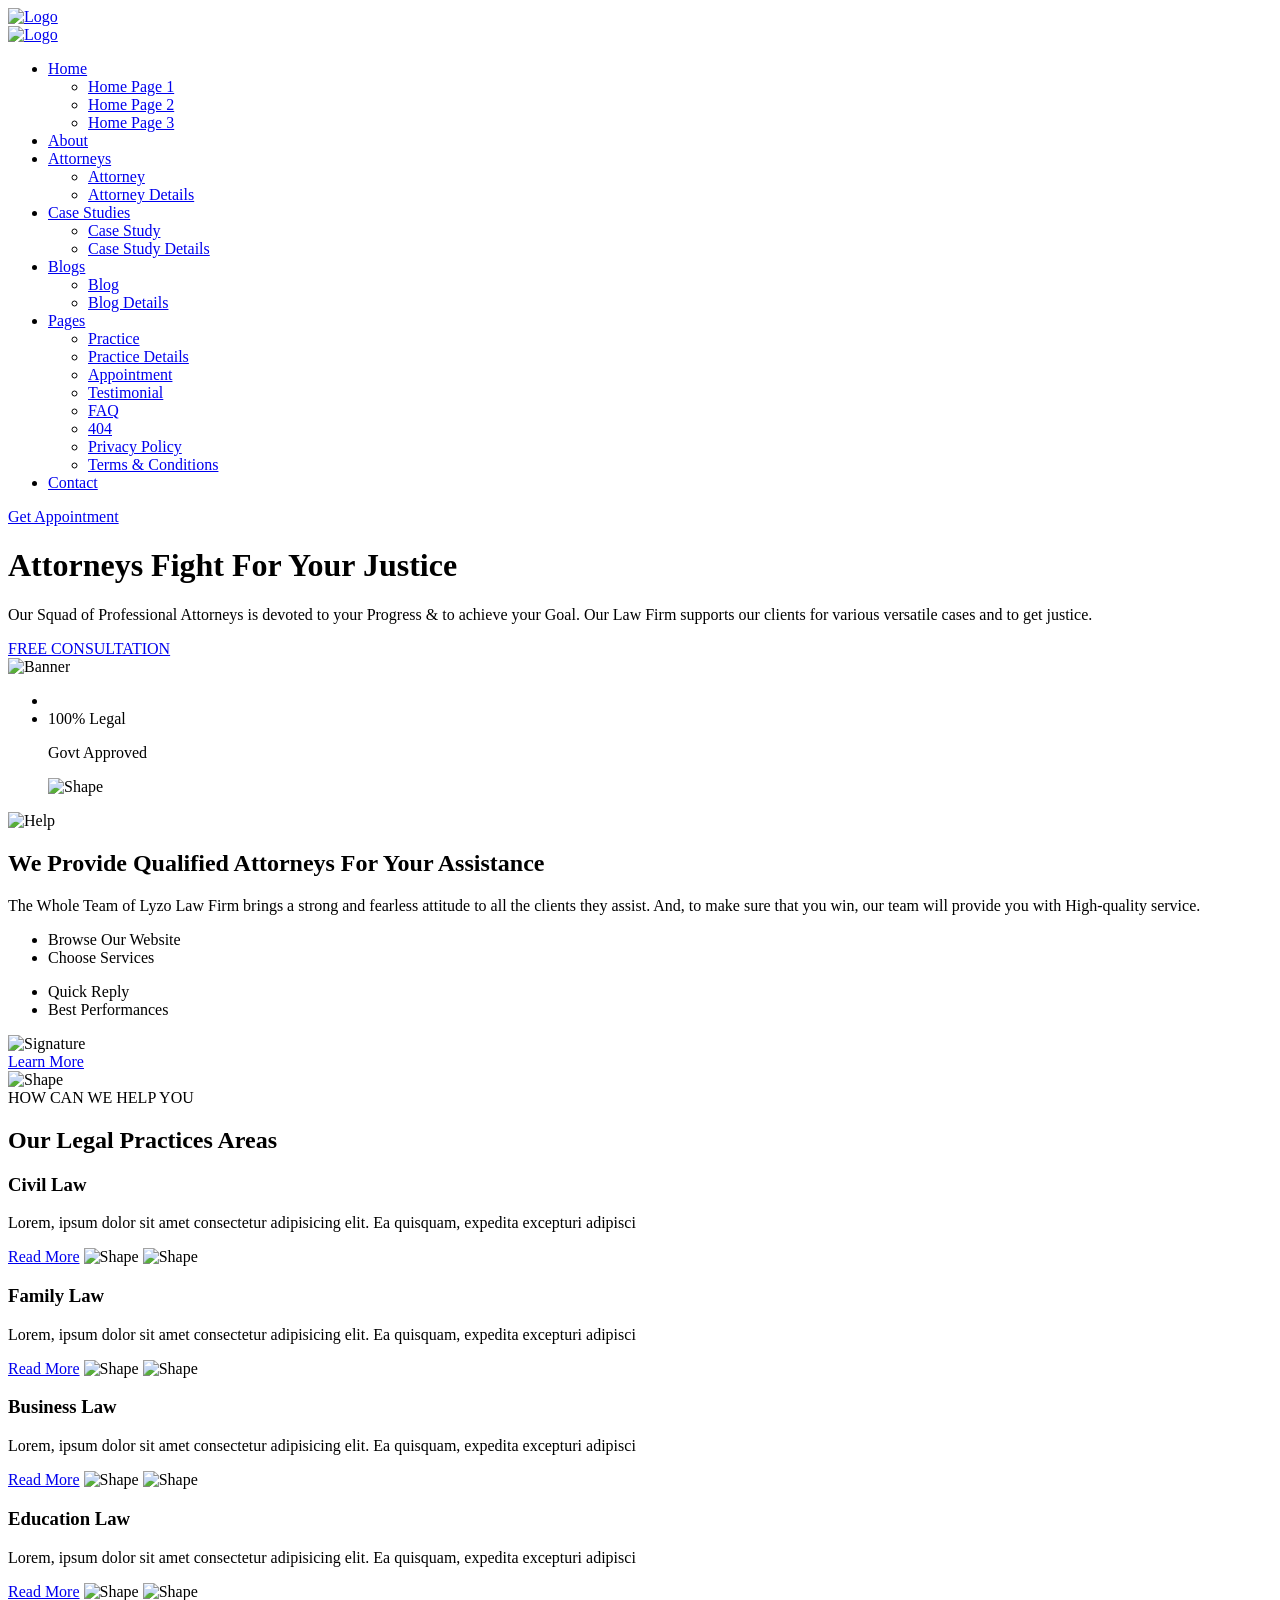
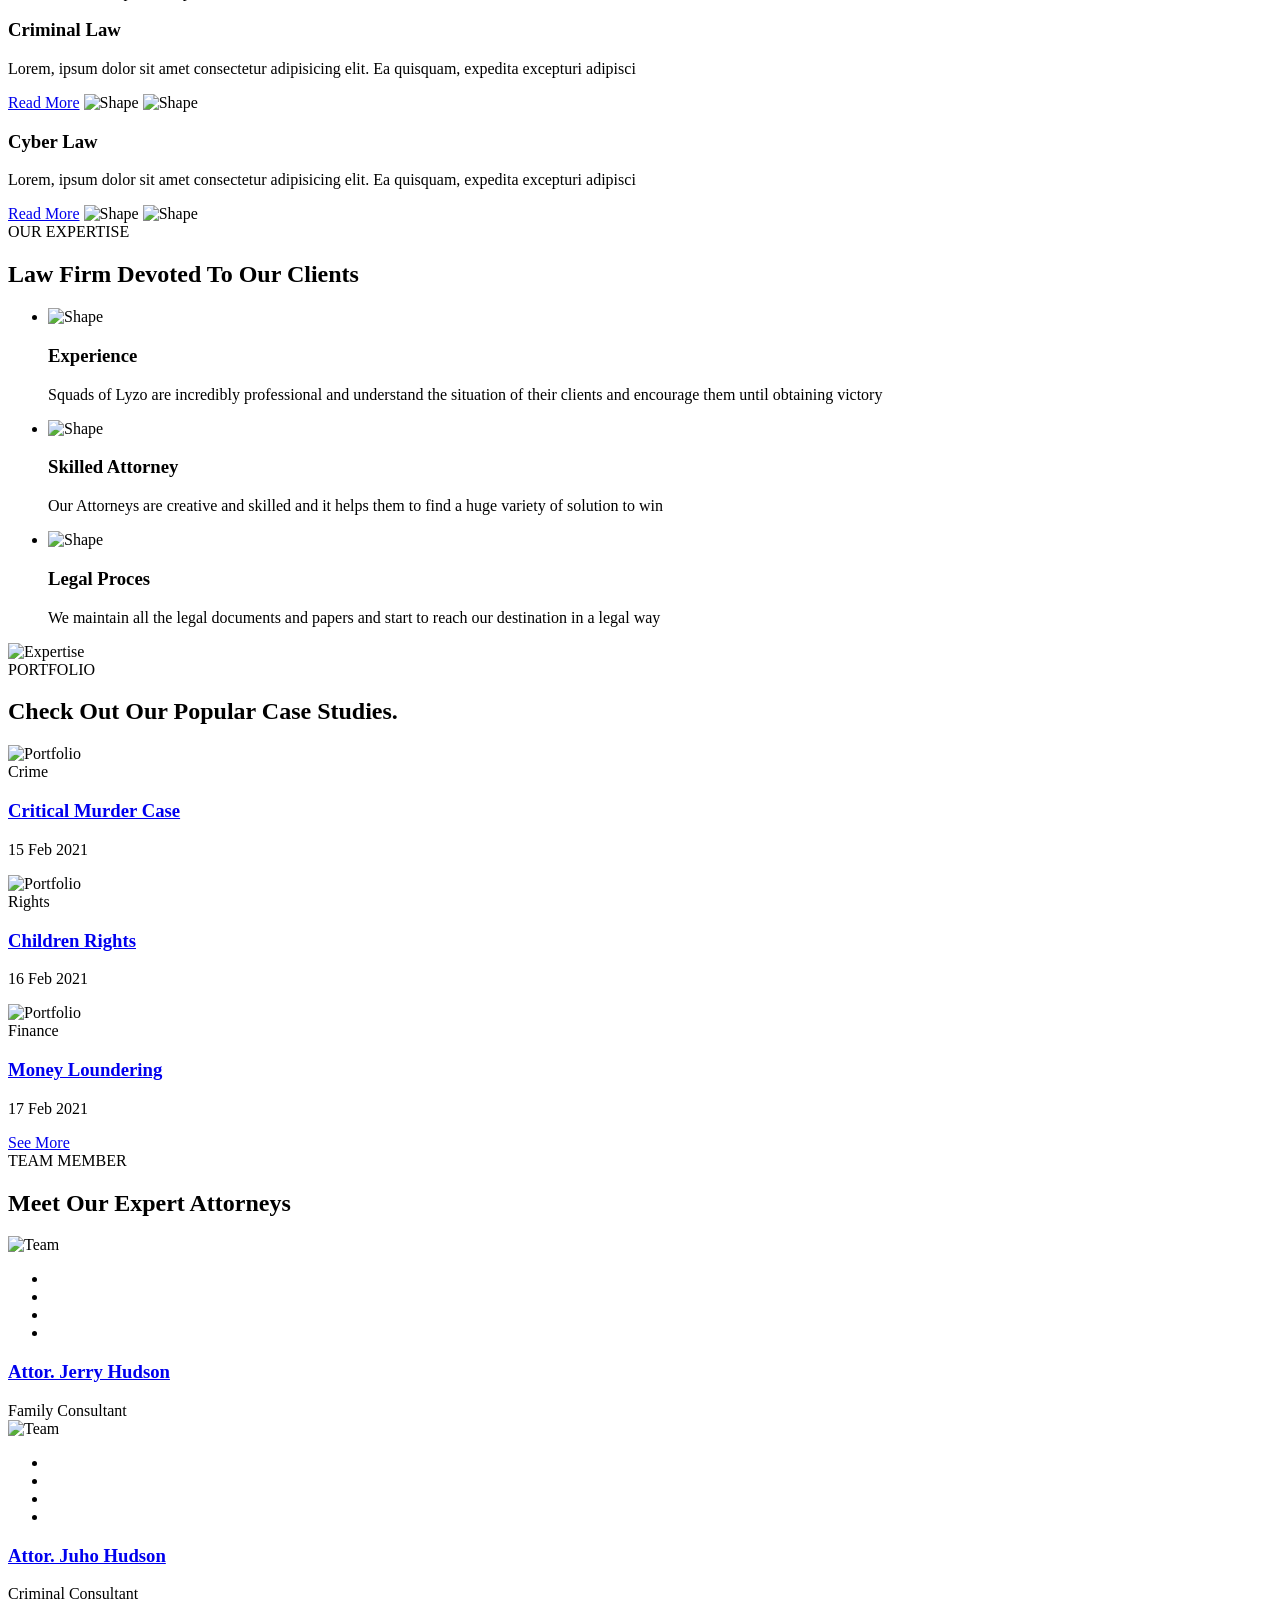
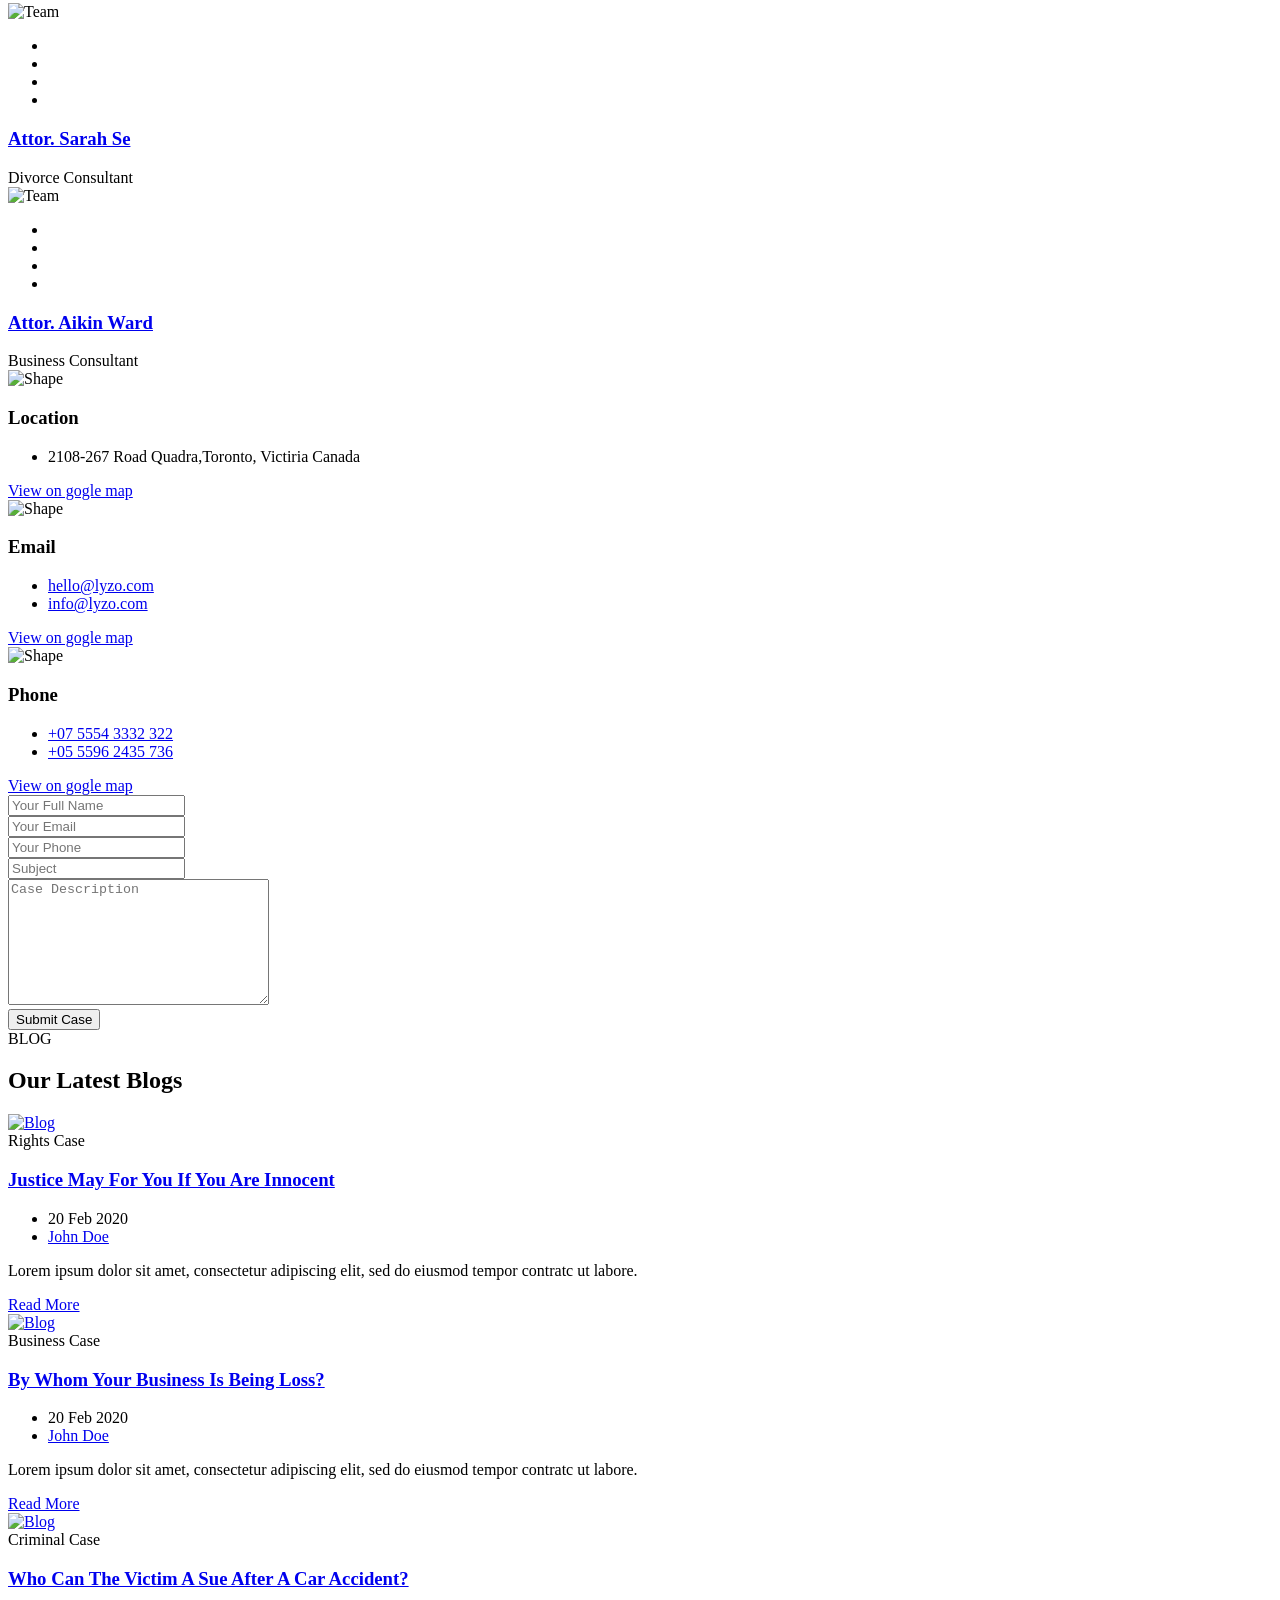
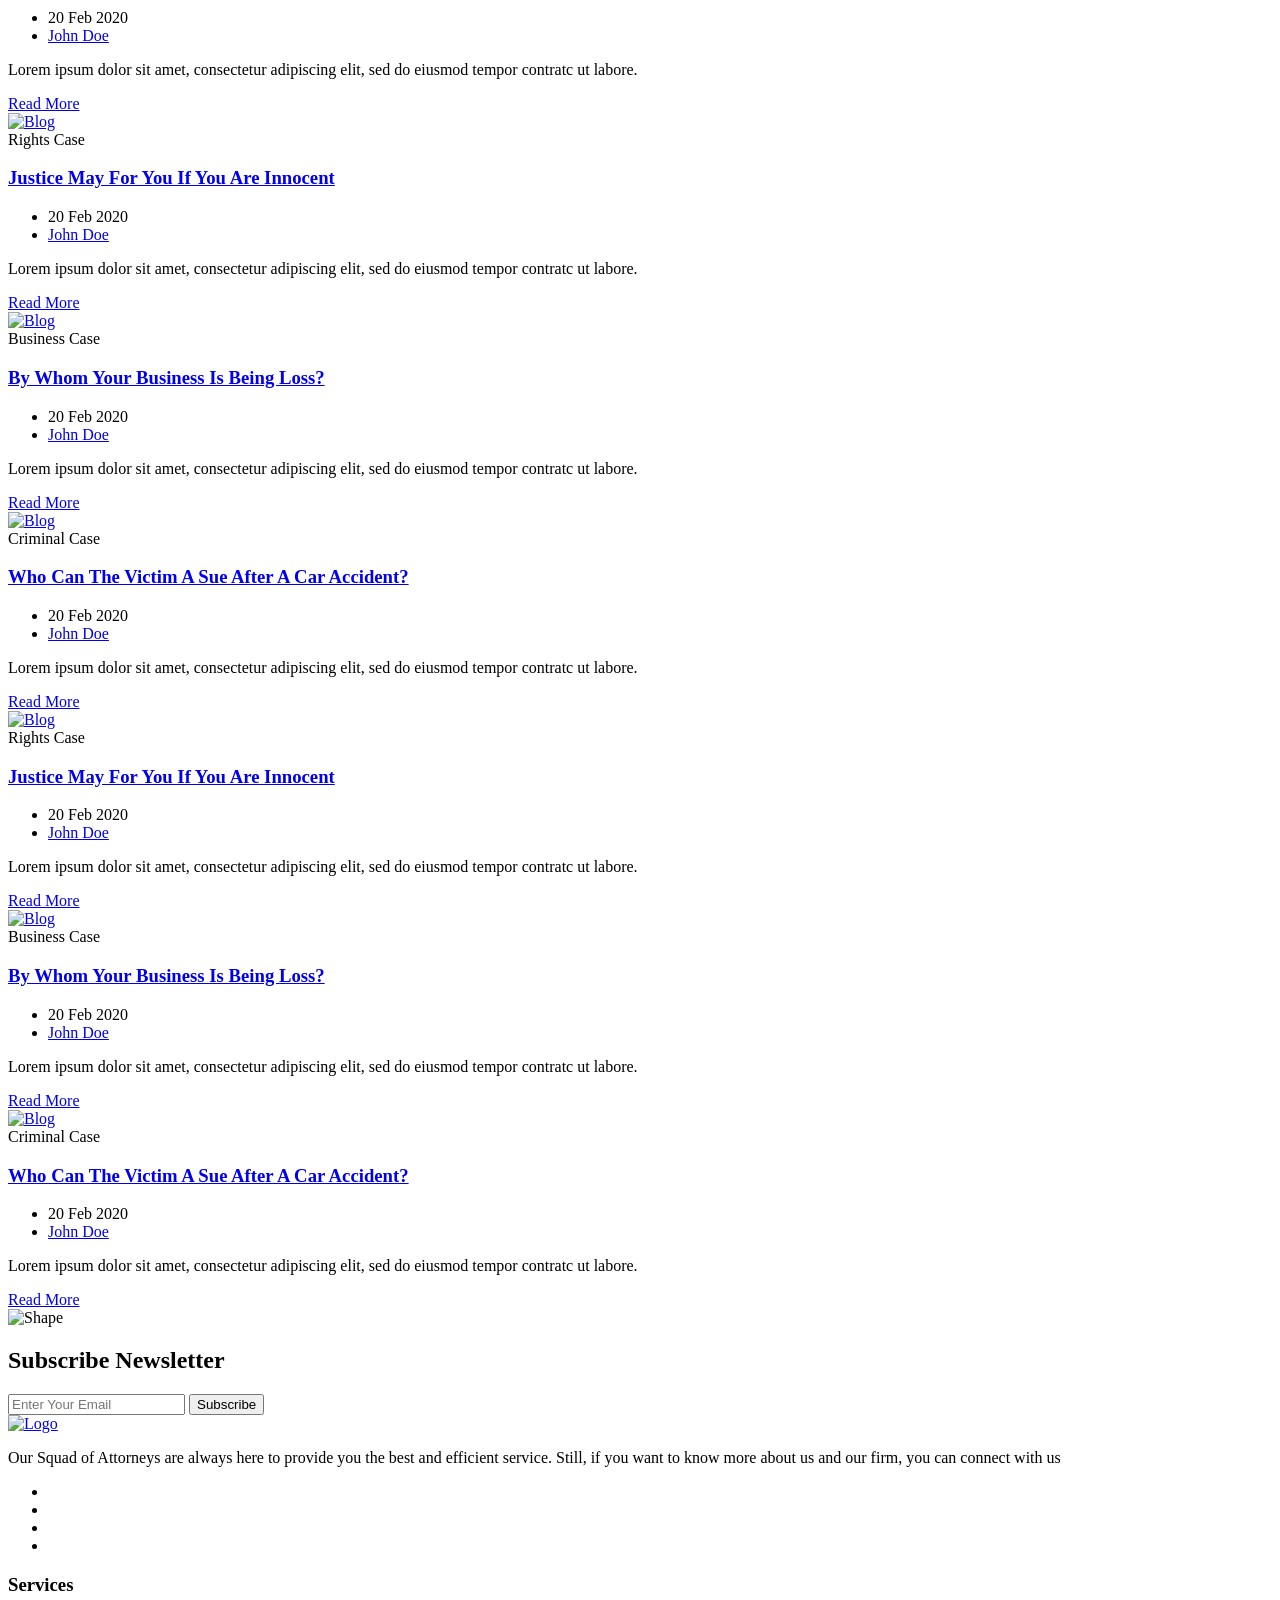
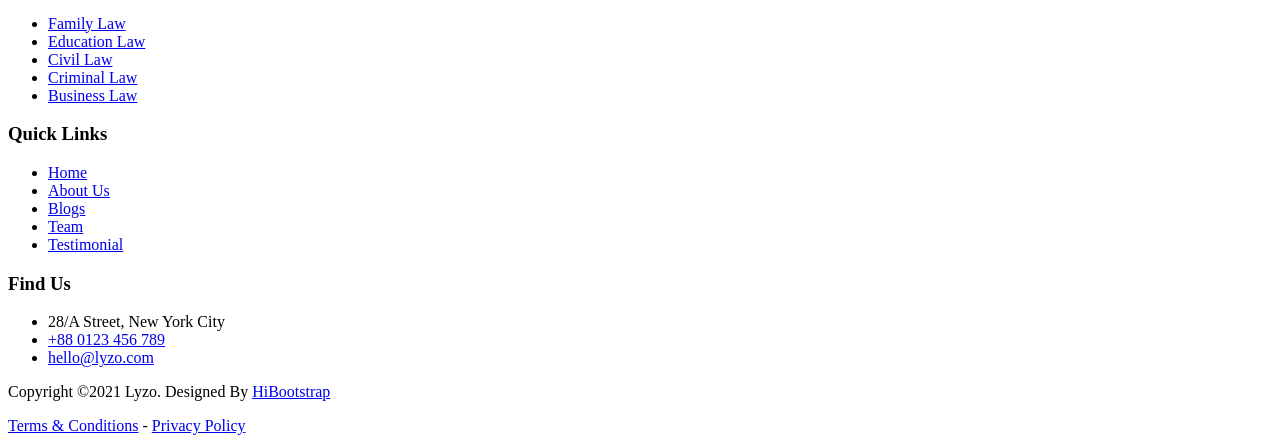
==== index.html @ 9b5a9a1c "Add files via upload" ====
<!DOCTYPE html>
<html lang="zxx">
    <head>
        <meta charset="UTF-8">
        <meta name="viewport" content="width=device-width, initial-scale=1.0">

        <!-- Bootstrap CSS -->
        <link rel="stylesheet" href="assets/css/bootstrap.min.css">
        <!-- Meanmenu CSS -->
        <link rel="stylesheet" href="assets/css/meanmenu.css">
        <!-- Icofont CSS -->
        <link rel="stylesheet" href="assets/css/icofont.min.css">
        <!-- Nice Select CSS -->
        <link rel="stylesheet" href="assets/css/nice-select.min.css">
        <!-- Owl Carousel CSS -->
        <link rel="stylesheet" href="assets/css/owl.carousel.min.css">
        <link rel="stylesheet" href="assets/css/owl.theme.default.min.css">
        <!-- Magnific Popup CSS -->
        <link rel="stylesheet" href="assets/css/magnific-popup.min.css">
        <!-- Flaticon CSS -->
        <link rel="stylesheet" href="assets/fonts/flaticon.css">
        <!-- Wow CSS -->
        <link rel="stylesheet" href="assets/css/animate.css">
        <!-- Odometer CSS -->
        <link rel="stylesheet" href="assets/css/odometer.min.css">
        <!-- Style CSS -->
        <link rel="stylesheet" href="assets/css/style.css">
        <!-- Responsive CSS -->
        <link rel="stylesheet" href="assets/css/responsive.css">

        <title>Lyzo - Law Firm and Attorney HTML Template</title>

        <link rel="icon" type="image/png" href="assets/img/favicon.png">
    </head>

    <body>

        <!-- Preloader -->
        <div class="loader">
            <div class="d-table">
                <div class="d-table-cell">
                    <div class="sk-folding-cube">
                        <div class="sk-cube1 sk-cube"></div>
                        <div class="sk-cube2 sk-cube"></div>
                        <div class="sk-cube4 sk-cube"></div>
                        <div class="sk-cube3 sk-cube"></div>
                    </div>
                </div>
            </div>
        </div>
        <!-- End Preloader -->

        <!-- Navbar -->
        <div class="navbar-area fixed-top">
            <!-- Menu For Mobile Device -->
            <div class="mobile-nav">
                <a href="index.html" class="logo">
                    <img src="assets/img/logo.png" alt="Logo">
                </a>
            </div>

            <!-- Menu For Desktop Device -->
            <div class="main-nav">
                <div class="container">
                    <nav class="navbar navbar-expand-md navbar-light">
                        <a class="navbar-brand" href="index.html">
                            <img src="assets/img/logo.png" alt="Logo">
                        </a>
                        <div class="collapse navbar-collapse mean-menu" id="navbarSupportedContent">
                            <ul class="navbar-nav">
                                <li class="nav-item">
                                    <a href="#" class="nav-link dropdown-toggle active">Home</a>
                                    <ul class="dropdown-menu">
                                        <li class="nav-item">
                                            <a href="index.html" class="nav-link active">Home Page 1</a>
                                        </li>
                                        <li class="nav-item">
                                            <a href="index-2.html" class="nav-link">Home Page 2</a>
                                        </li>
                                        <li class="nav-item">
                                            <a href="index-3.html" class="nav-link">Home Page 3</a>
                                        </li>
                                    </ul>
                                </li>
                                <li class="nav-item">
                                    <a href="about.html" class="nav-link">About</a>
                                </li>
                                <li class="nav-item">
                                    <a href="#" class="nav-link dropdown-toggle">Attorneys</a>
                                    <ul class="dropdown-menu">
                                        <li class="nav-item">
                                            <a href="attorney.html" class="nav-link">Attorney</a>
                                        </li>
                                        <li class="nav-item">
                                            <a href="attorney-details.html" class="nav-link">Attorney Details</a>
                                        </li>
                                    </ul>
                                </li>
                                <li class="nav-item">
                                    <a href="#" class="nav-link dropdown-toggle">Case Studies</a>
                                    <ul class="dropdown-menu">
                                        <li class="nav-item">
                                            <a href="case-study.html" class="nav-link">Case Study</a>
                                        </li>
                                        <li class="nav-item">
                                            <a href="case-study-details.html" class="nav-link">Case Study Details</a>
                                        </li>
                                    </ul>
                                </li>
                                <li class="nav-item">
                                    <a href="#" class="nav-link dropdown-toggle">Blogs</a>
                                    <ul class="dropdown-menu">
                                        <li class="nav-item">
                                            <a href="blog.html" class="nav-link">Blog</a>
                                        </li>
                                        <li class="nav-item">
                                            <a href="blog-details.html" class="nav-link">Blog Details</a>
                                        </li>
                                    </ul>
                                </li>
                                <li class="nav-item">
                                    <a href="#" class="nav-link dropdown-toggle">Pages</a>
                                    <ul class="dropdown-menu">
                                        <li class="nav-item">
                                            <a href="practice.html" class="nav-link">Practice</a>
                                        </li>
                                        <li class="nav-item">
                                            <a href="practice-details.html" class="nav-link">Practice Details</a>
                                        </li>
                                        <li class="nav-item">
                                            <a href="appointment.html" class="nav-link">Appointment</a>
                                        </li>
                                        <li class="nav-item">
                                            <a href="testimonial.html" class="nav-link">Testimonial</a>
                                        </li>
                                        <li class="nav-item">
                                            <a href="faq.html" class="nav-link">FAQ</a>
                                        </li>
                                        <li class="nav-item">
                                            <a href="404.html" class="nav-link">404</a>
                                        </li>
                                        <li class="nav-item">
                                            <a href="privacy-policy.html" class="nav-link">Privacy Policy</a>
                                        </li>
                                        <li class="nav-item">
                                            <a href="terms-conditions.html" class="nav-link">Terms & Conditions</a>
                                        </li>
                                    </ul>
                                </li>
                                <li class="nav-item">
                                    <a href="contact.html" class="nav-link">Contact</a>
                                </li>
                            </ul>
                            <div class="side-nav">
                                <a href="appointment.html">Get Appointment</a>
                            </div>
                        </div>
                    </nav>
                </div>
            </div>
        </div>
        <!-- End Navbar -->

        <!-- Banner -->
        <div class="banner-area banner-img-one">
            <div class="d-table">
                <div class="d-table-cell">
                    <div class="container">
                        <div class="row align-items-center">
                            <div class="col-lg-6">
                                <div class="banner-item">
                                    <div class="banner-left">
                                        <h1>Attorneys Fight For Your Justice</h1>
                                        <p>Our Squad of Professional Attorneys is devoted to your Progress & to achieve your Goal. Our Law Firm supports our clients for various versatile cases and to get justice.</p>
                                        <a href="#">FREE CONSULTATION 
                                            <i class="icofont-arrow-right"></i>
                                        </a>
                                    </div>
                                </div>
                            </div>
                            <div class="col-lg-6">
                                <div class="banner-item">
                                    <div class="banner-right">
                                        <img class="banner-animation" src="assets/img/home-one/3.png" alt="Banner">
                                    </div>
                                </div>
                            </div>
                        </div>
                    </div>
                </div>
            </div>
            <div class="container">
                <div class="banner-bottom">
                    <ul>
                        <li>
                            <i class="flaticon-leader"></i>
                        </li>
                        <li>
                            <span>100% Legal</span>
                            <p>Govt Approved</p>
                            <img src="assets/img/home-one/9.png" alt="Shape">
                        </li>
                    </ul>
                </div>
            </div>
        </div>
        <!-- End Banner -->

        <!-- Help -->
        <div class="help-area pb-70">
            <div class="container-fluid">
                <div class="row align-items-center">
                    <div class="col-lg-6">
                        <div class="help-item help-left">
                            <img src="assets/img/home-one/5.jpg" alt="Help">
                        </div>
                    </div>
                    <div class="col-lg-6">
                        <div class="help-item">
                            <div class="help-right">
                                <h2>We Provide Qualified Attorneys For Your Assistance </h2>
                                <p>The Whole Team of Lyzo Law Firm brings a strong and fearless attitude to all the clients they assist. And, to make sure that you win, our team will provide you with High-quality service.</p>
                                <div class="help-inner-left">
                                    <ul>
                                        <li>
                                            <i class="flaticon-checkmark"></i>
                                            Browse Our Website
                                        </li>
                                        <li>
                                            <i class="flaticon-checkmark"></i>
                                            Choose Services
                                        </li>
                                    </ul>
                                </div>
                                <div class="help-inner-right">
                                    <ul>
                                        <li>
                                            <i class="flaticon-checkmark"></i>
                                            Quick Reply
                                        </li>
                                        <li>
                                            <i class="flaticon-checkmark"></i>
                                            Best Performances
                                        </li>
                                    </ul>
                                </div>
                                <div class="help-signature">
                                    <img src="assets/img/home-one/4.png" alt="Signature">
                                </div>
                                <a class="cmn-btn" href="practice.html">Learn More</a>
                            </div>
                        </div>
                    </div>
                </div>
                <div class="help-shape">
                    <img src="assets/img/home-one/6.png" alt="Shape">
                </div>
            </div>
        </div>
        <!-- End Help -->

        <!-- Practice -->
        <section class="practice-area pt-100 pb-70">
            <div class="container">
                <div class="section-title">
                    <span>HOW CAN WE HELP YOU</span>
                    <h2>Our Legal Practices Areas</h2>
                </div>
                <div class="row">
                    <div class="col-sm-6 col-lg-4">
                        <div class="practice-item">
                            <div class="practice-icon">
                                <i class="flaticon-law"></i>
                            </div>
                            <h3>Civil Law</h3>
                            <p>Lorem, ipsum dolor sit amet consectetur adipisicing elit. Ea quisquam, expedita excepturi adipisci</p>
                            <a href="practice-details.html">Read More</a>
                            <img class="practice-shape-one" src="assets/img/home-one/7.png" alt="Shape">
                            <img class="practice-shape-two" src="assets/img/home-one/8.png" alt="Shape">
                        </div>
                    </div>
                    <div class="col-sm-6 col-lg-4">
                        <div class="practice-item">
                            <div class="practice-icon">
                                <i class="flaticon-family"></i>
                            </div>
                            <h3>Family Law</h3>
                            <p>Lorem, ipsum dolor sit amet consectetur adipisicing elit. Ea quisquam, expedita excepturi adipisci</p>
                            <a href="practice-details.html">Read More</a>
                            <img class="practice-shape-one" src="assets/img/home-one/7.png" alt="Shape">
                            <img class="practice-shape-two" src="assets/img/home-one/8.png" alt="Shape">
                        </div>
                    </div>
                    <div class="col-sm-6 col-lg-4">
                        <div class="practice-item">
                            <div class="practice-icon">
                                <i class="flaticon-inheritance"></i>
                            </div>
                            <h3>Business Law</h3>
                            <p>Lorem, ipsum dolor sit amet consectetur adipisicing elit. Ea quisquam, expedita excepturi adipisci</p>
                            <a href="practice-details.html">Read More</a>
                            <img class="practice-shape-one" src="assets/img/home-one/7.png" alt="Shape">
                            <img class="practice-shape-two" src="assets/img/home-one/8.png" alt="Shape">
                        </div>
                    </div>
                    <div class="col-sm-6 col-lg-4">
                        <div class="practice-item">
                            <div class="practice-icon">
                                <i class="flaticon-mortarboard"></i>
                            </div>
                            <h3>Education Law</h3>
                            <p>Lorem, ipsum dolor sit amet consectetur adipisicing elit. Ea quisquam, expedita excepturi adipisci</p>
                            <a href="practice-details.html">Read More</a>
                            <img class="practice-shape-one" src="assets/img/home-one/7.png" alt="Shape">
                            <img class="practice-shape-two" src="assets/img/home-one/8.png" alt="Shape">
                        </div>
                    </div>
                    <div class="col-sm-6 col-lg-4">
                        <div class="practice-item">
                            <div class="practice-icon">
                                <i class="flaticon-auction"></i>
                            </div>
                            <h3>Criminal Law</h3>
                            <p>Lorem, ipsum dolor sit amet consectetur adipisicing elit. Ea quisquam, expedita excepturi adipisci</p>
                            <a href="practice-details.html">Read More</a>
                            <img class="practice-shape-one" src="assets/img/home-one/7.png" alt="Shape">
                            <img class="practice-shape-two" src="assets/img/home-one/8.png" alt="Shape">
                        </div>
                    </div>
                    <div class="col-sm-6 col-lg-4">
                        <div class="practice-item">
                            <div class="practice-icon">
                                <i class="flaticon-vulnerability"></i>
                            </div>
                            <h3>Cyber Law</h3>
                            <p>Lorem, ipsum dolor sit amet consectetur adipisicing elit. Ea quisquam, expedita excepturi adipisci</p>
                            <a href="practice-details.html">Read More</a>
                            <img class="practice-shape-one" src="assets/img/home-one/7.png" alt="Shape">
                            <img class="practice-shape-two" src="assets/img/home-one/8.png" alt="Shape">
                        </div>
                    </div>
                </div>
            </div>
        </section>
        <!-- End Practice -->

        <!-- Expertise -->
        <section class="expertise-area">
            <div class="container">
                <div class="row align-items-center">
                    <div class="col-lg-6">
                        <div class="section-title text-left">
                            <span>OUR EXPERTISE</span>
                            <h2>Law Firm Devoted To Our Clients</h2>
                        </div>
                       <div class="expertise-item">
                            <ul>
                                <li class="wow fadeInUp" data-wow-delay=".3s">
                                    <div class="expertise-icon">
                                        <i class="flaticon-experience"></i>
                                        <img src="assets/img/home-one/11.png" alt="Shape">
                                    </div>
                                    <h3>Experience</h3>
                                    <p>Squads of Lyzo are incredibly professional and understand the situation of their clients and encourage them until obtaining victory</p>
                                </li>
                                <li class="wow fadeInUp" data-wow-delay=".4s">
                                    <div class="expertise-icon">
                                        <i class="flaticon-lawyer"></i>
                                        <img src="assets/img/home-one/11.png" alt="Shape">
                                    </div>
                                    <h3>Skilled Attorney</h3>
                                    <p>Our Attorneys are creative and skilled and it helps them to find a huge variety of solution to win</p>
                                </li>
                                <li class="wow fadeInUp" data-wow-delay=".5s">
                                    <div class="expertise-icon">
                                        <i class="flaticon-balance"></i>
                                        <img src="assets/img/home-one/11.png" alt="Shape">
                                    </div>
                                    <h3>Legal Proces</h3>
                                    <p>We maintain all the legal documents and papers and start to reach our destination in a legal way</p>
                                </li>
                            </ul>
                       </div>
                    </div>
                    <div class="col-lg-6">
                        <div class="expertise-image">
                            <img src="assets/img/home-one/10.png" alt="Expertise">
                        </div>
                    </div>
                </div>
            </div>
        </section>
        <!-- End Expertise -->

        <!-- portfolio -->
        <section class="portfolio-area ptb-100">
            <div class="container">
                <div class="section-title">
                    <span>PORTFOLIO</span>
                    <h2>Check Out Our Popular Case Studies.</h2>
                </div>
                <div class="row">
                    <div class="col-sm-6 col-lg-4">
                        <div class="portfolio-item">
                            <img src="assets/img/home-one/portfolio/1.jpg" alt="Portfolio">
                            <div class="portfolio-inner">
                                <span>Crime</span>
                                <h3>
                                    <a href="case-study-details.html">Critical Murder Case</a>
                                </h3>
                                <p>15 Feb 2021</p>
                            </div>
                        </div>
                    </div>
                    <div class="col-sm-6 col-lg-4">
                        <div class="portfolio-item">
                            <img src="assets/img/home-one/portfolio/2.jpg" alt="Portfolio">
                            <div class="portfolio-inner">
                                <span>Rights</span>
                                <h3>
                                    <a href="case-study-details.html">Children Rights</a>
                                </h3>
                                <p>16 Feb 2021</p>
                            </div>
                        </div>
                    </div>
                    <div class="col-sm-6 offset-sm-3 offset-lg-0 col-lg-4">
                        <div class="portfolio-item">
                            <img src="assets/img/home-one/portfolio/3.jpg" alt="Portfolio">
                            <div class="portfolio-inner">
                                <span>Finance</span>
                                <h3>
                                    <a href="case-study-details.html">Money Loundering</a>
                                </h3>
                                <p>17 Feb 2021</p>
                            </div>
                        </div>
                    </div>
                </div>
                <div class="text-center">
                    <a class="cmn-btn" href="case-study.html">See More</a>
                </div>
            </div>
        </section>
        <!-- End portfolio -->

        <!-- Team -->
        <section class="team-area">
            <div class="container">
                <div class="section-title">
                    <span>TEAM MEMBER</span>
                    <h2>Meet Our Expert Attorneys</h2>
                </div>
                <div class="row">
                    <div class="col-sm-6 col-lg-3">
                        <div class="team-item">
                            <img src="assets/img/home-one/team/1.jpg" alt="Team">
                            <div class="team-inner">
                                <ul>
                                    <li>
                                        <a href="https://www.facebook.com/" target="_blank">
                                            <i class="icofont-facebook"></i>
                                        </a>
                                    </li>
                                    <li>
                                        <a href="https://www.instagram.com/" target="_blank">
                                            <i class="icofont-instagram"></i>
                                        </a>
                                    </li>
                                    <li>
                                        <a href="https://www.twitter.com/" target="_blank">
                                            <i class="icofont-twitter"></i>
                                        </a>
                                    </li>
                                    <li>
                                        <a href="https://www.linkedin.com/" target="_blank">
                                            <i class="icofont-linkedin"></i>
                                        </a>
                                    </li>
                                </ul>
                                <h3>
                                    <a href="attorney-details.html">Attor. Jerry Hudson</a>
                                </h3>
                                <span>Family Consultant</span>
                            </div>
                        </div>
                    </div>
                    <div class="col-sm-6 col-lg-3">
                        <div class="team-item">
                            <img src="assets/img/home-one/team/2.jpg" alt="Team">
                            <div class="team-inner">
                                <ul>
                                    <li>
                                        <a href="https://www.facebook.com/" target="_blank">
                                            <i class="icofont-facebook"></i>
                                        </a>
                                    </li>
                                    <li>
                                        <a href="https://www.instagram.com/" target="_blank">
                                            <i class="icofont-instagram"></i>
                                        </a>
                                    </li>
                                    <li>
                                        <a href="https://www.twitter.com/" target="_blank">
                                            <i class="icofont-twitter"></i>
                                        </a>
                                    </li>
                                    <li>
                                        <a href="https://www.linkedin.com/" target="_blank">
                                            <i class="icofont-linkedin"></i>
                                        </a>
                                    </li>
                                </ul>
                                <h3>
                                    <a href="attorney-details.html">Attor. Juho Hudson</a>
                                </h3>
                                <span>Criminal Consultant</span>
                            </div>
                        </div>
                    </div>
                    <div class="col-sm-6 col-lg-3">
                        <div class="team-item">
                            <img src="assets/img/home-one/team/3.jpg" alt="Team">
                            <div class="team-inner">
                                <ul>
                                    <li>
                                        <a href="https://www.facebook.com/" target="_blank">
                                            <i class="icofont-facebook"></i>
                                        </a>
                                    </li>
                                    <li>
                                        <a href="https://www.instagram.com/" target="_blank">
                                            <i class="icofont-instagram"></i>
                                        </a>
                                    </li>
                                    <li>
                                        <a href="https://www.twitter.com/" target="_blank">
                                            <i class="icofont-twitter"></i>
                                        </a>
                                    </li>
                                    <li>
                                        <a href="https://www.linkedin.com/" target="_blank">
                                            <i class="icofont-linkedin"></i>
                                        </a>
                                    </li>
                                </ul>
                                <h3>
                                    <a href="attorney-details.html">Attor. Sarah Se</a>
                                </h3>
                                <span>Divorce Consultant</span>
                            </div>
                        </div>
                    </div>
                    <div class="col-sm-6 col-lg-3">
                        <div class="team-item">
                            <img src="assets/img/home-one/team/4.jpg" alt="Team">
                            <div class="team-inner">
                                <ul>
                                    <li>
                                        <a href="https://www.facebook.com/" target="_blank">
                                            <i class="icofont-facebook"></i>
                                        </a>
                                    </li>
                                    <li>
                                        <a href="https://www.instagram.com/" target="_blank">
                                            <i class="icofont-instagram"></i>
                                        </a>
                                    </li>
                                    <li>
                                        <a href="https://www.twitter.com/" target="_blank">
                                            <i class="icofont-twitter"></i>
                                        </a>
                                    </li>
                                    <li>
                                        <a href="https://www.linkedin.com/" target="_blank">
                                            <i class="icofont-linkedin"></i>
                                        </a>
                                    </li>
                                </ul>
                                <h3>
                                    <a href="attorney-details.html">Attor. Aikin Ward</a>
                                </h3>
                                <span>Business Consultant</span>
                            </div>
                        </div>
                    </div>
                </div>
            </div>
        </section>
        <!-- End Team -->

        <!-- Contact Form -->
        <div class="contact-form pb-100">
            <!-- Location -->
            <div class="loaction-area">
                <div class="container">
                    <div class="row location-bg">
                        <div class="col-sm-6 col-lg-4">
                            <div class="location-item">
                                <div class="location-icon">
                                    <i class="flaticon-pin"></i>
                                    <img src="assets/img/home-one/12.png" alt="Shape">
                                </div>
                                <h3>Location</h3>
                                <ul>
                                    <li>2108-267 Road Quadra,Toronto, Victiria Canada</li>
                                </ul>
                                <a class="location-link" href="#">View on gogle map</a>
                            </div>
                        </div>

                        <div class="col-sm-6 col-lg-4">
                            <div class="location-item">
                                <div class="location-icon">
                                    <i class="flaticon-email"></i>
                                    <img src="assets/img/home-one/12.png" alt="Shape">
                                </div>
                                <h3>Email</h3>
                                <ul>
                                    <li>
                                        <a href="mailto:hello@lyzo.com">hello@lyzo.com</a>
                                    </li>
                                    <li>
                                        <a href="mailto:info@lyzo.com">info@lyzo.com</a>
                                    </li>
                                </ul>
                                <a class="location-link" href="#">View on gogle map</a>
                            </div>
                        </div>
                        <div class="col-sm-6 offset-sm-3 offset-lg-0 col-lg-4">
                            <div class="location-item">
                                <div class="location-icon">
                                    <i class="flaticon-call"></i>
                                    <img src="assets/img/home-one/12.png" alt="Shape">
                                </div>
                                <h3>Phone</h3>
                                <ul>
                                    <li>
                                        <a href="tel:+0755543332322">+07 5554 3332 322</a>
                                    </li>
                                    <li>
                                        <a href="tel:+0555962435736">+05 5596 2435 736</a>
                                    </li>
                                </ul>
                                <a class="location-link" href="#">View on gogle map</a>
                            </div>
                        </div>
                    </div>
                </div>
            </div>
            <!-- End Location -->

            <div class="container-fluid">
                <form id="contactForm">
                    <div class="row contact-wrap">
                        <div class="col-sm-6 col-lg-6">
                            <div class="form-group">
                                <input type="text" name="name" id="name" class="form-control" required data-error="Please enter your name" placeholder="Your Full Name">
                                <div class="help-block with-errors"></div>
                            </div>
                        </div>

                        <div class="col-sm-6 col-lg-6">
                            <div class="form-group">
                                <input type="email" name="email" id="email" class="form-control" required data-error="Please enter your email" placeholder="Your Email">
                                <div class="help-block with-errors"></div>
                            </div>
                        </div>

                        <div class="col-sm-6 col-lg-6">
                            <div class="form-group">
                                <input type="text" name="phone_number" id="phone_number" required data-error="Please enter your number" class="form-control" placeholder="Your Phone">
                                <div class="help-block with-errors"></div>
                            </div>
                        </div>

                        <div class="col-sm-6 col-lg-6">
                            <div class="form-group">
                                <input type="text" name="msg_subject" id="msg_subject" class="form-control" required data-error="Please enter your subject" placeholder="Subject">
                                <div class="help-block with-errors"></div>
                            </div>
                        </div>

                        <div class="col-md-12 col-lg-12">
                            <div class="form-group">
                                <textarea name="message" class="form-control" id="message" cols="30" rows="8" required data-error="Write your message" placeholder="Case Description"></textarea>
                                <div class="help-block with-errors"></div>
                            </div>
                        </div>

                        <div class="col-md-12 col-lg-12">
                            <div class="text-center">
                                <button type="submit" class="contact-btn">Submit Case</button>
                            </div>
                            <div id="msgSubmit" class="h3 text-center hidden"></div>
                            <div class="clearfix"></div>
                        </div>
                    </div>
                </form>
            </div>
        </div>
        <!-- End Contact Form -->

        <!-- Blog -->
        <section class="blog-area pt-100">
            <div class="container">
                <div class="section-title">
                    <span>BLOG</span>
                    <h2>Our Latest Blogs</h2>
                </div>
                <div class="blog-slider owl-theme owl-carousel">
                    <div class="blog-item">
                        <a href="blog-details.html">
                            <img src="assets/img/home-one/blog/1.jpg" alt="Blog">
                        </a>
                        <div class="blog-inner">
                            <span>Rights Case</span>
                            <h3>
                                <a href="blog-details.html">Justice May For You If You Are Innocent</a>
                            </h3>
                            <ul>
                                <li>
                                    <i class="icofont-calendar"></i>
                                    20 Feb 2020
                                </li>
                                <li>
                                    <i class="icofont-user-alt-7"></i>
                                    <a href="#">John Doe</a>
                                </li>
                            </ul>
                            <p>Lorem ipsum dolor sit amet, consectetur adipiscing elit, sed do eiusmod tempor contratc ut labore.</p>
                            <a class="blog-link" href="blog-details.html">
                                Read More
                                <i class="icofont-simple-right"></i>
                            </a>
                        </div>
                    </div>
                    <div class="blog-item">
                        <a href="blog-details.html">
                            <img src="assets/img/home-one/blog/2.jpg" alt="Blog">
                        </a>
                        <div class="blog-inner">
                            <span>Business Case</span>
                            <h3>
                                <a href="blog-details.html">By Whom Your Business Is Being Loss?</a>
                            </h3>
                            <ul>
                                <li>
                                    <i class="icofont-calendar"></i>
                                    20 Feb 2020
                                </li>
                                <li>
                                    <i class="icofont-user-alt-7"></i>
                                    <a href="#">John Doe</a>
                                </li>
                            </ul>
                            <p>Lorem ipsum dolor sit amet, consectetur adipiscing elit, sed do eiusmod tempor contratc ut labore.</p>
                            <a class="blog-link" href="blog-details.html">
                                Read More
                                <i class="icofont-simple-right"></i>
                            </a>
                        </div>
                    </div>
                    <div class="blog-item">
                        <a href="blog-details.html">
                            <img src="assets/img/home-one/blog/3.jpg" alt="Blog">
                        </a>
                        <div class="blog-inner">
                            <span>Criminal Case</span>
                            <h3>
                                <a href="blog-details.html">Who Can The Victim A Sue After A Car Accident?</a>
                            </h3>
                            <ul>
                                <li>
                                    <i class="icofont-calendar"></i>
                                    20 Feb 2020
                                </li>
                                <li>
                                    <i class="icofont-user-alt-7"></i>
                                    <a href="#">John Doe</a>
                                </li>
                            </ul>
                            <p>Lorem ipsum dolor sit amet, consectetur adipiscing elit, sed do eiusmod tempor contratc ut labore.</p>
                            <a class="blog-link" href="blog-details.html">
                                Read More
                                <i class="icofont-simple-right"></i>
                            </a>
                        </div>
                    </div>
                    <div class="blog-item">
                        <a href="blog-details.html">
                            <img src="assets/img/home-one/blog/1.jpg" alt="Blog">
                        </a>
                        <div class="blog-inner">
                            <span>Rights Case</span>
                            <h3>
                                <a href="blog-details.html">Justice May For You If You Are Innocent</a>
                            </h3>
                            <ul>
                                <li>
                                    <i class="icofont-calendar"></i>
                                    20 Feb 2020
                                </li>
                                <li>
                                    <i class="icofont-user-alt-7"></i>
                                    <a href="#">John Doe</a>
                                </li>
                            </ul>
                            <p>Lorem ipsum dolor sit amet, consectetur adipiscing elit, sed do eiusmod tempor contratc ut labore.</p>
                            <a class="blog-link" href="blog-details.html">
                                Read More
                                <i class="icofont-simple-right"></i>
                            </a>
                        </div>
                    </div>
                    <div class="blog-item">
                        <a href="blog-details.html">
                            <img src="assets/img/home-one/blog/2.jpg" alt="Blog">
                        </a>
                        <div class="blog-inner">
                            <span>Business Case</span>
                            <h3>
                                <a href="blog-details.html">By Whom Your Business Is Being Loss?</a>
                            </h3>
                            <ul>
                                <li>
                                    <i class="icofont-calendar"></i>
                                    20 Feb 2020
                                </li>
                                <li>
                                    <i class="icofont-user-alt-7"></i>
                                    <a href="#">John Doe</a>
                                </li>
                            </ul>
                            <p>Lorem ipsum dolor sit amet, consectetur adipiscing elit, sed do eiusmod tempor contratc ut labore.</p>
                            <a class="blog-link" href="blog-details.html">
                                Read More
                                <i class="icofont-simple-right"></i>
                            </a>
                        </div>
                    </div>
                    <div class="blog-item">
                        <a href="blog-details.html">
                            <img src="assets/img/home-one/blog/3.jpg" alt="Blog">
                        </a>
                        <div class="blog-inner">
                            <span>Criminal Case</span>
                            <h3>
                                <a href="blog-details.html">Who Can The Victim A Sue After A Car Accident?</a>
                            </h3>
                            <ul>
                                <li>
                                    <i class="icofont-calendar"></i>
                                    20 Feb 2020
                                </li>
                                <li>
                                    <i class="icofont-user-alt-7"></i>
                                    <a href="#">John Doe</a>
                                </li>
                            </ul>
                            <p>Lorem ipsum dolor sit amet, consectetur adipiscing elit, sed do eiusmod tempor contratc ut labore.</p>
                            <a class="blog-link" href="blog-details.html">
                                Read More
                                <i class="icofont-simple-right"></i>
                            </a>
                        </div>
                    </div>
                    <div class="blog-item">
                        <a href="blog-details.html">
                            <img src="assets/img/home-one/blog/1.jpg" alt="Blog">
                        </a>
                        <div class="blog-inner">
                            <span>Rights Case</span>
                            <h3>
                                <a href="blog-details.html">Justice May For You If You Are Innocent</a>
                            </h3>
                            <ul>
                                <li>
                                    <i class="icofont-calendar"></i>
                                    20 Feb 2020
                                </li>
                                <li>
                                    <i class="icofont-user-alt-7"></i>
                                    <a href="#">John Doe</a>
                                </li>
                            </ul>
                            <p>Lorem ipsum dolor sit amet, consectetur adipiscing elit, sed do eiusmod tempor contratc ut labore.</p>
                            <a class="blog-link" href="blog-details.html">
                                Read More
                                <i class="icofont-simple-right"></i>
                            </a>
                        </div>
                    </div>
                    <div class="blog-item">
                        <a href="blog-details.html">
                            <img src="assets/img/home-one/blog/2.jpg" alt="Blog">
                        </a>
                        <div class="blog-inner">
                            <span>Business Case</span>
                            <h3>
                                <a href="blog-details.html">By Whom Your Business Is Being Loss?</a>
                            </h3>
                            <ul>
                                <li>
                                    <i class="icofont-calendar"></i>
                                    20 Feb 2020
                                </li>
                                <li>
                                    <i class="icofont-user-alt-7"></i>
                                    <a href="#">John Doe</a>
                                </li>
                            </ul>
                            <p>Lorem ipsum dolor sit amet, consectetur adipiscing elit, sed do eiusmod tempor contratc ut labore.</p>
                            <a class="blog-link" href="blog-details.html">
                                Read More
                                <i class="icofont-simple-right"></i>
                            </a>
                        </div>
                    </div>
                    <div class="blog-item">
                        <a href="blog-details.html">
                            <img src="assets/img/home-one/blog/3.jpg" alt="Blog">
                        </a>
                        <div class="blog-inner">
                            <span>Criminal Case</span>
                            <h3>
                                <a href="blog-details.html">Who Can The Victim A Sue After A Car Accident?</a>
                            </h3>
                            <ul>
                                <li>
                                    <i class="icofont-calendar"></i>
                                    20 Feb 2020
                                </li>
                                <li>
                                    <i class="icofont-user-alt-7"></i>
                                    <a href="#">John Doe</a>
                                </li>
                            </ul>
                            <p>Lorem ipsum dolor sit amet, consectetur adipiscing elit, sed do eiusmod tempor contratc ut labore.</p>
                            <a class="blog-link" href="blog-details.html">
                                Read More
                                <i class="icofont-simple-right"></i>
                            </a>
                        </div>
                    </div>
                </div>
            </div>
        </section>
        <!-- End Blog -->

        <!-- Footer -->
        <footer>
            
            <!-- Newsletter -->
            <div class="newsletter-area">
                <div class="container">
                    <img src="assets/img/home-one/newsletter.png" alt="Shape">
                    <h2>Subscribe Newsletter</h2>
                    <form class="newsletter-form" data-toggle="validator">
                        <input type="email" class="form-control" placeholder="Enter Your Email" name="EMAIL" required autocomplete="off">

                        <button class="btn contact-btn" type="submit">
                            Subscribe
                        </button>

                        <div id="validator-newsletter" class="form-result"></div>
                    </form>
                </div>
            </div>
            <!-- End Newsletter -->

            <div class="container">
                <div class="row">
                    <div class="col-sm-6 col-lg-4">
                        <div class="footer-item">
                            <div class="footer-logo">
                                <a href="#">
                                    <img src="assets/img/logo.png" alt="Logo">
                                </a>
                                <p>Our Squad of Attorneys are always here to provide you the best and efficient service. Still, if you want to know more about us and our firm, you can connect with us</p>
                                <ul>
                                    <li>
                                        <a href="https://www.youtube.com/" target="_blank">
                                            <i class="icofont-youtube-play"></i>
                                        </a>
                                    </li>
                                    <li>
                                        <a href="https://www.facebook.com/" target="_blank">
                                            <i class="icofont-facebook"></i>
                                        </a>
                                    </li>
                                    <li>
                                        <a href="https://www.instagram.com/" target="_blank">
                                            <i class="icofont-instagram"></i>
                                        </a>
                                    </li>
                                    <li>
                                        <a href="https://www.twitter.com/" target="_blank">
                                            <i class="icofont-twitter"></i>
                                        </a>
                                    </li>
                                </ul>
                            </div>
                        </div>
                    </div>
                    <div class="col-sm-6 col-lg-3">
                        <div class="footer-item">
                            <div class="footer-service">
                                <h3>Services</h3>
                                <ul>
                                    <li>
                                        <a href="practice-details.html">
                                            <i class="icofont-simple-right"></i>
                                            Family Law
                                        </a>
                                    </li>
                                    <li>
                                        <a href="practice-details.html">
                                            <i class="icofont-simple-right"></i>
                                            Education Law
                                        </a>
                                    </li>
                                    <li>
                                        <a href="practice-details.html">
                                            <i class="icofont-simple-right"></i>
                                            Civil Law
                                        </a>
                                    </li>
                                    <li>
                                        <a href="practice-details.html">
                                            <i class="icofont-simple-right"></i>
                                            Criminal Law
                                        </a>
                                    </li>
                                    <li>
                                        <a href="practice-details.html">
                                            <i class="icofont-simple-right"></i>
                                            Business Law
                                        </a>
                                    </li>
                                </ul>
                            </div>
                        </div>
                    </div>
                    <div class="col-sm-6 col-lg-2">
                        <div class="footer-item">
                            <div class="footer-service">
                                <h3>Quick Links</h3>
                                <ul>
                                    <li>
                                        <a href="index.html">
                                            <i class="icofont-simple-right"></i>
                                            Home
                                        </a>
                                    </li>
                                    <li>
                                        <a href="about.html">
                                            <i class="icofont-simple-right"></i>
                                            About Us
                                        </a>
                                    </li>
                                    <li>
                                        <a href="blog.html">
                                            <i class="icofont-simple-right"></i>
                                            Blogs
                                        </a>
                                    </li>
                                    <li>
                                        <a href="attorney.html">
                                            <i class="icofont-simple-right"></i>
                                            Team
                                        </a>
                                    </li>
                                    <li>
                                        <a href="testimonial.html">
                                            <i class="icofont-simple-right"></i>
                                            Testimonial
                                        </a>
                                    </li>
                                </ul>
                            </div>
                        </div>
                    </div>
                    <div class="col-sm-6 col-lg-3">
                        <div class="footer-item">
                            <div class="footer-find">
                                <h3>Find Us</h3>
                                <ul>
                                    <li>
                                        <i class="icofont-location-pin"></i>
                                        28/A Street, New York City
                                    </li>
                                    <li>
                                        <i class="icofont-ui-call"></i>
                                        <a href="tel:+880123456789">+88 0123 456 789</a>
                                    </li>
                                    <li>
                                        <i class="icofont-at"></i>
                                        <a href="mailto:hello@lyzo.com">hello@lyzo.com</a>
                                    </li>
                                </ul>
                            </div>
                        </div>
                    </div>
                </div>
                <div class="copyright-area">
                    <div class="row">
                        <div class="col-sm-7 col-lg-6">
                            <div class="copyright-item">
                                <p>Copyright ©2021 Lyzo. Designed By <a href="https://hibootstrap.com/" target="_blank">HiBootstrap</a></p>
                            </div>
                        </div>
                        <div class="col-sm-5 col-lg-6">
                            <div class="copyright-item copyright-right">
                                <a href="terms-conditions.html" target="_blank">Terms & Conditions</a> <span>-</span> 
                                <a href="privacy-policy.html" target="_blank">Privacy Policy</a>
                            </div>
                        </div>
                    </div>
                </div>
            </div>
        </footer>
        <!-- End Footer -->


        <!-- Essential JS -->
        <script src="assets/js/jquery.min.js"></script>
        <script src="assets/js/popper.min.js"></script>
        <script src="assets/js/bootstrap.min.js"></script>
        <!-- Meanmenu JS -->
        <script src="assets/js/jquery.meanmenu.js"></script>
        <!-- Nice Select JS -->
        <script src="assets/js/jquery.nice-select.min.js"></script>
        <!-- Form Ajaxchimp JS -->
		<script src="assets/js/jquery.ajaxchimp.min.js"></script>
		<!-- Form Validator JS -->
		<script src="assets/js/form-validator.min.js"></script>
		<!-- Contact JS -->
        <script src="assets/js/contact-form-script.js"></script>
        <!-- Owl Carousel JS -->
        <script src="assets/js/owl.carousel.min.js"></script>
        <!-- Odometer JS -->
        <script src="assets/js/odometer.min.js"></script>
        <script src="assets/js/jquery.appear.min.js"></script>
        <!-- Magnific Popup JS -->
        <script src="assets/js/jquery.magnific-popup.min.js"></script>
        <!-- Wow JS -->
        <script src="assets/js/wow.min.js"></script>
        <!-- Custom JS -->
        <script src="assets/js/custom.js"></script>

    </body>
</html>
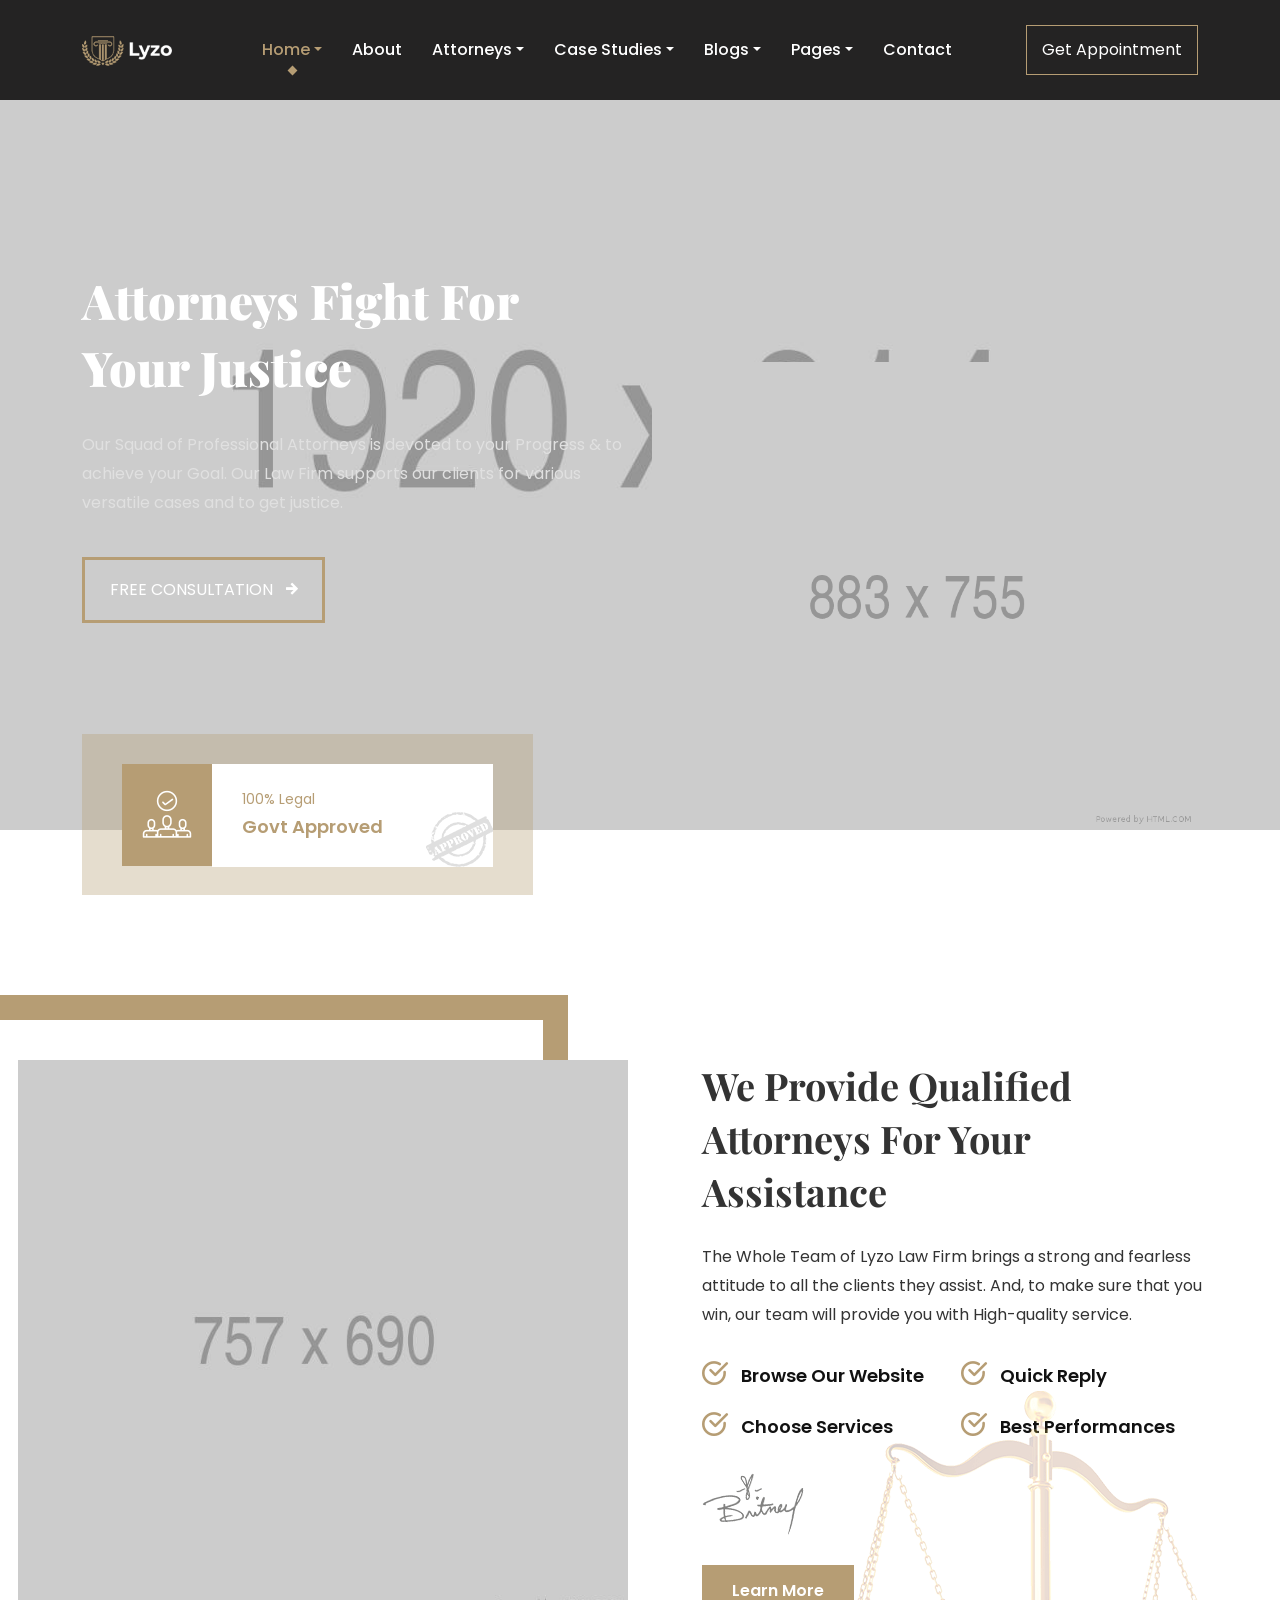
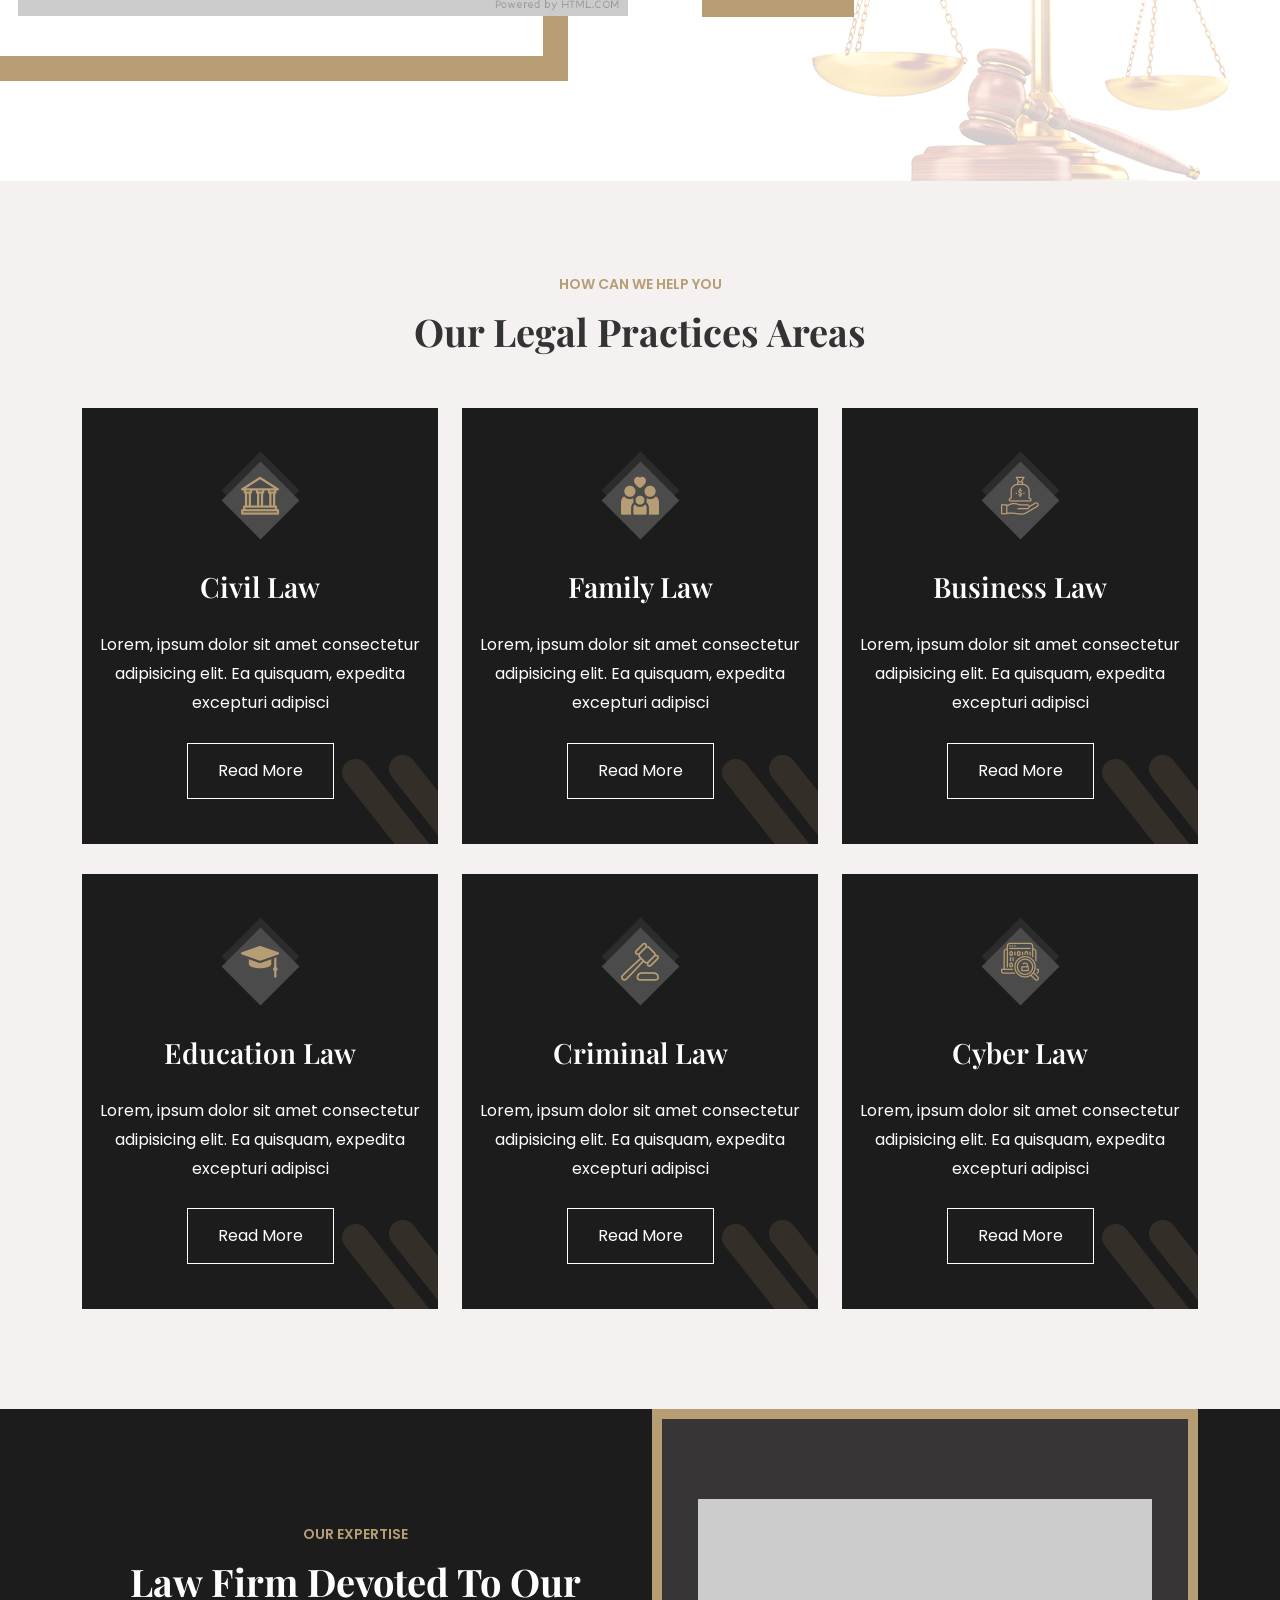
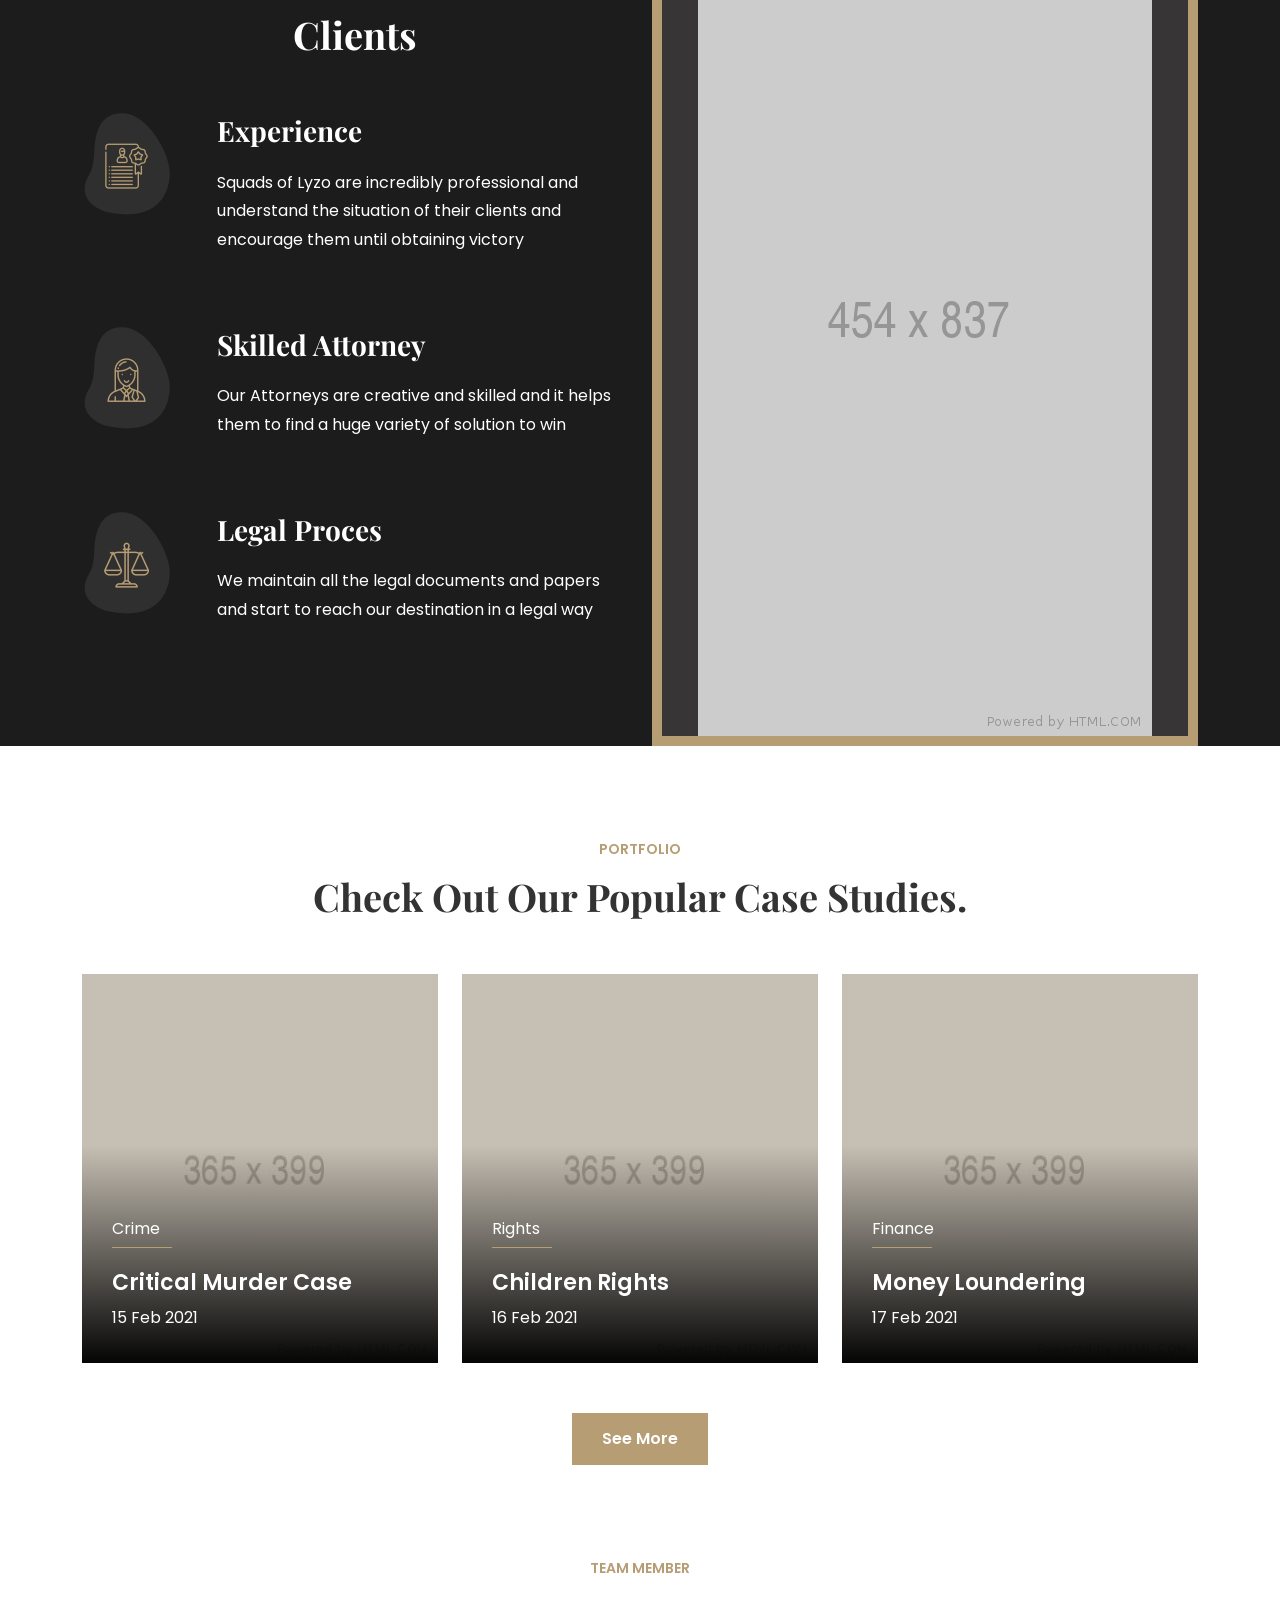
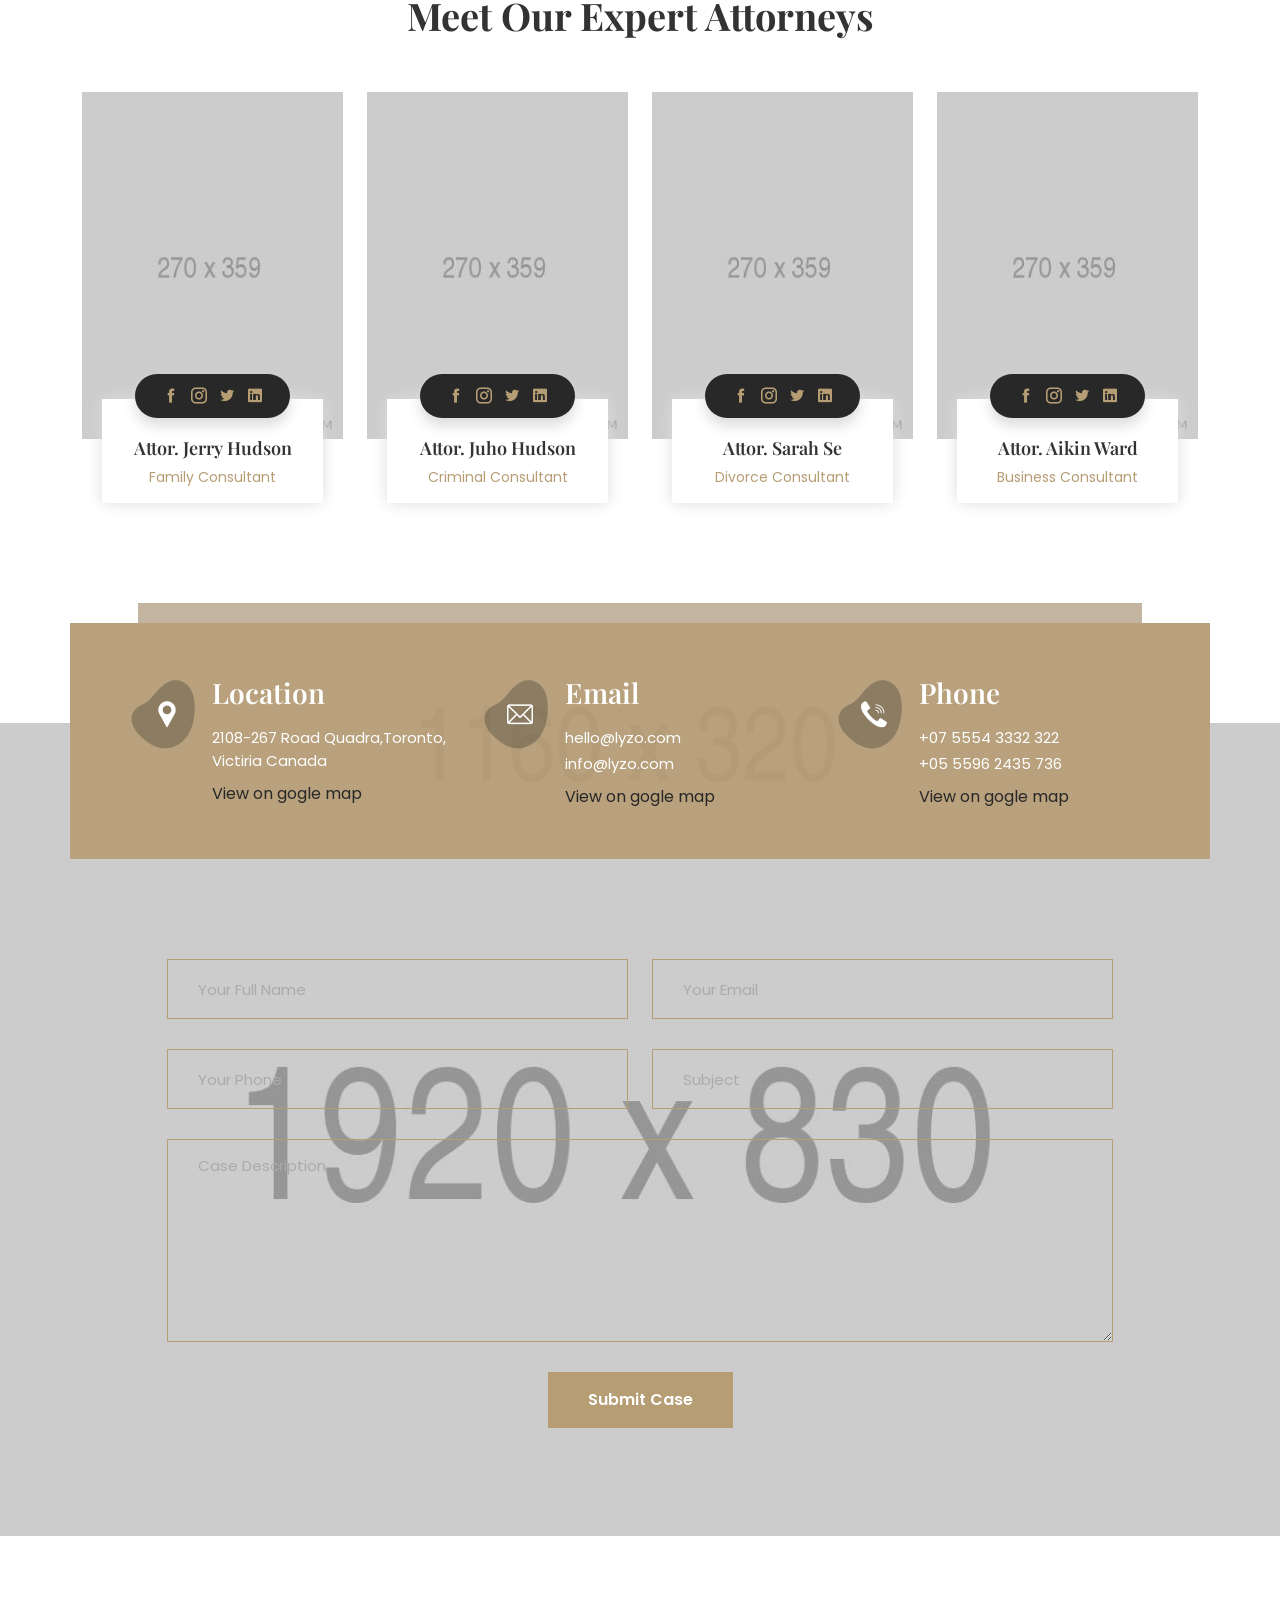
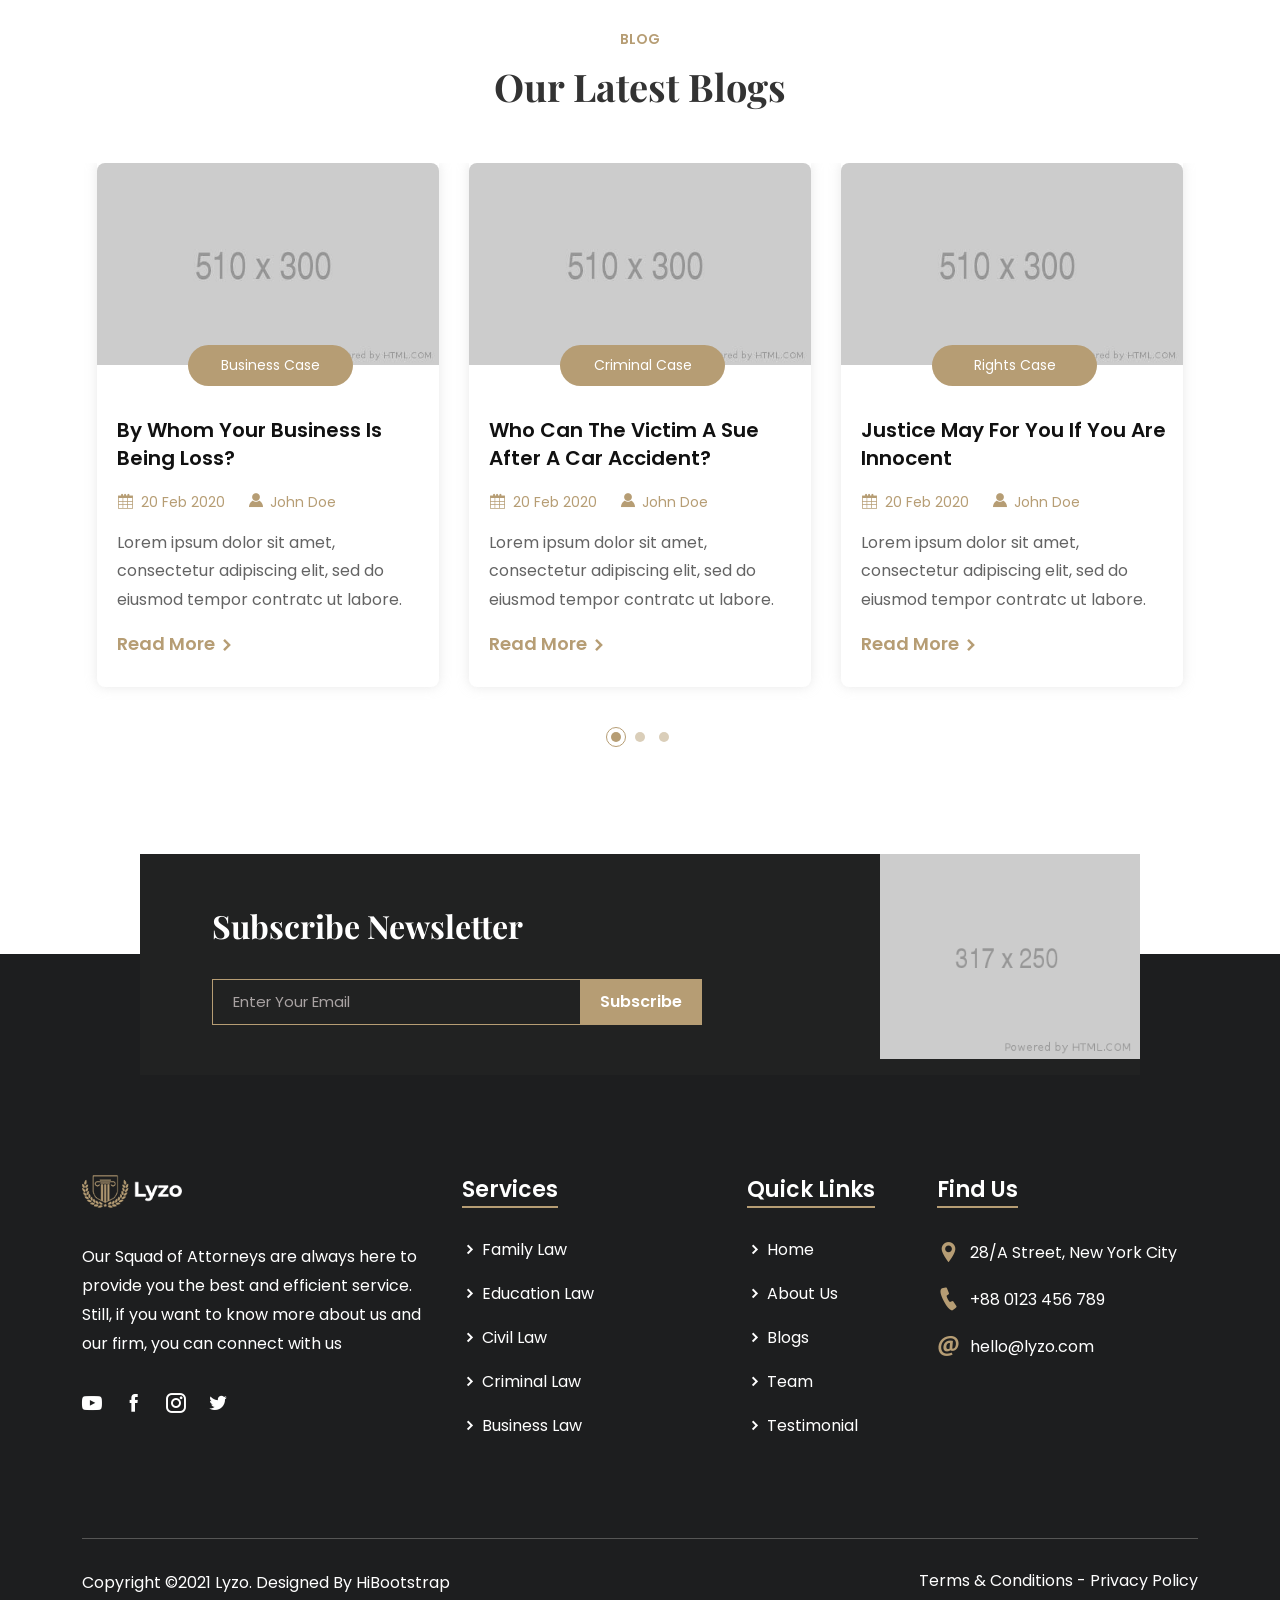
==== commit 6b328bd0: "Update index.html" ====
--- a/index.html
+++ b/index.html
@@ -1,5 +1,5 @@
 <!DOCTYPE html>
-<html lang="zxx">
+<html lang="es">
     <head>
         <meta charset="UTF-8">
         <meta name="viewport" content="width=device-width, initial-scale=1.0">
@@ -28,7 +28,7 @@
         <!-- Responsive CSS -->
         <link rel="stylesheet" href="assets/css/responsive.css">
 
-        <title>Lyzo - Law Firm and Attorney HTML Template</title>
+        <title>Alvarez asociados spa</title>
 
         <link rel="icon" type="image/png" href="assets/img/favicon.png">
     </head>
@@ -1150,4 +1150,4 @@
         <script src="assets/js/custom.js"></script>
 
     </body>
-</html>+</html>
--- a/assets/css/meanmenu.css
+++ b/assets/css/meanmenu.css
@@ -0,0 +1,304 @@
+a.meanmenu-reveal {
+	display: none;
+}
+/* when under viewport size, .mean-container is added to body */
+.mean-container .mean-bar {
+	float: left;
+	width: 100%;
+	position: absolute;
+	background: transparent;
+	padding: 20px 0 0;
+	z-index: 999;
+	border-bottom: 1px solid rgba(0, 0, 0, 0.03);
+	height: 55px;
+}
+.mean-container a.meanmenu-reveal {
+	width: 35px;
+	height: 30px;
+	padding: 12px 15px 0 0;
+	position: absolute;
+	right: 0;
+	cursor: pointer;
+	color: #ffffff;
+	text-decoration: none;
+	font-size: 16px;
+	text-indent: -9999em;
+	line-height: 22px;
+	font-size: 1px;
+	display: block;
+	font-weight: 700;
+}
+.mean-container a.meanmenu-reveal span {
+	display: block;
+	background: #ffffff;
+	height: 4px;
+    margin-top: 3px;
+    border-radius: 3px;
+}
+.mean-container .mean-nav {
+	float: left;
+	width: 100%;
+	background: #ffffff;
+	margin-top: 55px;
+}
+.mean-container .mean-nav ul {
+	padding: 0;
+	margin: 0;
+	width: 100%;
+	border: none;
+	list-style-type: none;
+}
+.mean-container .mean-nav ul li {
+	position: relative;
+	float: left;
+	width: 100%;
+}
+.mean-container .mean-nav ul li a {
+	display: block;
+	float: left;
+	width: 90%;
+	padding: 1em 5%;
+	margin: 0;
+	text-align: left;
+	color: #677294;
+	border-top: 1px solid #DBEEFD;
+	text-decoration: none;
+}
+.mean-container .mean-nav ul li a.active {
+	color: #000000;
+}
+.mean-container .mean-nav ul li li a {
+	width: 80%;
+	padding: 1em 10%;
+	color: #677294;
+	border-top: 1px solid #DBEEFD;
+	opacity: 1;
+	filter: alpha(opacity=75);
+	text-shadow: none !important;
+	visibility: visible;
+	text-transform: none;
+	font-size: 14px;
+}
+.mean-container .mean-nav ul li.mean-last a {
+	border-bottom: none;
+	margin-bottom: 0;
+}
+.mean-container .mean-nav ul li li li a {
+	width: 70%;
+	padding: 1em 15%;
+}
+.mean-container .mean-nav ul li li li li a {
+	width: 60%;
+	padding: 1em 20%;
+}
+.mean-container .mean-nav ul li li li li li a {
+	width: 50%;
+	padding: 1em 25%;
+}
+.mean-container .mean-nav ul li a:hover {
+	background: #252525;
+	background: rgba(255,255,255,0.1);
+}
+.mean-container .mean-nav ul li a.mean-expand {
+	margin-top: 3px;
+	width: 100%;
+	height: 24px;
+	padding: 12px !important;
+	text-align: right ;
+	position: absolute;
+	right: 0;
+	top: 0;
+	z-index: 2;
+	font-weight: 700;
+	background: transparent;
+	border: none !important;
+}
+.mean-container .mean-push {
+	float: left;
+	width: 100%;
+	padding: 0;
+	margin: 0;
+	clear: both;
+}
+.mean-nav .wrapper {
+	width: 100%;
+	padding: 0;
+	margin: 0;
+}
+/* Fix for box sizing on Foundation Framework etc. */
+.mean-container .mean-bar, .mean-container .mean-bar * {
+	-webkit-box-sizing: content-box;
+	-moz-box-sizing: content-box;
+	box-sizing: content-box;
+}
+.mean-remove {
+	display: none !important;
+}
+.mobile-nav {
+    display: none;
+}
+.mobile-nav.mean-container .mean-nav ul li a.active {
+    color: #FF2D55;
+}
+.main-nav {
+    background: #000;
+    position: absolute;
+    top: 0;
+    left: 0;
+    padding-top: 15px;
+    padding-bottom: 15px;
+    width: 100%;
+    z-index: 999;
+    height: auto;
+}
+.mean-nav .dropdown-toggle::after {
+	display: none;
+}
+.navbar-light .navbar-brand, .navbar-light .navbar-brand:hover {
+    color: #fff;
+    font-weight: bold;
+    text-transform: uppercase;
+}
+.main-nav nav ul {
+    padding: 0;
+    margin: 0;
+    list-style-type: none;
+}
+.main-nav nav .navbar-nav .nav-item {
+    position: relative;
+    padding: 15px 0;
+}
+.main-nav nav .navbar-nav .nav-item a {
+    font-weight: 500;
+    font-size: 16px;
+    text-transform: uppercase;
+    color: #ffffff;
+    padding-left: 0;
+    padding-right: 0;
+    padding-top: 0;
+    padding-bottom: 0;
+    margin-left: 15px;
+    margin-right: 15px;
+}
+.main-nav nav .navbar-nav .nav-item a:hover, 
+.main-nav nav .navbar-nav .nav-item a:focus, 
+.main-nav nav .navbar-nav .nav-item a.active {
+    color: #FF2D55;
+}
+.main-nav nav .navbar-nav .nav-item:hover a {
+    color: #FF2D55;
+}
+.main-nav nav .navbar-nav .nav-item .dropdown-menu {
+    -webkit-box-shadow: 0 0 30px 0 rgba(0, 0, 0, 0.05);
+            box-shadow: 0 0 30px 0 rgba(0, 0, 0, 0.05);
+    background: #0d1028;
+    position: absolute;
+    top: 80px;
+    left: 0;
+    width: 250px;
+    z-index: 99;
+    display: block;
+    padding-top: 20px;
+    padding-left: 5px;
+    padding-right: 5px;
+    padding-bottom: 20px;
+    opacity: 0;
+    visibility: hidden;
+    -webkit-transition: all 0.3s ease-in-out;
+    transition: all 0.3s ease-in-out;
+}
+.main-nav nav .navbar-nav .nav-item .dropdown-menu li {
+    position: relative;
+    padding: 0;
+}
+.main-nav nav .navbar-nav .nav-item .dropdown-menu li a {
+    font-size: 15px;
+    font-weight: 500;
+    text-transform: capitalize;
+    padding: 9px 15px;
+    margin: 0;
+    display: block;
+    color: #ffffff;
+}
+.main-nav nav .navbar-nav .nav-item .dropdown-menu li a:hover, 
+.main-nav nav .navbar-nav .nav-item .dropdown-menu li a:focus, 
+.main-nav nav .navbar-nav .nav-item .dropdown-menu li a.active {
+    color: #FF2D55;
+}
+.main-nav nav .navbar-nav .nav-item .dropdown-menu li .dropdown-menu {
+    position: absolute;
+    left: -100%;
+    top: 0;
+    opacity: 0 !important;
+    visibility: hidden !important;
+}
+.main-nav nav .navbar-nav .nav-item .dropdown-menu li:hover .dropdown-menu {
+    opacity: 1 !important;
+    visibility: visible !important;
+    top: -20px !important;
+}
+.main-nav nav .navbar-nav .nav-item .dropdown-menu li .dropdown-menu li .dropdown-menu {
+    position: absolute;
+    left: -100%;
+    top: 0;
+    opacity: 0 !important;
+    visibility: hidden !important;
+}
+.main-nav nav .navbar-nav .nav-item .dropdown-menu li:hover .dropdown-menu li:hover .dropdown-menu {
+    opacity: 1 !important;
+    visibility: visible !important;
+    top: -20px !important;
+}
+.main-nav nav .navbar-nav .nav-item .dropdown-menu li .dropdown-menu li a {
+    color: #ffffff;
+    text-transform: capitalize;
+}
+.main-nav nav .navbar-nav .nav-item .dropdown-menu li .dropdown-menu li a:hover, 
+.main-nav nav .navbar-nav .nav-item .dropdown-menu li .dropdown-menu li a:focus, 
+.main-nav nav .navbar-nav .nav-item .dropdown-menu li .dropdown-menu li a.active {
+    color: #FF2D55;
+}
+.main-nav nav .navbar-nav .nav-item .dropdown-menu li:hover a {
+    color: #FF2D55;
+}
+.main-nav nav .navbar-nav .nav-item:hover ul {
+    opacity: 1;
+    visibility: visible;
+    top: 100%;
+}
+.main-nav nav .navbar-nav .nav-item:last-child .dropdown-menu {
+    left: auto;
+    right: 0;
+}
+
+/* Responsive Style */
+@media only screen and (max-width: 991px) {
+    .mobile-nav {
+        display: block;
+        position: relative;
+    }
+    .mobile-nav .logo {
+		text-decoration: none;
+        position: absolute;
+        top: 11px;
+        z-index: 999;
+        left: 15px;
+        color: #fff;
+        font-weight: bold;
+        text-transform: uppercase;
+        font-size: 20px;
+    }
+    .mean-container .mean-bar {
+        background-color: #000;
+        padding: 0;
+    }
+    .mean-container a.meanmenu-reveal {
+        padding: 15px 15px 0 0;
+    }
+    .mobile-nav nav .navbar-nav .nav-item a i {
+        display: none;
+    }
+    .main-nav {
+        display: none !important;
+    }
+}
--- a/assets/fonts/flaticon.css
+++ b/assets/fonts/flaticon.css
@@ -0,0 +1,52 @@
+	/*
+  	Flaticon icon font: Flaticon
+  	Creation date: 24/03/2020 19:05
+  	*/
+
+@font-face {
+  font-family: "Flaticon";
+  src: url("./Flaticon.eot");
+  src: url("./Flaticon.eot?#iefix") format("embedded-opentype"),
+       url("./Flaticon.woff2") format("woff2"),
+       url("./Flaticon.woff") format("woff"),
+       url("./Flaticon.ttf") format("truetype"),
+       url("./Flaticon.svg#Flaticon") format("svg");
+  font-weight: normal;
+  font-style: normal;
+}
+
+@media screen and (-webkit-min-device-pixel-ratio:0) {
+  @font-face {
+    font-family: "Flaticon";
+    src: url("./Flaticon.svg#Flaticon") format("svg");
+  }
+}
+
+[class^="flaticon-"]:before, [class*=" flaticon-"]:before,
+[class^="flaticon-"]:after, [class*=" flaticon-"]:after {   
+  font-family: Flaticon;
+font-style: normal;
+}
+
+.flaticon-leader:before { content: "\f100"; }
+.flaticon-checkmark:before { content: "\f101"; }
+.flaticon-law:before { content: "\f102"; }
+.flaticon-family:before { content: "\f103"; }
+.flaticon-inheritance:before { content: "\f104"; }
+.flaticon-mortarboard:before { content: "\f105"; }
+.flaticon-auction:before { content: "\f106"; }
+.flaticon-vulnerability:before { content: "\f107"; }
+.flaticon-experience:before { content: "\f108"; }
+.flaticon-lawyer:before { content: "\f109"; }
+.flaticon-balance:before { content: "\f10a"; }
+.flaticon-pin:before { content: "\f10b"; }
+.flaticon-email:before { content: "\f10c"; }
+.flaticon-call:before { content: "\f10d"; }
+.flaticon-judge:before { content: "\f10e"; }
+.flaticon-medal:before { content: "\f10f"; }
+.flaticon-team:before { content: "\f110"; }
+.flaticon-download:before { content: "\f111"; }
+.flaticon-money-bag:before { content: "\f112"; }
+.flaticon-time:before { content: "\f113"; }
+.flaticon-conversation:before { content: "\f114"; }
+.flaticon-support:before { content: "\f115"; }
--- a/assets/css/style.css
+++ b/assets/css/style.css
@@ -0,0 +1,3851 @@
+/*
+@File: Lyzo Template Style
+
+* This file contains the styling for the actual template, this
+is the file you need to edit to change the look of the
+template.
+
+This files table contents are outlined below>>>>>
+
+*******************************************
+*******************************************
+
+** - Default CSS
+** - Home Page 1 CSS
+** - Home Page 2 CSS
+** - Home Page 3 CSS
+** - About Page CSS
+** - Attorney Page CSS
+** - Attorney Details Page CSS
+** - Case Study Page CSS
+** - Case Study Details Page CSS
+** - Blog Details Page CSS
+** - Practice Page CSS
+** - Practice Details Page CSS
+** - Appointment Page CSS
+** - Testimonial Page CSS
+** - FAQ Page CSS
+** - Error Page CSS
+** - Privacy Policy Page CSS
+** - Contact Page CSS
+** - Preloader CSS
+** - Back to Top CSS
+*/
+@import url("https://fonts.googleapis.com/css?family=Poppins:400,500,600,700&display=swap");
+@import url("https://fonts.googleapis.com/css?family=Playfair+Display:400,600,700,900&display=swap");
+/*-- Default CSS --*/
+body {
+  font-family: "Poppins", sans-serif;
+  color: #ffffff;
+  background-color: #ffffff;
+  font-size: 16px;
+}
+
+h1, h2, h3, h4, h5, h6 {
+  color: #333333;
+  line-height: 1.4;
+}
+
+p {
+  line-height: 1.8;
+}
+
+a {
+  -webkit-transition: 0.5s all ease;
+  transition: 0.5s all ease;
+  text-decoration: none;
+}
+
+img {
+  max-width: 100%;
+}
+
+.d-table {
+  width: 100%;
+  height: 100%;
+}
+
+.d-table-cell {
+  vertical-align: middle;
+}
+
+.ptb-100 {
+  padding-top: 100px;
+  padding-bottom: 100px;
+}
+
+.pt-100 {
+  padding-top: 100px;
+}
+
+.pb-70 {
+  padding-bottom: 70px;
+}
+
+.pb-100 {
+  padding-bottom: 100px;
+}
+
+button:focus {
+  outline: 0;
+}
+
+.btn.focus, .btn:focus {
+  -webkit-box-shadow: none;
+          box-shadow: none;
+}
+
+/*-- End Default CSS --*/
+/*----- Home Page 1 -----*/
+/*-- Navbar --*/
+.main-nav {
+  background-color: #242323;
+  -webkit-transition: 0.5s all ease;
+  transition: 0.5s all ease;
+}
+
+.main-nav nav .navbar-brand {
+  width: 100px;
+}
+
+.main-nav nav .navbar-nav {
+  margin-left: auto;
+  margin-right: auto;
+}
+
+.main-nav nav .navbar-nav .nav-item .dropdown-menu {
+  background: #242323;
+}
+
+.main-nav nav .navbar-nav .nav-item .dropdown-menu li a:hover, .main-nav nav .navbar-nav .nav-item .dropdown-menu li a:focus, .main-nav nav .navbar-nav .nav-item .dropdown-menu li a.active {
+  color: #b69d74;
+  letter-spacing: 1px;
+}
+
+.main-nav nav .navbar-nav .nav-item .dropdown-menu li a:hover:before, .main-nav nav .navbar-nav .nav-item .dropdown-menu li a:focus:before, .main-nav nav .navbar-nav .nav-item .dropdown-menu li a.active:before {
+  display: none;
+}
+
+.main-nav nav .navbar-nav .nav-item:hover a {
+  color: #b69d74;
+}
+
+.main-nav nav .navbar-nav .nav-item a {
+  font-size: 16px;
+  text-transform: capitalize;
+  position: relative;
+  -webkit-transition: 0.5s all ease;
+  transition: 0.5s all ease;
+}
+
+.main-nav nav .navbar-nav .nav-item a:before {
+  position: absolute;
+  content: '';
+  width: 7px;
+  height: 7px;
+  margin-left: auto;
+  margin-right: auto;
+  left: 0;
+  right: 0;
+  bottom: -12px;
+  -webkit-transform: rotate(45deg);
+          transform: rotate(45deg);
+  -webkit-transition: 0.5s all ease;
+  transition: 0.5s all ease;
+  opacity: 0;
+  -webkit-animation: a-one 5s linear infinite;
+          animation: a-one 5s linear infinite;
+  background-color: #b69d74;
+}
+
+.main-nav nav .navbar-nav .nav-item a:hover, .main-nav nav .navbar-nav .nav-item a:focus, .main-nav nav .navbar-nav .nav-item a.active {
+  color: #b69d74;
+}
+
+.main-nav nav .navbar-nav .nav-item a:hover:before, .main-nav nav .navbar-nav .nav-item a:focus:before, .main-nav nav .navbar-nav .nav-item a.active:before {
+  opacity: 1;
+}
+
+@-webkit-keyframes a-one {
+  0% {
+    -webkit-transform: rotate(0deg);
+            transform: rotate(0deg);
+  }
+  50% {
+    -webkit-transform: rotate(180deg);
+            transform: rotate(180deg);
+  }
+  100% {
+    -webkit-transform: rotate(360deg);
+            transform: rotate(360deg);
+  }
+}
+
+@keyframes a-one {
+  0% {
+    -webkit-transform: rotate(0deg);
+            transform: rotate(0deg);
+  }
+  50% {
+    -webkit-transform: rotate(180deg);
+            transform: rotate(180deg);
+  }
+  100% {
+    -webkit-transform: rotate(360deg);
+            transform: rotate(360deg);
+  }
+}
+
+.side-nav a {
+  display: inline-block;
+  font-size: 16px;
+  color: #ffffff;
+  border: 1px solid #b69d74;
+  padding: 12px 15px;
+  position: relative;
+  z-index: 1;
+}
+
+.side-nav a:before {
+  position: absolute;
+  content: '';
+  left: 0;
+  top: 0;
+  width: 0;
+  height: 100%;
+  opacity: 0;
+  z-index: -1;
+  -webkit-transition: 0.5s all ease;
+  transition: 0.5s all ease;
+  background-color: #b69d74;
+}
+
+.side-nav a:after {
+  position: absolute;
+  content: '';
+  right: 0;
+  top: 0;
+  width: 0;
+  height: 100%;
+  opacity: 0;
+  z-index: -1;
+  -webkit-transition: 0.5s all ease;
+  transition: 0.5s all ease;
+  background-color: #b69d74;
+}
+
+.side-nav a:hover:before {
+  width: 50%;
+  opacity: 1;
+}
+
+.side-nav a:hover:after {
+  width: 50%;
+  opacity: 1;
+}
+
+.menu-shrink {
+  padding-top: 8px;
+  padding-bottom: 8px;
+}
+
+/*-- End Navbar --*/
+/*-- Banner --*/
+.banner-img-one {
+  background-image: url("../img/home-one/1.jpg");
+}
+
+.banner-area {
+  height: 830px;
+  background-position: center center;
+  background-repeat: no-repeat;
+  background-size: cover;
+  position: relative;
+}
+
+.banner-item .banner-left {
+  margin-top: 60px;
+}
+
+.banner-item .banner-left h1 {
+  color: #ffffff;
+  margin-bottom: 30px;
+  font-size: 48px;
+  font-family: "Playfair Display", serif;
+  font-weight: 900;
+}
+
+.banner-item .banner-left p {
+  margin-bottom: 40px;
+  color: #e0e0e0;
+  font-size: 16px;
+}
+
+.banner-item .banner-left a {
+  display: inline-block;
+  color: #ffffff;
+  border: 3px solid #b69d74;
+  padding: 18px 25px;
+}
+
+.banner-item .banner-left a i {
+  display: inline-block;
+  font-size: 20px;
+  position: relative;
+  top: 1px;
+  left: 5px;
+  -webkit-transition: 0.5s all ease;
+  transition: 0.5s all ease;
+}
+
+.banner-item .banner-left a:hover {
+  background-color: #b69d74;
+}
+
+.banner-item .banner-left a:hover i {
+  left: 0;
+}
+
+.banner-item .banner-right img {
+  width: 100%;
+  position: relative;
+  bottom: -180px;
+}
+
+.banner-item .banner-right .banner-animation {
+  -webkit-animation: banner-animation 10s infinite linear;
+          animation: banner-animation 10s infinite linear;
+}
+
+@-webkit-keyframes banner-animation {
+  0% {
+    -webkit-transform: translate(0, 0);
+            transform: translate(0, 0);
+  }
+  50% {
+    -webkit-transform: translate(0, -50px);
+            transform: translate(0, -50px);
+  }
+  100% {
+    -webkit-transform: translate(0, 0);
+            transform: translate(0, 0);
+  }
+}
+
+@keyframes banner-animation {
+  0% {
+    -webkit-transform: translate(0, 0);
+            transform: translate(0, 0);
+  }
+  50% {
+    -webkit-transform: translate(0, -50px);
+            transform: translate(0, -50px);
+  }
+  100% {
+    -webkit-transform: translate(0, 0);
+            transform: translate(0, 0);
+  }
+}
+
+.banner-bottom {
+  border-top: 30px solid #b69d7459;
+  border-bottom: 30px solid #b69d7459;
+  border-left: 40px solid #b69d7459;
+  border-right: 40px solid #b69d7459;
+  display: inline-block;
+  position: absolute;
+  bottom: -65px;
+  margin-left: auto;
+}
+
+.banner-bottom ul {
+  margin: 0;
+  padding: 0;
+  margin-bottom: -2px;
+}
+
+.banner-bottom ul li {
+  list-style-type: none;
+  display: inline-block;
+  background-color: #ffffff;
+  position: relative;
+}
+
+.banner-bottom ul li i {
+  padding-left: 20px;
+  padding-right: 20px;
+  line-height: 100px;
+  text-align: center;
+  font-size: 50px;
+  display: inline-block;
+  background-color: #b69d74;
+}
+
+.banner-bottom ul li:last-child {
+  padding-left: 30px;
+  padding-right: 110px;
+  padding-top: 23px;
+  padding-bottom: 24px;
+  margin-left: -4px;
+}
+
+.banner-bottom ul li:last-child span {
+  font-size: 14px;
+  margin-bottom: 8px;
+  color: #b69d74;
+}
+
+.banner-bottom ul li:last-child p {
+  margin-bottom: 0;
+  font-weight: 600;
+  font-size: 18px;
+  color: #b69d74;
+}
+
+.banner-bottom ul li:last-child img {
+  position: absolute;
+  right: 0;
+  bottom: 0;
+}
+
+/*-- End Banner --*/
+/*-- Help --*/
+.help-area {
+  padding-top: 165px;
+  position: relative;
+}
+
+.help-shape img {
+  position: absolute;
+  right: 50px;
+  bottom: 0;
+  -webkit-animation: a-two 10s infinite linear;
+          animation: a-two 10s infinite linear;
+}
+
+@-webkit-keyframes a-two {
+  0% {
+    -webkit-transform: translate(0, 0);
+            transform: translate(0, 0);
+  }
+  50% {
+    -webkit-transform: translate(-50px, 0);
+            transform: translate(-50px, 0);
+  }
+  100% {
+    -webkit-transform: translate(0, 0);
+            transform: translate(0, 0);
+  }
+}
+
+@keyframes a-two {
+  0% {
+    -webkit-transform: translate(0, 0);
+            transform: translate(0, 0);
+  }
+  50% {
+    -webkit-transform: translate(-50px, 0);
+            transform: translate(-50px, 0);
+  }
+  100% {
+    -webkit-transform: translate(0, 0);
+            transform: translate(0, 0);
+  }
+}
+
+.help-left {
+  position: relative;
+  max-width: 610px;
+  margin-left: auto;
+  padding-top: 65px;
+  padding-bottom: 65px;
+}
+
+.help-left:before {
+  position: absolute;
+  content: '';
+  width: 100%;
+  height: 100%;
+  left: -60px;
+  top: 0;
+  z-index: -1;
+  -webkit-animation: 10s help-animation linear infinite;
+          animation: 10s help-animation linear infinite;
+  border: 25px solid #b69d74;
+  background-color: transparent;
+}
+
+@-webkit-keyframes help-animation {
+  0% {
+    -webkit-transform: translate(0, 0);
+            transform: translate(0, 0);
+  }
+  50% {
+    -webkit-transform: translate(30px, 0);
+            transform: translate(30px, 0);
+  }
+  100% {
+    -webkit-transform: translate(0, 0);
+            transform: translate(0, 0);
+  }
+}
+
+@keyframes help-animation {
+  0% {
+    -webkit-transform: translate(0, 0);
+            transform: translate(0, 0);
+  }
+  50% {
+    -webkit-transform: translate(30px, 0);
+            transform: translate(30px, 0);
+  }
+  100% {
+    -webkit-transform: translate(0, 0);
+            transform: translate(0, 0);
+  }
+}
+
+@-webkit-keyframes help-animation-two {
+  0% {
+    -webkit-transform: translate(0, 0);
+            transform: translate(0, 0);
+  }
+  50% {
+    -webkit-transform: translate(10px, 0);
+            transform: translate(10px, 0);
+  }
+  100% {
+    -webkit-transform: translate(0, 0);
+            transform: translate(0, 0);
+  }
+}
+
+@keyframes help-animation-two {
+  0% {
+    -webkit-transform: translate(0, 0);
+            transform: translate(0, 0);
+  }
+  50% {
+    -webkit-transform: translate(10px, 0);
+            transform: translate(10px, 0);
+  }
+  100% {
+    -webkit-transform: translate(0, 0);
+            transform: translate(0, 0);
+  }
+}
+
+.help-item {
+  margin-bottom: 30px;
+}
+
+.help-item .help-right {
+  max-width: 520px;
+  margin-left: 50px;
+}
+
+.help-item .help-right h2 {
+  font-size: 38px;
+  font-weight: 700;
+  font-family: "Playfair Display", serif;
+  margin-bottom: 25px;
+  line-height: 1.4;
+}
+
+.help-item .help-right p {
+  color: #333333;
+  margin-bottom: 25px;
+}
+
+.help-item .help-right .help-inner-left {
+  width: 49%;
+  display: inline-block;
+}
+
+.help-item .help-right .help-inner-left ul {
+  margin: 0;
+  padding: 0;
+}
+
+.help-item .help-right .help-inner-left ul li {
+  list-style-type: none;
+  display: block;
+  font-size: 18px;
+  font-weight: 600;
+  color: #111111;
+  margin-bottom: 12px;
+}
+
+.help-item .help-right .help-inner-left ul li:last-child {
+  margin-bottom: 0;
+}
+
+.help-item .help-right .help-inner-left ul li i {
+  color: #b69d74;
+  margin-right: 10px;
+  font-size: 25px;
+  position: relative;
+  top: 2px;
+}
+
+.help-item .help-right .help-inner-right {
+  width: 50%;
+  display: inline-block;
+}
+
+.help-item .help-right .help-inner-right ul {
+  margin: 0;
+  padding: 0;
+}
+
+.help-item .help-right .help-inner-right ul li {
+  list-style-type: none;
+  display: block;
+  font-size: 18px;
+  font-weight: 600;
+  color: #111111;
+  margin-bottom: 12px;
+}
+
+.help-item .help-right .help-inner-right ul li:last-child {
+  margin-bottom: 0;
+}
+
+.help-item .help-right .help-inner-right ul li i {
+  color: #b69d74;
+  margin-right: 10px;
+  font-size: 25px;
+  position: relative;
+  top: 2px;
+}
+
+.help-item .help-right .help-signature img {
+  margin-top: 30px;
+  margin-bottom: 30px;
+}
+
+.cmn-btn {
+  display: inline-block;
+  color: #ffffff;
+  background-color: #b69d74;
+  font-weight: 600;
+  font-size: 16px;
+  padding: 14px 30px;
+  position: relative;
+  z-index: 1;
+}
+
+.cmn-btn:before {
+  position: absolute;
+  content: '';
+  left: 0;
+  top: 0;
+  width: 0;
+  height: 100%;
+  opacity: 0;
+  z-index: -1;
+  -webkit-transition: 0.5s all ease;
+  transition: 0.5s all ease;
+  background-color: #333333;
+}
+
+.cmn-btn:after {
+  position: absolute;
+  content: '';
+  right: 0;
+  top: 0;
+  width: 0;
+  height: 100%;
+  opacity: 0;
+  z-index: -1;
+  -webkit-transition: 0.5s all ease;
+  transition: 0.5s all ease;
+  background-color: #333333;
+}
+
+.cmn-btn:hover {
+  color: #ffffff;
+}
+
+.cmn-btn:hover:before {
+  width: 50%;
+  opacity: 1;
+}
+
+.cmn-btn:hover:after {
+  width: 50%;
+  opacity: 1;
+}
+
+/*-- End Help --*/
+/*-- Practice --*/
+.section-title {
+  text-align: center;
+  margin-bottom: 50px;
+  margin-top: -7px;
+}
+
+.section-title span {
+  display: block;
+  color: #b69d74;
+  font-weight: 600;
+  font-size: 14px;
+  margin-bottom: 10px;
+}
+
+.section-title h2 {
+  font-weight: 700;
+  font-size: 38px;
+  font-family: "Playfair Display", serif;
+  margin-bottom: 0;
+}
+
+.practice-area {
+  background-color: #f5f1f1;
+}
+
+.practice-item {
+  text-align: center;
+  margin-bottom: 30px;
+  padding: 45px 15px;
+  background-color: #1d1c1c;
+  position: relative;
+  overflow: hidden;
+  -webkit-transition: 0.5s all ease;
+  transition: 0.5s all ease;
+}
+
+.practice-item:hover {
+  background-color: #998056;
+  -webkit-transform: translate(0, -10px);
+          transform: translate(0, -10px);
+}
+
+.practice-item:hover .practice-icon:before {
+  background-color: #66573e;
+  -webkit-transform: rotate(135deg);
+          transform: rotate(135deg);
+}
+
+.practice-item:hover .practice-icon:after {
+  background-color: #86714d;
+  -webkit-transform: rotate(-45deg);
+          transform: rotate(-45deg);
+}
+
+.practice-item:hover .practice-icon i {
+  color: #ffffff;
+}
+
+.practice-item .practice-icon {
+  position: relative;
+  z-index: 1;
+  margin-top: 25px;
+}
+
+.practice-item .practice-icon:before {
+  position: absolute;
+  content: '';
+  width: 55px;
+  height: 55px;
+  left: 0;
+  top: -5px;
+  right: 0;
+  margin-left: auto;
+  margin-right: auto;
+  -webkit-transform: rotate(45deg);
+          transform: rotate(45deg);
+  z-index: -1;
+  -webkit-transition: 0.5s all ease;
+  transition: 0.5s all ease;
+  background-color: #4c4b4b;
+}
+
+.practice-item .practice-icon:after {
+  position: absolute;
+  content: '';
+  width: 55px;
+  height: 55px;
+  left: 0;
+  top: -15px;
+  right: 0;
+  margin-left: auto;
+  margin-right: auto;
+  -webkit-transform: rotate(45deg);
+          transform: rotate(45deg);
+  z-index: -2;
+  -webkit-transition: 0.5s all ease;
+  transition: 0.5s all ease;
+  background-color: #2d2c2c;
+}
+
+.practice-item .practice-icon i {
+  color: #b69d74;
+  margin-bottom: 32px;
+  display: block;
+  font-size: 38px;
+  position: relative;
+  top: -10px;
+  -webkit-transition: 0.5s all ease;
+  transition: 0.5s all ease;
+}
+
+.practice-item h3 {
+  margin-bottom: 25px;
+  color: #ffffff;
+  font-family: "Playfair Display", serif;
+  font-weight: 600;
+  font-size: 28px;
+}
+
+.practice-item p {
+  margin-bottom: 25px;
+}
+
+.practice-item a {
+  display: inline-block;
+  color: #ffffff;
+  border: 1px solid #ffffff;
+  padding: 15px 30px;
+  position: relative;
+  z-index: 1;
+}
+
+.practice-item a:before {
+  position: absolute;
+  content: '';
+  left: 0;
+  top: 0;
+  width: 0;
+  height: 100%;
+  opacity: 0;
+  z-index: -1;
+  -webkit-transition: 0.5s all ease;
+  transition: 0.5s all ease;
+  background-color: #ffffff;
+}
+
+.practice-item a:after {
+  position: absolute;
+  content: '';
+  right: 0;
+  top: 0;
+  width: 0;
+  height: 100%;
+  opacity: 0;
+  z-index: -1;
+  -webkit-transition: 0.5s all ease;
+  transition: 0.5s all ease;
+  background-color: #ffffff;
+}
+
+.practice-item a:hover {
+  color: #333333;
+}
+
+.practice-item a:hover:before {
+  width: 50%;
+  opacity: 1;
+}
+
+.practice-item a:hover:after {
+  width: 50%;
+  opacity: 1;
+}
+
+.practice-item .practice-shape-one {
+  position: absolute;
+  right: -25px;
+  bottom: -60px;
+}
+
+.practice-item .practice-shape-two {
+  position: absolute;
+  right: -72px;
+  bottom: -56px;
+}
+
+/*-- End Practice --*/
+/*-- Expertise --*/
+.expertise-area {
+  background-color: #1c1c1c;
+}
+
+.expertise-area .section-title h2 {
+  margin-left: 0;
+  color: #ffffff;
+}
+
+.expertise-item ul {
+  margin: 0;
+  padding: 0;
+}
+
+.expertise-item ul li {
+  list-style-type: none;
+  display: block;
+  position: relative;
+  margin-bottom: 70px;
+}
+
+.expertise-item ul li:last-child {
+  margin-bottom: 0;
+}
+
+.expertise-item ul li .expertise-icon {
+  position: absolute;
+  top: 0;
+  left: 0;
+}
+
+.expertise-item ul li .expertise-icon i {
+  color: #b69d74;
+  font-size: 45px;
+  position: absolute;
+  left: 22px;
+  top: 22px;
+}
+
+.expertise-item ul li h3 {
+  padding-left: 135px;
+  font-size: 28px;
+  font-weight: 700;
+  font-family: "Playfair Display", serif;
+  margin-bottom: 18px;
+  color: #ffffff;
+}
+
+.expertise-item ul li p {
+  padding-left: 135px;
+  font-size: 16px;
+  margin-bottom: 0;
+}
+
+.expertise-image {
+  text-align: center;
+  position: relative;
+  z-index: 1;
+  padding-top: 100px;
+}
+
+.expertise-image:before {
+  position: absolute;
+  content: '';
+  width: 100%;
+  height: 100%;
+  margin-left: auto;
+  margin-right: auto;
+  left: 0;
+  top: 0;
+  z-index: -1;
+  border: 10px solid #b69d74;
+  background-color: #373535;
+}
+
+.expertise-image img {
+  position: relative;
+  bottom: 10px;
+}
+
+/*-- End Expertise --*/
+/*-- Portfolio --*/
+.portfolio-area .text-center {
+  margin-top: 20px;
+}
+
+.portfolio-item {
+  background-size: cover;
+  background-position: center center;
+  background-repeat: no-repeat;
+  width: 100%;
+  -webkit-transition: 0.5s all ease;
+  transition: 0.5s all ease;
+  position: relative;
+  z-index: 1;
+  margin-bottom: 30px;
+}
+
+.portfolio-item img {
+  width: 100%;
+}
+
+.portfolio-item:before {
+  position: absolute;
+  content: '';
+  left: 0;
+  top: 0;
+  width: 100%;
+  height: 100%;
+  background: -webkit-gradient(linear, left bottom, left top, from(rgba(0, 0, 0, 0.977081)), color-stop(56%, rgba(182, 157, 116, 0.28607)));
+  background: linear-gradient(0deg, rgba(0, 0, 0, 0.977081) 0%, rgba(182, 157, 116, 0.28607) 56%);
+}
+
+.portfolio-item:hover {
+  -webkit-transform: translate(0, -10px);
+          transform: translate(0, -10px);
+}
+
+.portfolio-item:hover h3 a {
+  color: #b69d74;
+}
+
+.portfolio-item .portfolio-inner {
+  position: absolute;
+  left: 0;
+  bottom: 0;
+  padding: 30px;
+}
+
+.portfolio-item .portfolio-inner span {
+  display: block;
+  margin-bottom: 20px;
+  padding-bottom: 7px;
+  position: relative;
+}
+
+.portfolio-item .portfolio-inner span:before {
+  position: absolute;
+  content: '';
+  width: 60px;
+  height: 1px;
+  left: 0;
+  bottom: 0;
+  background-color: #b69d74;
+}
+
+.portfolio-item .portfolio-inner h3 {
+  margin-bottom: 0;
+  line-height: 1.4;
+}
+
+.portfolio-item .portfolio-inner h3 a {
+  display: block;
+  color: #ffffff;
+  font-weight: 600;
+  font-size: 22px;
+  margin-bottom: 5px;
+}
+
+.portfolio-item .portfolio-inner h3 a:hover {
+  color: #b69d74;
+}
+
+.portfolio-item .portfolio-inner p {
+  margin-bottom: 0;
+}
+
+/*-- End Portfolio --*/
+/*-- Team --*/
+.team-area {
+  padding-bottom: 190px;
+}
+
+.team-item {
+  margin-bottom: 30px;
+}
+
+.team-item img {
+  width: 100%;
+}
+
+.team-item .team-inner {
+  background-color: #ffffff;
+  text-align: center;
+  -webkit-box-shadow: 0px 0px 15px 0px #ddd;
+          box-shadow: 0px 0px 15px 0px #ddd;
+  padding-left: 15px;
+  padding-right: 15px;
+  padding-bottom: 15px;
+  max-width: 85%;
+  margin-left: auto;
+  margin-right: auto;
+  margin-top: -40px;
+  position: relative;
+  -webkit-transition: 0.5s all ease;
+  transition: 0.5s all ease;
+}
+
+.team-item .team-inner ul {
+  margin: 0;
+  padding: 0;
+  padding-top: 10px;
+  padding-bottom: 10px;
+  background-color: #282828;
+  max-width: 155px;
+  margin-right: auto;
+  margin-left: auto;
+  border-radius: 30px;
+  position: absolute;
+  top: -25px;
+  left: 0;
+  right: 0;
+  -webkit-box-shadow: 0px 8px 13px 0px #ddd;
+          box-shadow: 0px 8px 13px 0px #ddd;
+  -webkit-transition: 0.5s all ease;
+  transition: 0.5s all ease;
+}
+
+.team-item .team-inner ul li {
+  list-style-type: none;
+  display: inline-block;
+  margin-right: 4px;
+  margin-left: 4px;
+}
+
+.team-item .team-inner ul li a {
+  display: block;
+  color: #b69d74;
+}
+
+.team-item .team-inner h3 {
+  margin-bottom: 4px;
+  padding-top: 25px;
+  -webkit-transition: 0.5s all ease;
+  transition: 0.5s all ease;
+  font-family: "Playfair Display", serif;
+}
+
+.team-item .team-inner h3 a {
+  color: #333333;
+  font-weight: 600;
+  font-size: 18px;
+}
+
+.team-item .team-inner span {
+  display: block;
+  color: #b69d74;
+  font-size: 14px;
+  -webkit-transition: 0.5s all ease;
+  transition: 0.5s all ease;
+}
+
+.team-item:hover .team-inner {
+  background-color: #b69d74;
+  max-width: 100%;
+}
+
+.team-item:hover .team-inner ul {
+  background-color: #ffffff;
+  -webkit-box-shadow: none;
+          box-shadow: none;
+}
+
+.team-item:hover .team-inner ul li a:hover {
+  color: #333333;
+}
+
+.team-item:hover .team-inner h3 a {
+  color: #ffffff;
+}
+
+.team-item:hover .team-inner h3 a:hover {
+  color: #333333;
+}
+
+.team-item:hover .team-inner span {
+  color: #333333;
+}
+
+/*-- End Team --*/
+/*-- Location --*/
+.loaction-area {
+  position: relative;
+  top: -100px;
+}
+
+.location-bg {
+  background-image: url("../img/home-one/location-bg.jpg");
+  background-size: cover;
+  background-position: center center;
+  background-repeat: no-repeat;
+  position: relative;
+  padding-top: 50px;
+  padding-bottom: 20px;
+  padding-left: 40px;
+  padding-right: 40px;
+}
+
+.location-bg:before {
+  position: absolute;
+  content: '';
+  width: 100%;
+  height: 100%;
+  left: 0;
+  top: 0;
+  background-color: #b69d74;
+  opacity: .90;
+}
+
+.location-bg:after {
+  position: absolute;
+  content: '';
+  left: 0;
+  right: 0;
+  top: -20px;
+  width: 88%;
+  height: 20px;
+  margin-left: auto;
+  margin-right: auto;
+  background-color: #c3b59f;
+}
+
+.location-item {
+  margin-bottom: 30px;
+  position: relative;
+  padding-left: 90px;
+}
+
+.location-item .location-icon {
+  position: absolute;
+  left: 0;
+  top: 0;
+}
+
+.location-item .location-icon i {
+  display: inline-block;
+  color: #ffffff;
+  font-size: 26px;
+  position: absolute;
+  left: 32px;
+  top: 22px;
+}
+
+.location-item h3 {
+  font-weight: 600;
+  font-size: 28px;
+  color: #ffffff;
+  margin-bottom: 15px;
+  font-family: "Playfair Display", serif;
+}
+
+.location-item ul {
+  margin: 0;
+  padding: 0;
+  margin-bottom: 2px;
+}
+
+.location-item ul li {
+  list-style-type: none;
+  display: block;
+  margin-bottom: 3px;
+  font-size: 15px;
+}
+
+.location-item ul li:last-child {
+  margin-bottom: 0;
+}
+
+.location-item ul li a {
+  color: #ffffff;
+}
+
+.location-item ul li a:hover {
+  color: #333333;
+}
+
+.location-item .location-link {
+  display: block;
+  color: #282828;
+  margin-top: 10px;
+}
+
+.location-item .location-link:hover {
+  color: #ffffff;
+}
+
+/*-- End Location --*/
+/*-- Contact Form --*/
+.contact-form {
+  background-image: url("../img/home-one/contact-bg.jpg");
+  background-size: cover;
+  background-position: center center;
+  background-repeat: no-repeat;
+}
+
+.contact-wrap {
+  max-width: 970px;
+  margin-left: auto;
+  margin-right: auto;
+}
+
+.contact-wrap .form-group {
+  margin-bottom: 30px;
+}
+
+.contact-wrap .form-group .current {
+  color: #ababab;
+}
+
+.contact-wrap .form-group .nice-select.open .list {
+  background-color: transparent !important;
+  border: 1px solid #b69d74;
+}
+
+.contact-wrap .form-group .nice-select .option:hover, .contact-wrap .form-group .nice-select .option.focus, .contact-wrap .form-group .nice-select .option.selected.focus {
+  background-color: #b69d74;
+}
+
+.contact-wrap .form-group .form-control {
+  background-color: transparent;
+  border: 1px solid #b69d74;
+  border-radius: 0;
+  height: 60px;
+  padding-left: 30px;
+  color: #ffffff;
+  font-size: 15px;
+}
+
+.contact-wrap .form-group .form-control:focus {
+  -webkit-box-shadow: none;
+          box-shadow: none;
+  border: 1px solid #ffffff;
+}
+
+.contact-wrap .form-group ::-webkit-input-placeholder {
+  color: #ababab;
+}
+
+.contact-wrap .form-group :-ms-input-placeholder {
+  color: #ababab;
+}
+
+.contact-wrap .form-group ::-ms-input-placeholder {
+  color: #ababab;
+}
+
+.contact-wrap .form-group ::placeholder {
+  color: #ababab;
+}
+
+.contact-wrap .form-group textarea {
+  height: auto !important;
+  padding-top: 15px;
+}
+
+.contact-btn {
+  font-weight: 600;
+  font-size: 16px;
+  color: #ffffff;
+  background-color: #b69d74;
+  padding: 16px 40px;
+  border: 0;
+  position: relative;
+  z-index: 1;
+  -webkit-transition: 0.5s all ease;
+  transition: 0.5s all ease;
+}
+
+.contact-btn:before {
+  position: absolute;
+  content: '';
+  left: 0;
+  top: 0;
+  width: 0;
+  height: 100%;
+  opacity: 0;
+  z-index: -1;
+  -webkit-transition: 0.5s all ease;
+  transition: 0.5s all ease;
+  background-color: #333333;
+}
+
+.contact-btn:after {
+  position: absolute;
+  content: '';
+  right: 0;
+  top: 0;
+  width: 0;
+  height: 100%;
+  opacity: 0;
+  z-index: -1;
+  -webkit-transition: 0.5s all ease;
+  transition: 0.5s all ease;
+  background-color: #333333;
+}
+
+.contact-btn:hover {
+  color: #ffffff;
+}
+
+.contact-btn:hover:before {
+  width: 50%;
+  opacity: 1;
+}
+
+.contact-btn:hover:after {
+  width: 50%;
+  opacity: 1;
+}
+
+.list-unstyled {
+  color: #dc3545;
+  margin-bottom: 0;
+  font-size: 15px;
+  margin-top: 5px;
+}
+
+.text-danger {
+  color: #dc3545;
+  margin-top: 25px;
+  margin-bottom: 0;
+  font-size: 24px;
+}
+
+.text-success {
+  color: #28a745;
+  margin-top: 25px;
+  font-size: 25px;
+}
+
+/*-- End Contact Form --*/
+/*-- Blog --*/
+.blog-area {
+  padding-bottom: 200px;
+}
+
+.blog-area .owl-theme .owl-dots .owl-dot.active span {
+  background: #b69d74;
+  position: relative;
+}
+
+.blog-area .owl-theme .owl-dots .owl-dot.active span:before {
+  position: absolute;
+  content: '';
+  width: 20px;
+  height: 20px;
+  border-radius: 50%;
+  left: -5px;
+  top: -5px;
+  border: 1px solid #b69d74;
+}
+
+.blog-area .owl-theme .owl-dots .owl-dot span {
+  background: #daceb9;
+}
+
+.blog-item {
+  border-radius: 0 0 8px 8px;
+  margin-bottom: 30px;
+  -webkit-box-shadow: 0px 0px 12px 0px #ddddddad;
+          box-shadow: 0px 0px 12px 0px #ddddddad;
+  -webkit-transition: 0.5s all ease;
+  transition: 0.5s all ease;
+  margin-left: 15px;
+  margin-right: 15px;
+}
+
+.blog-item:hover {
+  -webkit-transform: translate(0, -10px);
+          transform: translate(0, -10px);
+}
+
+.blog-item a {
+  display: block;
+}
+
+.blog-item a img {
+  width: 100%;
+  border-radius: 8px 8px 0 0;
+}
+
+.blog-item .blog-inner {
+  padding: 0 15px 30px 20px;
+}
+
+.blog-item .blog-inner span {
+  display: block;
+  text-align: center;
+  font-size: 14px;
+  padding-top: 10px;
+  padding-bottom: 10px;
+  max-width: 165px;
+  margin-left: auto;
+  margin-right: auto;
+  position: relative;
+  margin-top: -20px;
+  border-radius: 30px;
+  background-color: #b69d74;
+  margin-bottom: 30px;
+}
+
+.blog-item .blog-inner h3 {
+  margin-bottom: 18px;
+  line-height: 1.4;
+}
+
+.blog-item .blog-inner h3 a {
+  display: block;
+  font-weight: 600;
+  font-size: 20px;
+  color: #111111;
+}
+
+.blog-item .blog-inner h3 a:hover {
+  color: #b69d74;
+}
+
+.blog-item .blog-inner ul {
+  margin: 0;
+  padding: 0;
+  margin-bottom: 15px;
+}
+
+.blog-item .blog-inner ul li {
+  list-style-type: none;
+  display: inline-block;
+  color: #b69d74;
+  font-size: 14px;
+  margin-right: 20px;
+}
+
+.blog-item .blog-inner ul li:last-child {
+  margin-right: 0;
+}
+
+.blog-item .blog-inner ul li:last-child i {
+  font-size: 14px;
+  position: relative;
+  top: -2px;
+}
+
+.blog-item .blog-inner ul li i {
+  display: inline-block;
+  font-size: 17px;
+  margin-right: 3px;
+}
+
+.blog-item .blog-inner ul li a {
+  display: inline-block;
+  color: #b69d74;
+  font-size: 14px;
+}
+
+.blog-item .blog-inner ul li a:hover {
+  color: #333333;
+}
+
+.blog-item .blog-inner p {
+  margin-bottom: 15px;
+  color: #646464;
+}
+
+.blog-item .blog-inner .blog-link {
+  display: block;
+  color: #b69d74;
+  font-weight: 600;
+  font-size: 18px;
+}
+
+.blog-item .blog-inner .blog-link i {
+  font-size: 20px;
+  position: relative;
+  top: 2px;
+  left: -2px;
+}
+
+.blog-item .blog-inner .blog-link:hover {
+  color: #333333;
+  letter-spacing: 1px;
+}
+
+/*-- End Blog --*/
+/*-- Newsletter --*/
+.newsletter-area {
+  max-width: 1000px;
+  margin-left: auto;
+  margin-right: auto;
+  background-color: #212222;
+  position: relative;
+  top: -100px;
+  padding-top: 50px;
+  padding-bottom: 50px;
+  padding-left: 60px;
+}
+
+.newsletter-area img {
+  position: absolute;
+  top: 0;
+  right: 0;
+  max-width: 260px;
+}
+
+.newsletter-area h2 {
+  font-weight: 700;
+  font-size: 32px;
+  font-family: "Playfair Display", serif;
+  color: #ffffff;
+  margin-bottom: 30px;
+}
+
+.newsletter-area .newsletter-form {
+  position: relative;
+  max-width: 490px;
+}
+
+.newsletter-area .newsletter-form .form-control {
+  height: 46px;
+  border-radius: 0;
+  border: 1px solid #b69d74;
+  background-color: transparent;
+  padding-left: 20px;
+  color: #ffffff;
+  font-size: 15px;
+}
+
+.newsletter-area .newsletter-form .form-control:focus {
+  -webkit-box-shadow: none;
+          box-shadow: none;
+}
+
+.newsletter-area .newsletter-form .validation-danger {
+  color: #dc3545;
+  margin-top: 10px;
+}
+
+.newsletter-area .newsletter-form ::-webkit-input-placeholder {
+  color: #a9a3a3;
+}
+
+.newsletter-area .newsletter-form :-ms-input-placeholder {
+  color: #a9a3a3;
+}
+
+.newsletter-area .newsletter-form ::-ms-input-placeholder {
+  color: #a9a3a3;
+}
+
+.newsletter-area .newsletter-form ::placeholder {
+  color: #a9a3a3;
+}
+
+.newsletter-area .newsletter-form .contact-btn {
+  position: absolute;
+  top: 0;
+  right: 0;
+  color: #ffffff;
+  border-radius: 0;
+  padding: 11px 20px;
+}
+
+.btn.disabled, .btn:disabled {
+  opacity: 1;
+}
+
+/*-- End Newsletter --*/
+/*-- Footer --*/
+footer {
+  background-image: url("../img/home-one/footer.jpg");
+  background-size: cover;
+  background-position: center center;
+  background-repeat: no-repeat;
+  position: relative;
+  z-index: 1;
+}
+
+footer:before {
+  position: absolute;
+  content: '';
+  width: 100%;
+  height: 100%;
+  left: 0;
+  top: 0;
+  background-color: #1c1d1e;
+  opacity: .99;
+  z-index: -1;
+}
+
+footer .footer-item {
+  margin-bottom: 30px;
+}
+
+footer .footer-item .footer-logo a {
+  display: block;
+}
+
+footer .footer-item .footer-logo a img {
+  margin-bottom: 35px;
+  width: 100px;
+}
+
+footer .footer-item .footer-logo p {
+  margin-bottom: 30px;
+}
+
+footer .footer-item .footer-logo ul {
+  margin: 0;
+  padding: 0;
+}
+
+footer .footer-item .footer-logo ul li {
+  list-style-type: none;
+  display: inline-block;
+  margin-right: 18px;
+}
+
+footer .footer-item .footer-logo ul li:last-child {
+  margin-right: 0;
+}
+
+footer .footer-item .footer-logo ul li a {
+  font-size: 20px;
+  color: #fff;
+}
+
+footer .footer-item .footer-logo ul li a:hover {
+  color: #b69d74;
+}
+
+footer .footer-item .footer-service h3 {
+  margin-bottom: 30px;
+  color: #ffffff;
+  font-weight: 600;
+  font-size: 22px;
+  display: inline-block;
+  border-bottom: 2px solid #b69d74;
+}
+
+footer .footer-item .footer-service ul {
+  margin: 0;
+  padding: 0;
+}
+
+footer .footer-item .footer-service ul li {
+  list-style-type: none;
+  display: block;
+  margin-bottom: 20px;
+}
+
+footer .footer-item .footer-service ul li:last-child {
+  margin-bottom: 0;
+}
+
+footer .footer-item .footer-service ul li a {
+  color: #ffffff;
+  display: block;
+}
+
+footer .footer-item .footer-service ul li a:hover {
+  letter-spacing: 1px;
+  color: #b69d74;
+}
+
+footer .footer-item .footer-service ul li a i {
+  display: inline-block;
+}
+
+footer .footer-item .footer-find h3 {
+  margin-bottom: 30px;
+  color: #ffffff;
+  font-weight: 600;
+  font-size: 22px;
+  display: inline-block;
+  border-bottom: 2px solid #b69d74;
+}
+
+footer .footer-item .footer-find ul {
+  margin: 0;
+  padding: 0;
+}
+
+footer .footer-item .footer-find ul li {
+  list-style-type: none;
+  display: block;
+  margin-bottom: 20px;
+}
+
+footer .footer-item .footer-find ul li i {
+  font-size: 23px;
+  margin-right: 6px;
+  position: relative;
+  top: 2px;
+  color: #b69d74;
+}
+
+footer .footer-item .footer-find ul li:last-child {
+  margin-bottom: 0;
+}
+
+footer .footer-item .footer-find ul li a {
+  display: inline-block;
+  color: #ffffff;
+}
+
+footer .footer-item .footer-find ul li a:hover {
+  color: #b69d74;
+  letter-spacing: 1px;
+}
+
+footer .copyright-area {
+  padding-top: 30px;
+  padding-bottom: 30px;
+  margin-top: 70px;
+  border-top: 1px solid #565655;
+  position: relative;
+}
+
+footer .copyright-area .copyright-item span {
+  display: inline-block;
+}
+
+footer .copyright-area .copyright-item p {
+  margin-bottom: 0;
+}
+
+footer .copyright-area .copyright-item a {
+  color: #ffffff;
+  display: inline-block;
+}
+
+footer .copyright-area .copyright-item a:hover {
+  color: #b69d74;
+}
+
+footer .copyright-area .copyright-right {
+  text-align: right;
+}
+
+/*-- End Footer --*/
+/*----- End Home Page 1 -----*/
+/*----- Home Page 2 -----*/
+/*-- Banner --*/
+.banner-area-two .banner-item .banner-right img {
+  bottom: -65px;
+  z-index: 2;
+}
+
+/*-- End Banner --*/
+/*-- Counter --*/
+.counter-area {
+  background-color: #fefaf3;
+}
+
+.counter-bg {
+  -webkit-box-shadow: 0px 0px 20px 0px #dddddd75;
+          box-shadow: 0px 0px 20px 0px #dddddd75;
+  padding-top: 50px;
+  padding-bottom: 20px;
+  background-image: url("../img/home-two/4.png");
+  background-repeat: repeat;
+  background-color: #ffffff;
+  position: relative;
+  top: -110px;
+  z-index: 5;
+}
+
+.counter-item {
+  margin-bottom: 30px;
+  position: relative;
+}
+
+.counter-item i {
+  color: #b69d74;
+  display: inline-block;
+  font-size: 50px;
+  position: absolute;
+  top: 0;
+  left: 20px;
+}
+
+.counter-item .counter-inner {
+  padding-left: 90px;
+}
+
+.counter-item .counter-inner h3 {
+  font-weight: 600;
+  font-size: 36px;
+  color: #b69d74;
+  margin-bottom: 0;
+}
+
+.counter-item .counter-inner p {
+  margin-bottom: 0;
+  font-weight: 600;
+  font-size: 18px;
+  color: #504f4f;
+}
+
+/*-- End Counter --*/
+/*-- Help --*/
+.help-area-two {
+  background-color: #fefaf3;
+  padding-top: 0;
+}
+
+.help-area-two .help-shape img {
+  right: 0;
+  left: 50px;
+}
+
+.help-area-two .help-left:before {
+  z-index: 1;
+}
+
+.help-area-two .help-left img {
+  width: 100%;
+  z-index: 2;
+  position: relative;
+}
+
+.help-area-two .help-item .help-right p {
+  margin-bottom: 20px;
+}
+
+.help-area-two .help-item .help-right .help-signature img {
+  margin-top: 25px;
+  margin-bottom: 25px;
+}
+
+.help-area-two .help-item .help-right h3 {
+  font-weight: 600;
+  font-size: 16px;
+  color: #333333;
+  margin-bottom: 10px;
+}
+
+.help-area-two .help-item .help-right span {
+  display: block;
+  color: #333333;
+  font-size: 14px;
+}
+
+.help-area-two .help-wrap .help-item .help-right {
+  margin-left: auto;
+  margin-right: 50px;
+}
+
+.help-area-two .help-wrap .help-item .cmn-btn {
+  margin-top: 40px;
+}
+
+.help-area-two .help-wrap .help-left {
+  margin-left: 0;
+}
+
+.help-area-two .help-wrap .help-left:before:before {
+  position: absolute;
+  content: '';
+  width: 100%;
+  height: 100%;
+  left: -60px;
+  top: 0;
+  z-index: -1;
+  -webkit-animation: 10s help-animation-two linear infinite;
+          animation: 10s help-animation-two linear infinite;
+  border: 25px solid #b69d74;
+  background-color: transparent;
+}
+
+/*-- End Help --*/
+/*-- Practice --*/
+.practice-area-two {
+  background-color: #ffffff;
+}
+
+/*-- End Practice --*/
+/*-- Expertise --*/
+.expertise-area-two .expertise-item ul li {
+  border: 2px solid #b69d74;
+  padding: 20px 20px 25px 35px;
+  margin-bottom: 30px;
+}
+
+.expertise-area-two .expertise-item ul li .expertise-icon {
+  top: 35px;
+  left: 45px;
+}
+
+/*-- End Expertise --*/
+/*----- End Home Page 2 -----*/
+/*----- Home Page 3 -----*/
+/*-- Home Slider --*/
+.slider-bg-one {
+  background-image: url("../img/home-two/home-slider/1.jpg");
+}
+
+.slider-item {
+  background-size: cover;
+  background-position: center center;
+  background-repeat: no-repeat;
+  height: 835px;
+  position: relative;
+}
+
+.slider-item:before {
+  position: absolute;
+  content: '';
+  width: 100%;
+  height: 100%;
+  top: 0;
+  left: 0;
+  background-color: #333333;
+  opacity: .95;
+}
+
+.slider-text {
+  position: relative;
+}
+
+.slider-text h1 {
+  margin-bottom: 0;
+  color: #ffffff;
+  font-family: "Playfair Display", serif;
+  font-weight: 900;
+  font-size: 46px;
+  display: inline-block;
+  margin-bottom: 25px;
+}
+
+.slider-text p {
+  margin-bottom: 37px;
+  font-weight: 900;
+  font-size: 24px;
+  font-family: "Playfair Display", serif;
+}
+
+.slider-text a {
+  display: inline-block;
+  color: #ffffff;
+  border: 3px solid #b69d74;
+  padding: 18px 25px;
+}
+
+.slider-text a i {
+  display: inline-block;
+  font-size: 20px;
+  position: relative;
+  top: 1px;
+  left: 5px;
+  -webkit-transition: 0.5s all ease;
+  transition: 0.5s all ease;
+}
+
+.slider-text a:hover {
+  background-color: #b69d74;
+}
+
+.slider-text a:hover i {
+  left: 0;
+}
+
+.slider-shape .s-s-one {
+  position: relative;
+  top: 133px;
+}
+
+.slider-shape .s-s-two {
+  position: relative;
+  top: 180px;
+}
+
+.slider-shape .s-s-three {
+  position: relative;
+  top: 115px;
+}
+
+.home-slider .owl-prev {
+  position: absolute;
+  top: 45%;
+  left: 20px;
+  width: 60px;
+  height: 60px;
+  font-size: 30px !important;
+  line-height: 60px !important;
+  border-radius: 50% !important;
+  color: #ffffff !important;
+  background-color: #b69d743b !important;
+  -webkit-transition: 0.5s all ease;
+  transition: 0.5s all ease;
+}
+
+.home-slider .owl-prev:hover {
+  background-color: #b69d74 !important;
+}
+
+.home-slider .owl-next {
+  position: absolute;
+  top: 45%;
+  right: 20px;
+  width: 60px;
+  height: 60px;
+  font-size: 30px !important;
+  line-height: 60px !important;
+  border-radius: 50% !important;
+  color: #ffffff !important;
+  background-color: #b69d743b !important;
+  -webkit-transition: 0.5s all ease;
+  transition: 0.5s all ease;
+}
+
+.home-slider .owl-next:hover {
+  background-color: #b69d74 !important;
+}
+
+.home-slider.owl-theme .owl-nav {
+  margin-top: 0;
+}
+
+.home-slider.owl-theme .owl-dots {
+  position: absolute;
+  left: 0;
+  right: 0;
+  bottom: 120px;
+}
+
+.home-slider.owl-theme .owl-dots .owl-dot.active span {
+  background: #ffffff;
+  width: 30px;
+}
+
+.home-slider.owl-theme .owl-dots .owl-dot span {
+  background: #b69d74;
+  width: 20px;
+  height: 5px;
+  -webkit-transition: 0.5s all ease;
+  transition: 0.5s all ease;
+}
+
+/*-- End Home Slider --*/
+/*-- Slider Bottom --*/
+.slider-bottom-area .slider-bottom-wrap {
+  background-color: #b69d7459;
+  padding-top: 45px;
+  padding-bottom: 15px;
+  padding-left: 45px;
+  padding-right: 45px;
+  position: relative;
+  top: -100px;
+  z-index: 1;
+}
+
+.slider-bottom-area .slider-bottom-wrap .banner-bottom {
+  border-top: 0;
+  border-bottom: 0;
+  border-right: 0;
+  border-left: 0;
+  position: relative;
+  bottom: 0;
+  margin-bottom: 30px;
+}
+
+.slider-bottom-area .slider-bottom-wrap .banner-bottom ul li:last-child {
+  padding-left: 20px;
+  padding-right: 50px;
+}
+
+/*-- End Slider Bottom --*/
+/*-- Help --*/
+.help-area-three {
+  padding-top: 0;
+}
+
+/*-- End Help --*/
+/*-- Counter --*/
+.counter-area-two {
+  background-color: transparent;
+}
+
+/*-- End Counter --*/
+/*----- End Home Page 3 -----*/
+/*----- About Page -----*/
+/*-- Page Title --*/
+.page-title-area-three .page-title-text {
+  margin-top: 85px;
+}
+
+.title-img-one {
+  background-image: url("../img/about/1.jpg");
+}
+
+.page-title-area {
+  background-size: cover;
+  background-position: center center;
+  background-repeat: no-repeat;
+  height: 450px;
+  text-align: center;
+  position: relative;
+}
+
+.page-title-area:before {
+  position: absolute;
+  content: '';
+  width: 100%;
+  height: 100%;
+  left: 0;
+  top: 0;
+  background-color: #333333;
+  opacity: .90;
+}
+
+.page-title-text {
+  position: relative;
+  margin-top: 120px;
+}
+
+.page-title-text h2 {
+  font-weight: 900;
+  font-size: 38px;
+  font-family: "Playfair Display", serif;
+  color: #ffffff;
+  margin-bottom: 20px;
+}
+
+.page-title-text ul {
+  margin: 0;
+  padding: 0;
+  margin-bottom: 25px;
+}
+
+.page-title-text ul li {
+  list-style-type: none;
+  display: inline-block;
+  font-weight: 600;
+  font-size: 17px;
+}
+
+.page-title-text ul li i {
+  font-size: 20px;
+  position: relative;
+  top: 1px;
+  display: inline-block;
+}
+
+.page-title-text ul li a {
+  display: inline-block;
+  color: #ffffff;
+}
+
+.page-title-text ul li a:hover {
+  color: #b69d74;
+}
+
+.page-title-text .page-title-btn a {
+  display: inline-block;
+  color: #ffffff;
+  border: 3px solid #b69d74;
+  padding: 12px 28px;
+  font-size: 15px;
+}
+
+.page-title-text .page-title-btn a i {
+  display: inline-block;
+  font-size: 20px;
+  position: relative;
+  top: 1px;
+  left: 5px;
+  -webkit-transition: 0.5s all ease;
+  transition: 0.5s all ease;
+}
+
+.page-title-text .page-title-btn a:hover {
+  background-color: #b69d74;
+}
+
+.page-title-text .page-title-btn a:hover i {
+  left: 0;
+}
+
+/*-- End Page Title --*/
+/*-- Help --*/
+.help-area-four {
+  padding-top: 100px;
+}
+
+/*-- End Help --*/
+/*-- About --*/
+.about-area {
+  padding-bottom: 170px;
+}
+
+.about-item {
+  margin-bottom: 30px;
+}
+
+.about-item .about-video-wrap {
+  position: relative;
+}
+
+.about-item .about-video-wrap .about-video {
+  position: relative;
+}
+
+.about-item .about-video-wrap .about-video:before {
+  position: absolute;
+  content: '';
+  width: 100%;
+  height: 100%;
+  top: 0;
+  left: 0;
+  background-color: #333333;
+  opacity: .80;
+}
+
+.about-item .about-video-wrap a {
+  color: #b69d74;
+  position: absolute;
+  top: 46%;
+  left: 46%;
+  display: block;
+  background-color: #ffffff;
+  width: 60px;
+  height: 60px;
+  line-height: 60px;
+  border-radius: 50%;
+  text-align: center;
+  font-size: 20px;
+}
+
+.about-item .about-video-wrap a:hover {
+  color: #ffffff;
+  background-color: #b69d74;
+}
+
+.about-item .about-content {
+  margin-top: 25px;
+  margin-bottom: 25px;
+}
+
+.about-item .about-content h2 {
+  font-weight: 600;
+  font-size: 22px;
+  font-family: "Playfair Display", serif;
+  margin-bottom: 10px;
+}
+
+.about-item .about-content p {
+  margin-bottom: 0;
+  color: #4a4a4a;
+}
+
+.about-item .about-information {
+  margin-bottom: 25px;
+}
+
+.about-item .about-information h2 {
+  font-weight: 600;
+  font-size: 18px;
+  margin-bottom: 15px;
+}
+
+.about-item .about-information h2 span {
+  display: inline-block;
+  color: #b69d74;
+}
+
+.about-item .about-information p {
+  margin-bottom: 10px;
+  color: #333333;
+}
+
+/*-- End About --*/
+/*----- End About Page -----*/
+/*----- Attorneys Page -----*/
+/*-- Team --*/
+.team-area-two {
+  padding-bottom: 170px;
+}
+
+/*-- End Team --*/
+/*----- End Attorneys Page -----*/
+/*----- Attorneys Details Page -----*/
+/*-- Attorneys Details --*/
+.attor-details-item {
+  margin-bottom: 30px;
+}
+
+.attor-details-item img {
+  width: 100%;
+}
+
+.attor-details-item .attor-details-left {
+  padding: 0 50px 40px 50px;
+  -webkit-box-shadow: 0px 0px 20px 0px #ddd;
+          box-shadow: 0px 0px 20px 0px #ddd;
+  margin-bottom: 30px;
+}
+
+.attor-details-item .attor-details-left .attor-social {
+  text-align: center;
+  margin-top: -28px;
+}
+
+.attor-details-item .attor-details-left .attor-social ul {
+  margin: 0;
+  padding: 0;
+  background-color: #282828;
+  display: inline-block;
+  padding: 12px 30px;
+  border-radius: 10px;
+  -webkit-box-shadow: 0px 0px 15px 0px #ddd;
+          box-shadow: 0px 0px 15px 0px #ddd;
+  margin-bottom: 25px;
+}
+
+.attor-details-item .attor-details-left .attor-social ul li {
+  list-style-type: none;
+  display: inline-block;
+  margin-right: 4px;
+  margin-left: 4px;
+}
+
+.attor-details-item .attor-details-left .attor-social ul li a {
+  display: block;
+  color: #b69d74;
+  font-size: 18px;
+}
+
+.attor-details-item .attor-details-left .attor-social ul li a:hover {
+  color: #ffffff;
+}
+
+.attor-details-item .attor-details-left .attor-social-details {
+  margin-bottom: 30px;
+}
+
+.attor-details-item .attor-details-left .attor-social-details h3 {
+  font-weight: 600;
+  font-family: "Playfair Display", serif;
+  font-size: 22px;
+  margin-bottom: 20px;
+}
+
+.attor-details-item .attor-details-left .attor-social-details ul {
+  margin: 0;
+  padding: 0;
+}
+
+.attor-details-item .attor-details-left .attor-social-details ul li {
+  list-style-type: none;
+  display: block;
+  color: #333333;
+  margin-bottom: 13px;
+}
+
+.attor-details-item .attor-details-left .attor-social-details ul li:last-child {
+  margin-bottom: 0;
+}
+
+.attor-details-item .attor-details-left .attor-social-details ul li a {
+  display: inline-block;
+  color: #333333;
+}
+
+.attor-details-item .attor-details-left .attor-social-details ul li a:hover {
+  color: #b69d74;
+}
+
+.attor-details-item .attor-details-left .attor-social-details ul li i {
+  display: inline-block;
+  color: #b69d74;
+  font-size: 18px;
+  margin-right: 5px;
+}
+
+.attor-details-item .attor-details-left .attor-work h3 {
+  font-weight: 600;
+  font-family: "Playfair Display", serif;
+  font-size: 22px;
+  margin-bottom: 20px;
+}
+
+.attor-details-item .attor-details-left .attor-work ul {
+  margin: 0;
+  padding: 0;
+}
+
+.attor-details-item .attor-details-left .attor-work ul li {
+  list-style-type: none;
+  display: block;
+  color: #333333;
+  margin-bottom: 8px;
+}
+
+.attor-details-item .attor-details-left .attor-work ul li:last-child {
+  margin-bottom: 0;
+}
+
+.attor-details-item .attor-details-left .attor-work .attor-work-left {
+  display: inline-block;
+}
+
+.attor-details-item .attor-details-left .attor-work .attor-work-left ul li {
+  position: relative;
+}
+
+.attor-details-item .attor-details-left .attor-work .attor-work-left ul li:before {
+  position: absolute;
+  content: '';
+  width: 50px;
+  height: 1px;
+  top: 13px;
+  right: -88px;
+  background-color: #cccccc;
+}
+
+.attor-details-item .attor-details-left .attor-work .attor-work-right {
+  display: inline-block;
+  margin-left: 115px;
+}
+
+.attor-details-item .attor-prev ul {
+  margin: 0;
+  padding: 0;
+}
+
+.attor-details-item .attor-prev ul li {
+  list-style-type: none;
+  display: inline-block;
+}
+
+.attor-details-item .attor-prev ul li:last-child {
+  float: right;
+}
+
+.attor-details-item .attor-prev ul li a {
+  display: block;
+  color: #3f3f3f;
+  border: 1px solid #b69d74;
+  padding: 10px 20px;
+  border-radius: 8px;
+}
+
+.attor-details-item .attor-prev ul li a:hover {
+  color: #ffffff;
+  background-color: #b69d74;
+}
+
+.attor-details-item .attor-details-right .attor-details-name {
+  margin-bottom: 40px;
+}
+
+.attor-details-item .attor-details-right .attor-details-name h2 {
+  font-weight: 600;
+  font-size: 38px;
+  font-family: "Playfair Display", serif;
+  margin-bottom: 15px;
+}
+
+.attor-details-item .attor-details-right .attor-details-name span {
+  display: block;
+  color: #999897;
+  font-weight: 500;
+  font-size: 18px;
+  margin-bottom: 5px;
+}
+
+.attor-details-item .attor-details-right .attor-details-name p {
+  margin-bottom: 0;
+  color: #838383;
+}
+
+.attor-details-item .attor-details-right .attor-details-things {
+  margin-bottom: 30px;
+}
+
+.attor-details-item .attor-details-right .attor-details-things h3 {
+  color: #b69d74;
+  font-weight: 600;
+  font-size: 22px;
+  font-family: "Playfair Display", serif;
+  margin-bottom: 20px;
+}
+
+.attor-details-item .attor-details-right .attor-details-things p {
+  margin-bottom: 20px;
+  color: #333333;
+}
+
+.attor-details-item .attor-details-right .attor-details-things ul {
+  margin: 0;
+  padding: 0;
+}
+
+.attor-details-item .attor-details-right .attor-details-things ul li {
+  list-style-type: none;
+  display: block;
+  color: #333333;
+  margin-bottom: 15px;
+}
+
+.attor-details-item .attor-details-right .attor-details-things ul li:last-child {
+  margin-bottom: 0;
+}
+
+/*-- End Attorneys Details --*/
+/*-- Contact Form --*/
+.contact-form-two {
+  background-image: none;
+}
+
+.contact-form-two h2 {
+  font-size: 25px;
+  font-weight: 600;
+  font-family: "Playfair Display", serif;
+  margin-bottom: 40px;
+  text-align: center;
+}
+
+.contact-form-two .contact-wrap {
+  max-width: 100%;
+  padding: 55px 100px;
+  -webkit-box-shadow: 0px 0px 20px 0px #ddd;
+          box-shadow: 0px 0px 20px 0px #ddd;
+}
+
+.contact-form-two .contact-wrap .form-group .form-control:focus {
+  border: 1px solid #333333;
+}
+
+.contact-form-two .contact-wrap .form-group .list li {
+  background-color: #ffffff;
+  color: #333333;
+}
+
+/*-- End Contact Form --*/
+/*----- End Attorneys Details Page -----*/
+/*----- Case Studies Page -----*/
+/*-- Portfolio --*/
+.portfolio-area-two {
+  padding-bottom: 200px;
+}
+
+.case-pagination {
+  text-align: center;
+  margin-top: 10px;
+}
+
+.case-pagination ul {
+  margin: 0;
+  padding: 0;
+}
+
+.case-pagination ul li {
+  list-style-type: none;
+  display: inline-block;
+  margin-right: 5px;
+  margin-left: 5px;
+}
+
+.case-pagination ul li a {
+  display: block;
+  width: 40px;
+  height: 40px;
+  line-height: 40px;
+  border-radius: 50%;
+  font-weight: 600;
+  color: #111111;
+  background-color: #d3d2d1;
+  -webkit-box-shadow: 0px 0px 15px 0px #d3d2d1;
+          box-shadow: 0px 0px 15px 0px #d3d2d1;
+}
+
+.case-pagination ul li a:hover {
+  color: #ffffff;
+  background-color: #b69d74;
+}
+
+.case-pagination ul li a i {
+  font-weight: 600;
+}
+
+/*-- End Portfolio --*/
+/*----- End Case Studies Page -----*/
+/*----- Case Studies Details Page -----*/
+/*-- Case Details Img --*/
+.case-details-item {
+  margin-bottom: 30px;
+}
+
+.case-details-item img {
+  width: 100%;
+}
+
+.case-details-item h3 {
+  font-size: 22px;
+  font-weight: 600;
+  font-family: "Playfair Display", serif;
+  margin-bottom: 20px;
+  line-height: 30px;
+}
+
+.case-details-item p {
+  margin-bottom: 0;
+  color: #4a4a4a;
+}
+
+.case-details-item ul {
+  margin: 0;
+  padding: 0;
+  margin-top: 20px;
+  margin-bottom: 20px;
+}
+
+.case-details-item ul li {
+  list-style-type: none;
+  display: block;
+  color: #4a4a4a;
+}
+
+.case-details-item ul li span {
+  display: inline-block;
+  font-weight: 600;
+}
+
+/*-- End Case Details Img --*/
+/*-- Case Details Tab --*/
+.case-details-tab {
+  background-color: #1c1c1c;
+}
+
+.case-details-tab .case-details-tab-item h2 {
+  color: #ffffff;
+  font-size: 38px;
+  font-weight: 600;
+  font-family: "Playfair Display", serif;
+  margin-bottom: 30px;
+}
+
+.case-details-tab .case-details-tab-item .nav-pills {
+  margin-bottom: 30px;
+}
+
+.case-details-tab .case-details-tab-item .nav-pills .nav-link {
+  border-radius: 0;
+  color: #ffffff;
+  border: 1px solid #b69d74;
+  width: 150px;
+  text-align: center;
+  margin-right: 10px;
+  font-size: 16px;
+  padding: 12px 0;
+}
+
+.case-details-tab .case-details-tab-item .nav-pills .nav-link.active, .case-details-tab .case-details-tab-item .nav-pills .show > .nav-link {
+  background-color: #b69d74;
+}
+
+.case-details-tab .case-details-tab-item .tab-content h3 {
+  line-height: 1.4;
+  font-weight: 600;
+  font-size: 22px;
+  font-family: "Playfair Display", serif;
+  margin-bottom: 15px;
+  color: #ffffff;
+}
+
+.case-details-tab .case-details-tab-item .tab-content p {
+  color: #c8c6c6;
+  margin-bottom: 0;
+}
+
+.case-details-tab .case-details-tab-item .case-details-tab-img {
+  text-align: center;
+  position: relative;
+  z-index: 1;
+  padding-top: 20px;
+}
+
+.case-details-tab .case-details-tab-item .case-details-tab-img img {
+  position: relative;
+  bottom: 10px;
+}
+
+.case-details-tab .case-details-tab-item .case-details-tab-img:before {
+  position: absolute;
+  content: '';
+  width: 100%;
+  height: 100%;
+  margin-left: auto;
+  margin-right: auto;
+  left: 0;
+  top: 0;
+  z-index: -1;
+  border: 10px solid #b69d74;
+  background-color: #373535;
+}
+
+/*-- End Case Details Tab --*/
+/*-- Portfolio --*/
+.portfolio-area-three {
+  padding-bottom: 170px;
+}
+
+/*-- End Portfolio --*/
+/*----- End Case Studies Details Page -----*/
+/*----- Blog Details Page -----*/
+/*-- Blog Details --*/
+.blog-area-two .blog-item {
+  margin-right: 0;
+  margin-left: 0;
+}
+
+.blog-details-item {
+  margin-bottom: 30px;
+}
+
+.blog-details-item .blog-details-img {
+  padding-bottom: 20px;
+  position: relative;
+}
+
+.blog-details-item .blog-details-img:before {
+  position: absolute;
+  content: '';
+  width: 80%;
+  height: 1px;
+  left: 0;
+  right: 0;
+  bottom: 0;
+  margin-left: auto;
+  margin-right: auto;
+  background-color: #ebebeb;
+}
+
+.blog-details-item .blog-details-img img {
+  width: 100%;
+  margin-bottom: 40px;
+}
+
+.blog-details-item .blog-details-img h2 {
+  font-weight: 600;
+  font-size: 22px;
+  font-family: "Playfair Display", serif;
+  line-height: 30px;
+  padding-right: 60px;
+  margin-bottom: 20px;
+}
+
+.blog-details-item .blog-details-img ul {
+  margin: 0;
+  padding: 0;
+  margin-bottom: 15px;
+}
+
+.blog-details-item .blog-details-img ul li {
+  list-style-type: none;
+  display: inline-block;
+  font-size: 14px;
+  color: #a8a7a5;
+  margin-right: 12px;
+}
+
+.blog-details-item .blog-details-img ul li:last-child {
+  margin-right: 0;
+}
+
+.blog-details-item .blog-details-img ul li a {
+  display: inline-block;
+  color: #a8a7a5;
+}
+
+.blog-details-item .blog-details-img ul li a:hover {
+  color: #333333;
+}
+
+.blog-details-item .blog-details-img ul li i {
+  color: #b69d74;
+  position: relative;
+  top: 0;
+  font-size: 17px;
+  margin-right: 4px;
+}
+
+.blog-details-item .blog-details-img p {
+  margin-bottom: 15px;
+  color: #464646;
+}
+
+.blog-details-item .blog-details-social {
+  text-align: center;
+  padding-top: 25px;
+  margin-bottom: 20px;
+}
+
+.blog-details-item .blog-details-social ul {
+  margin: 0;
+  padding: 0;
+}
+
+.blog-details-item .blog-details-social ul li {
+  list-style-type: none;
+  display: inline-block;
+}
+
+.blog-details-item .blog-details-social ul li span {
+  display: inline-block;
+  color: #4a4a4a;
+  font-weight: 500;
+  margin-right: 10px;
+}
+
+.blog-details-item .blog-details-social ul li a {
+  display: block;
+  color: #a5a5a5;
+  font-size: 22px;
+  margin-right: 10px;
+  position: relative;
+  top: 1px;
+}
+
+.blog-details-item .blog-details-social ul li a:hover {
+  color: #333333;
+}
+
+.blog-details-item .blog-details-nav {
+  display: -webkit-box;
+  display: -ms-flexbox;
+  display: flex;
+  -ms-flex-wrap: wrap;
+      flex-wrap: wrap;
+  margin-bottom: 50px;
+}
+
+.blog-details-item .blog-details-nav a {
+  color: #3f3f3f;
+  border: 1px solid #b69d74;
+  padding: 10px 22px;
+  border-radius: 8px;
+  display: inline-block;
+}
+
+.blog-details-item .blog-details-nav a:hover {
+  color: #ffffff;
+  background-color: #b69d74;
+}
+
+.blog-details-item .blog-details-nav .nav-prev {
+  -webkit-box-flex: 0;
+      -ms-flex: 0 0 50%;
+          flex: 0 0 50%;
+  max-width: 50%;
+}
+
+.blog-details-item .blog-details-nav .nav-next {
+  -webkit-box-flex: 0;
+      -ms-flex: 0 0 50%;
+          flex: 0 0 50%;
+  max-width: 50%;
+  text-align: right;
+}
+
+.blog-details-item .blog-details-contact h2 {
+  font-weight: 600;
+  font-size: 22px;
+  font-family: "Playfair Display", serif;
+  margin-bottom: 30px;
+}
+
+.blog-details-item .blog-details-contact .contact-form {
+  background-image: none;
+}
+
+.blog-details-item .blog-details-contact .contact-form .form-group .form-control {
+  color: #333333;
+}
+
+.blog-details-item .blog-details-contact .contact-form .form-group .form-control:focus {
+  border: 1px solid #333333;
+}
+
+.blog-details-item .blog-details-contact .contact-form .form-group .list li {
+  color: #ffffff;
+}
+
+.blog-details-item .blog-details-contact .contact-form .form-group .nice-select.open .list {
+  background-color: #b69d74 !important;
+}
+
+.blog-details-item .blog-details-search {
+  padding: 50px 55px 65px;
+  -webkit-box-shadow: 0px 0px 20px 0px #ddd;
+          box-shadow: 0px 0px 20px 0px #ddd;
+  margin-bottom: 60px;
+}
+
+.blog-details-item .blog-details-search .search-area {
+  position: relative;
+  margin-bottom: 30px;
+}
+
+.blog-details-item .blog-details-search .search-area .form-control {
+  height: 50px;
+  border: 1px solid #b69d74;
+  border-radius: 0;
+  padding-left: 20px;
+}
+
+.blog-details-item .blog-details-search .search-area .form-control:focus {
+  -webkit-box-shadow: none;
+          box-shadow: none;
+  border: 1px solid #b69d74;
+}
+
+.blog-details-item .blog-details-search .search-area .blog-details-btn {
+  position: absolute;
+  -webkit-transition: 0.5s all ease;
+  transition: 0.5s all ease;
+  color: #ffffff;
+  background-color: #b69d74;
+  top: 0;
+  right: 0;
+  width: 55px;
+  height: 50px;
+  line-height: 50px;
+  padding: 0;
+  border-radius: 0;
+  font-size: 19px;
+}
+
+.blog-details-item .blog-details-search .search-area .blog-details-btn:hover {
+  background-color: #333333;
+}
+
+.blog-details-item .blog-details-search h3 {
+  font-weight: 600;
+  font-size: 22px;
+  font-family: "Playfair Display", serif;
+  color: #464646;
+  margin-bottom: 20px;
+}
+
+.blog-details-item .blog-details-search ul {
+  margin: 0;
+  padding: 0;
+}
+
+.blog-details-item .blog-details-search ul li {
+  list-style-type: none;
+  display: block;
+  position: relative;
+  padding-top: 8px;
+  margin-bottom: 40px;
+}
+
+.blog-details-item .blog-details-search ul li:last-child {
+  margin-bottom: 0;
+}
+
+.blog-details-item .blog-details-search ul li img {
+  position: absolute;
+  top: 0;
+  left: 0;
+  border-radius: 8px;
+}
+
+.blog-details-item .blog-details-search ul li .blog-details-recent {
+  padding-left: 115px;
+}
+
+.blog-details-item .blog-details-search ul li .blog-details-recent h4 {
+  color: #464646;
+  font-weight: 500;
+  font-size: 14px;
+  margin-bottom: 10px;
+}
+
+.blog-details-item .blog-details-search ul li .blog-details-recent h4 a {
+  display: block;
+  color: #464646;
+}
+
+.blog-details-item .blog-details-search ul li ul li {
+  display: inline-block;
+  color: #b69d74;
+  font-size: 14px;
+  margin-right: 10px;
+  padding-top: 0;
+  margin-bottom: 0;
+}
+
+.blog-details-item .blog-details-search ul li ul li:last-child {
+  margin-right: 0;
+}
+
+.blog-details-item .blog-details-search ul li ul li i {
+  display: inline-block;
+  margin-right: 5px;
+}
+
+.blog-details-item .blog-details-search ul li ul li a {
+  color: #b69d74;
+}
+
+.blog-details-item .blog-details-search ul li ul li a:hover {
+  color: #333333;
+}
+
+.blog-details-item .blog-details-tags {
+  padding: 50px 55px 45px;
+  -webkit-box-shadow: 0px 0px 20px 0px #ddd;
+          box-shadow: 0px 0px 20px 0px #ddd;
+}
+
+.blog-details-item .blog-details-tags h3 {
+  font-weight: 600;
+  font-size: 22px;
+  font-family: "Playfair Display", serif;
+  color: #464646;
+  margin-bottom: 20px;
+}
+
+.blog-details-item .blog-details-tags ul {
+  margin: 0;
+  padding: 0;
+}
+
+.blog-details-item .blog-details-tags ul li {
+  list-style-type: none;
+  display: inline-block;
+  margin-right: 5px;
+  margin-bottom: 8px;
+}
+
+.blog-details-item .blog-details-tags ul li a {
+  display: block;
+  color: #333333;
+  background-color: #e5e5e5;
+  border-radius: 6px;
+  padding: 10px 25px;
+}
+
+.blog-details-item .blog-details-tags ul li a:hover {
+  color: #ffffff;
+  background-color: #b69d74;
+}
+
+.blog-details-category {
+  padding: 50px 55px;
+  -webkit-box-shadow: 0px 0px 20px 0px #ddd;
+          box-shadow: 0px 0px 20px 0px #ddd;
+  margin-bottom: 60px;
+}
+
+.blog-details-category h3 {
+  font-weight: 600;
+  font-size: 22px;
+  font-family: "Playfair Display", serif;
+  color: #464646;
+  margin-bottom: 20px;
+}
+
+.blog-details-category ul {
+  margin: 0;
+  padding: 0;
+}
+
+.blog-details-category ul li {
+  list-style-type: none;
+  display: block;
+  margin-bottom: 9px;
+  padding-top: 12px;
+  padding-bottom: 16px;
+  border-bottom: 1px solid #d8e1ee;
+  position: relative;
+  padding-left: 25px;
+  z-index: 1;
+  -webkit-transition: 0.5s all ease;
+  transition: 0.5s all ease;
+}
+
+.blog-details-category ul li:before {
+  position: absolute;
+  content: '';
+  top: 2px;
+  left: 0;
+  width: 3px;
+  height: 40px;
+  background-color: #b69d74;
+  -webkit-transition: 0.5s all ease;
+  transition: 0.5s all ease;
+  z-index: -1;
+}
+
+.blog-details-category ul li:last-child {
+  margin-bottom: 0;
+}
+
+.blog-details-category ul li:hover a {
+  color: #ffffff;
+}
+
+.blog-details-category ul li:hover:before {
+  width: 100%;
+}
+
+.blog-details-category ul li:hover i {
+  opacity: 1;
+}
+
+.blog-details-category ul li a {
+  display: block;
+  color: #333333;
+  font-weight: 500;
+  font-size: 16px;
+}
+
+.blog-details-category ul li i {
+  display: inline-block;
+  position: absolute;
+  top: 12px;
+  right: 20px;
+  font-size: 19px;
+  opacity: 0;
+  -webkit-transition: 0.5s all ease;
+  transition: 0.5s all ease;
+  color: #ffffff;
+}
+
+.blog-area-three {
+  padding-bottom: 170px;
+}
+
+.blog-area-three .blog-item {
+  margin-left: 0;
+  margin-right: 0;
+}
+
+/*-- End Blog Details --*/
+/*----- End Blog Details Page -----*/
+/*----- Practice Page -----*/
+/*-- Practice --*/
+.practice-area-three {
+  padding-bottom: 170px;
+}
+
+/*-- End Practice --*/
+/*----- End Practice Page -----*/
+/*----- Practice Details Page -----*/
+/*-- Practice --*/
+.practice-details-area {
+  padding-bottom: 170px;
+  position: relative;
+}
+
+.practice-details-item .practice-details-content {
+  margin-bottom: 60px;
+}
+
+.practice-details-item .practice-details-content .section-title {
+  margin-bottom: 30px;
+}
+
+.practice-details-item .practice-details-content p {
+  margin-bottom: 20px;
+  color: #4a4a4a;
+}
+
+.practice-details-item .practice-details-content ul {
+  margin: 0;
+  padding: 0;
+  margin-bottom: 20px;
+}
+
+.practice-details-item .practice-details-content ul li {
+  list-style-type: none;
+  display: block;
+  color: #4a4a4a;
+  margin-bottom: 5px;
+}
+
+.practice-details-item .practice-details-content ul li:last-child {
+  margin-bottom: 0;
+}
+
+.practice-details-item .practice-details-content ul li span {
+  display: inline-block;
+  font-weight: 600;
+}
+
+.practice-details-item .blog-details-category {
+  margin-bottom: 50px;
+  padding: 0;
+  -webkit-box-shadow: none;
+          box-shadow: none;
+}
+
+.practice-details-item .practice-details-contact {
+  margin-bottom: 50px;
+}
+
+.practice-details-item .practice-details-contact h3 {
+  font-weight: 600;
+  font-size: 22px;
+  font-family: "Playfair Display", serif;
+  margin-bottom: 20px;
+}
+
+.practice-details-item .practice-details-contact ul {
+  margin: 0;
+  padding: 0;
+}
+
+.practice-details-item .practice-details-contact ul li {
+  list-style-type: none;
+  display: block;
+  color: #858585;
+  font-size: 15px;
+  margin-bottom: 20px;
+}
+
+.practice-details-item .practice-details-contact ul li:last-child {
+  margin-bottom: 0;
+}
+
+.practice-details-item .practice-details-contact ul li a {
+  color: #858585;
+}
+
+.practice-details-item .practice-details-contact ul li a:hover {
+  color: #333333;
+}
+
+.practice-details-item .practice-details-contact ul li i {
+  color: #b69d74;
+  display: inline-block;
+  font-size: 20px;
+  margin-right: 5px;
+  position: relative;
+  top: 1px;
+}
+
+.practice-details-item .practice-details-brochures h3 {
+  font-weight: 600;
+  font-size: 22px;
+  font-family: "Playfair Display", serif;
+  margin-bottom: 20px;
+}
+
+.practice-details-item .practice-details-brochures p {
+  color: #4a4a4a;
+  margin-bottom: 20px;
+}
+
+.practice-details-item .practice-details-brochures .cmn-btn i {
+  display: inline-block;
+  font-size: 22px;
+  margin-right: 10px;
+  position: relative;
+  top: 1px;
+}
+
+/*-- End Practice --*/
+/*----- End Practice Details Page -----*/
+/*----- Appointment Page -----*/
+/*-- Team --*/
+.team-area-three {
+  padding-bottom: 70px;
+}
+
+.contact-form-three {
+  padding-bottom: 200px;
+}
+
+.contact-form-three .form-group .form-control {
+  color: #333333;
+}
+
+/*-- End Team --*/
+/*----- End Appointment Page -----*/
+/*----- Testimonial Page -----*/
+/*-- Testimonial --*/
+.testimonial-area {
+  padding-bottom: 200px;
+}
+
+.testimonial-area .testimonial-more {
+  text-align: center;
+  margin-top: 20px;
+  position: relative;
+}
+
+.testimonial-area .testimonial-more:before {
+  position: absolute;
+  content: '';
+  bottom: 22px;
+  left: 0;
+  width: 100%;
+  height: 1px;
+  background-color: #b69d74;
+}
+
+.testimonial-area .testimonial-more:after {
+  position: absolute;
+  content: '';
+  bottom: 22px;
+  left: 0;
+  right: 0;
+  width: 180px;
+  height: 2px;
+  margin-left: auto;
+  margin-right: auto;
+  background-color: #ffffff;
+}
+
+.testimonial-item .testimonial-wrap {
+  position: relative;
+  margin-bottom: 60px;
+}
+
+.testimonial-item .testimonial-wrap:hover p {
+  background-color: #b69d74;
+}
+
+.testimonial-item .testimonial-wrap:hover p:before {
+  border-top: 45px solid #b69d74;
+}
+
+.testimonial-item .testimonial-wrap img {
+  border-radius: 50%;
+  position: absolute;
+  left: 25px;
+  bottom: -25px;
+  max-width: 85px;
+}
+
+.testimonial-item .testimonial-wrap p {
+  margin-bottom: 50px;
+  background-color: #333333;
+  padding: 35px;
+  border-radius: 10px;
+  position: relative;
+  -webkit-transition: 0.5s all ease;
+  transition: 0.5s all ease;
+}
+
+.testimonial-item .testimonial-wrap p:before {
+  position: absolute;
+  content: "";
+  bottom: -35px;
+  left: 28px;
+  border-left: 40px solid transparent;
+  border-top: 45px solid #333333;
+  border-right: 40px solid transparent;
+  -webkit-transition: 0.5s all ease;
+  transition: 0.5s all ease;
+}
+
+.testimonial-item .testimonial-wrap .testimonial-right {
+  padding-left: 125px;
+  position: relative;
+  top: 6px;
+}
+
+.testimonial-item .testimonial-wrap .testimonial-right h3 {
+  font-weight: 600;
+  font-size: 22px;
+  font-family: "Playfair Display", serif;
+  margin-bottom: 8px;
+}
+
+.testimonial-item .testimonial-wrap .testimonial-right span {
+  display: block;
+  color: #b69d74;
+  font-size: 14px;
+}
+
+/*-- End Testimonial --*/
+/*----- End Testimonial Page -----*/
+/*----- FAQ Page -----*/
+/*-- Faq --*/
+.faq-area {
+  padding-bottom: 170px;
+}
+
+.faq-head h2 {
+  margin-bottom: 35px;
+  font-weight: 600;
+  font-size: 25px;
+}
+
+.faq-wrap {
+  margin-bottom: 50px;
+}
+
+.faq-wrap:last-child {
+  margin-bottom: 30px;
+}
+
+.accordion {
+  padding-left: 0;
+  margin: 0;
+  padding: 0;
+}
+
+.accordion p {
+  font-size: 16px;
+  display: none;
+  padding: 20px 45px 15px 20px;
+  margin-bottom: 0;
+  color: #333333;
+}
+
+.accordion a {
+  color: #232323;
+  font-size: 17px;
+  width: 100%;
+  display: block;
+  cursor: pointer;
+  font-weight: 600;
+  padding: 15px 0 15px 18px;
+  border: 1px solid #232323;
+}
+
+.accordion a:hover {
+  color: #333333;
+}
+
+.accordion a:after {
+  position: absolute;
+  right: 20px;
+  content: "+";
+  top: 10px;
+  color: #232323;
+  font-size: 25px;
+  font-weight: 700;
+}
+
+.accordion li {
+  position: relative;
+  list-style-type: none;
+  margin-bottom: 30px;
+}
+
+.accordion li:first-child {
+  border-top: 0;
+}
+
+.accordion li:last-child {
+  margin-bottom: 0;
+}
+
+.accordion li a.active {
+  color: #ffffff;
+  background-color: #b69d74;
+  border: 1px solid #b69d74;
+}
+
+.accordion li a.active:after {
+  content: "-";
+  font-size: 25px;
+  color: #ffffff;
+}
+
+/*-- End Faq --*/
+/*----- End Faq Page -----*/
+/*----- Error Page -----*/
+/*-- 404 --*/
+.error-item {
+  height: 800px;
+  text-align: center;
+  margin-top: -30px;
+}
+
+.error-item h1 {
+  font-size: 130px;
+  font-weight: 700;
+  margin-bottom: 8px;
+}
+
+.error-item p {
+  margin-bottom: 10px;
+  font-weight: 600;
+  font-size: 35px;
+  color: #646464;
+}
+
+.error-item span {
+  display: block;
+  color: #646464;
+}
+
+.error-item a {
+  display: inline-block;
+  color: #ffffff;
+  background-color: #b69d74;
+  padding: 20px 45px;
+  margin-top: 70px;
+  font-size: 18px;
+}
+
+.error-item a:hover {
+  background-color: #333333;
+}
+
+/*-- End 404 --*/
+/*----- End Error Page -----*/
+/*----- Privacy Policy Page -----*/
+/*-- Privacy --*/
+.privacy-area {
+  padding-bottom: 150px;
+}
+
+.privacy-item {
+  margin-bottom: 50px;
+}
+
+.privacy-item h2 {
+  font-size: 26px;
+  margin-bottom: 15px;
+  font-weight: 600;
+}
+
+.privacy-item p {
+  margin-bottom: 0;
+  color: #646464;
+}
+
+.privacy-item ul {
+  margin: 0;
+  padding: 0;
+}
+
+.privacy-item ul li {
+  list-style-type: none;
+  display: block;
+  margin-bottom: 18px;
+  color: #646464;
+}
+
+.privacy-item ul li i {
+  display: inline-block;
+  font-size: 20px;
+  position: relative;
+  bottom: -2px;
+}
+
+.privacy-item ul li:last-child {
+  margin-bottom: 0;
+}
+
+/*-- End Privacy --*/
+/*----- End Privacy Policy Page -----*/
+/*----- Contact Page -----*/
+/*-- Location --*/
+.contact-location-item {
+  margin-bottom: 0;
+}
+
+/*-- End Location --*/
+/*-- Contact --*/
+.page-title-area-two {
+  height: 550px;
+}
+
+.page-title-area-two .page-title-text {
+  margin-top: 15px;
+}
+
+.contact-form-four {
+  background-image: url("../img/contact-bg.png");
+}
+
+.contact-form-four .location-item {
+  border: 1px solid #b69d74;
+  padding-top: 15px;
+  padding-bottom: 15px;
+  padding-right: 15px;
+}
+
+.contact-form-four .location-item h3 {
+  font-size: 22px;
+  margin-bottom: 12px;
+}
+
+.contact-form-four .location-item ul li {
+  font-size: 14px;
+}
+
+.contact-form-four .location-item ul li a:hover {
+  color: #b69d74;
+}
+
+.contact-form-four .location-item .location-icon i {
+  width: 50px;
+  height: 50px;
+  line-height: 50px;
+  border: 1px solid #b69d74;
+  border-radius: 50%;
+  text-align: center;
+  font-size: 20px;
+  left: 20px;
+  top: 35px;
+}
+
+.contact-form-four .location-bg:before {
+  background-color: #333333;
+}
+
+.contact-form-four .location-bg:after {
+  display: none;
+}
+
+.contact-form-four .form-group .form-control {
+  color: #333333;
+}
+
+.contact-form-four .form-group .form-control:focus {
+  border: 1px solid #333333;
+}
+
+.contact-form-four .form-group .nice-select.open .list {
+  background-color: #ffffff !important;
+  border: 1px solid #b69d74;
+}
+
+.contact-form-four .form-group .nice-select .option {
+  color: #333333;
+}
+
+/*-- End Contact --*/
+/*-- Map --*/
+.map-area iframe {
+  width: 100%;
+  height: 500px;
+  margin-bottom: -8px;
+  border: none;
+}
+
+/*-- End Map --*/
+/*----- End Contact Page -----*/
+/*----- Preloader -----*/
+.loader {
+  position: fixed;
+  top: 0;
+  left: 0;
+  width: 100%;
+  height: 100%;
+  z-index: 99999;
+  background: #b69d74;
+}
+
+.sk-folding-cube {
+  margin: 20px auto;
+  width: 40px;
+  height: 40px;
+  position: relative;
+  -webkit-transform: rotateZ(45deg);
+          transform: rotateZ(45deg);
+}
+
+.sk-folding-cube .sk-cube {
+  float: left;
+  width: 50%;
+  height: 50%;
+  position: relative;
+  -webkit-transform: scale(1.1);
+          transform: scale(1.1);
+}
+
+.sk-folding-cube .sk-cube:before {
+  content: '';
+  position: absolute;
+  top: 0;
+  left: 0;
+  width: 100%;
+  height: 100%;
+  background-color: #ffffff;
+  -webkit-animation: sk-foldCubeAngle 2.4s infinite linear both;
+          animation: sk-foldCubeAngle 2.4s infinite linear both;
+  -webkit-transform-origin: 100% 100%;
+          transform-origin: 100% 100%;
+}
+
+.sk-folding-cube .sk-cube2 {
+  -webkit-transform: scale(1.1) rotateZ(90deg);
+          transform: scale(1.1) rotateZ(90deg);
+}
+
+.sk-folding-cube .sk-cube3 {
+  -webkit-transform: scale(1.1) rotateZ(180deg);
+          transform: scale(1.1) rotateZ(180deg);
+}
+
+.sk-folding-cube .sk-cube4 {
+  -webkit-transform: scale(1.1) rotateZ(270deg);
+          transform: scale(1.1) rotateZ(270deg);
+}
+
+.sk-folding-cube .sk-cube2:before {
+  -webkit-animation-delay: 0.3s;
+          animation-delay: 0.3s;
+}
+
+.sk-folding-cube .sk-cube3:before {
+  -webkit-animation-delay: 0.6s;
+          animation-delay: 0.6s;
+}
+
+.sk-folding-cube .sk-cube4:before {
+  -webkit-animation-delay: 0.9s;
+          animation-delay: 0.9s;
+}
+
+@-webkit-keyframes sk-foldCubeAngle {
+  0%, 10% {
+    -webkit-transform: perspective(140px) rotateX(-180deg);
+            transform: perspective(140px) rotateX(-180deg);
+    opacity: 0;
+  }
+  25%, 75% {
+    -webkit-transform: perspective(140px) rotateX(0deg);
+            transform: perspective(140px) rotateX(0deg);
+    opacity: 1;
+  }
+  90%, 100% {
+    -webkit-transform: perspective(140px) rotateY(180deg);
+            transform: perspective(140px) rotateY(180deg);
+    opacity: 0;
+  }
+}
+
+@keyframes sk-foldCubeAngle {
+  0%, 10% {
+    -webkit-transform: perspective(140px) rotateX(-180deg);
+            transform: perspective(140px) rotateX(-180deg);
+    opacity: 0;
+  }
+  25%, 75% {
+    -webkit-transform: perspective(140px) rotateX(0deg);
+            transform: perspective(140px) rotateX(0deg);
+    opacity: 1;
+  }
+  90%, 100% {
+    -webkit-transform: perspective(140px) rotateY(180deg);
+            transform: perspective(140px) rotateY(180deg);
+    opacity: 0;
+  }
+}
+
+/*----- End Preloader -----*/
+/*----- Back To Top -----*/
+#toTop {
+  position: fixed;
+  bottom: 30px;
+  right: 0;
+  cursor: pointer;
+  display: none;
+  z-index: 10;
+}
+
+.back-to-top-btn i {
+  background-color: #b69d74;
+  color: #ffffff;
+  height: 50px;
+  width: 50px;
+  line-height: 50px;
+  display: inline-block;
+  text-align: center;
+  font-size: 26px;
+  border-radius: 50%;
+  -webkit-transition: 0.5s all ease;
+  transition: 0.5s all ease;
+  margin-right: 28px;
+  -webkit-box-shadow: 0px 0px 14px 0px #b69d74;
+          box-shadow: 0px 0px 14px 0px #b69d74;
+}
+
+.back-to-top-btn i:hover {
+  background-color: #333333;
+}
+
+/*----- End Back To Top -----*/
+/*# sourceMappingURL=style.css.map */
--- a/assets/css/responsive.css
+++ b/assets/css/responsive.css
@@ -0,0 +1,1990 @@
+@media only screen and (max-width: 767px) {
+  /*-- Default CSS --*/
+  body {
+    font-size: 14px;
+  }
+  .ptb-100 {
+    padding-top: 50px;
+    padding-bottom: 50px;
+  }
+  .pt-100 {
+    padding-top: 50px;
+  }
+  .pb-70 {
+    padding-bottom: 20px;
+  }
+  .pb-100 {
+    padding-bottom: 50px;
+  }
+  /*-- End Default CSS --*/
+  /*----- Home Page 1 -----*/
+  /*-- Navbar --*/
+  .mobile-nav .logo {
+    width: 80px;
+  }
+  .mobile-nav.mean-container .mean-nav ul li a.active {
+    color: #b69d74;
+  }
+  .mobile-nav nav .navbar-nav {
+    height: 350px;
+    overflow-y: scroll;
+  }
+  .side-nav {
+    display: none;
+  }
+  /*-- End Navbar --*/
+  /*-- Banner --*/
+  .banner-area {
+    height: 100%;
+    text-align: center;
+    padding-top: 120px;
+    padding-bottom: 150px;
+  }
+  .banner-item .banner-left {
+    margin-top: 0;
+  }
+  .banner-item .banner-left h1 {
+    margin-bottom: 20px;
+    font-size: 28px;
+    line-height: 38px;
+  }
+  .banner-item .banner-left p {
+    margin-bottom: 30px;
+    font-size: 15px;
+  }
+  .banner-item .banner-left a {
+    padding: 15px 18px;
+    font-size: 13px;
+  }
+  .banner-item .banner-right img {
+    bottom: -30px;
+  }
+  @-webkit-keyframes banner-animation {
+    50% {
+      -webkit-transform: translate(0, -20px);
+              transform: translate(0, -20px);
+    }
+  }
+  @keyframes banner-animation {
+    50% {
+      -webkit-transform: translate(0, -20px);
+              transform: translate(0, -20px);
+    }
+  }
+  .banner-bottom {
+    border-top: 5px solid #b69d7459;
+    border-bottom: 5px solid #b69d7459;
+    border-left: 5px solid #b69d7459;
+    border-right: 5px solid #b69d7459;
+    bottom: -40px;
+    left: 20px;
+  }
+  .banner-bottom ul li i {
+    line-height: 75px;
+    font-size: 35px;
+  }
+  .banner-bottom ul li:last-child {
+    padding-left: 15px;
+    padding-right: 75px;
+    padding-top: 12px;
+    padding-bottom: 18px;
+    text-align: left;
+  }
+  .banner-bottom ul li:last-child p {
+    font-size: 15px;
+  }
+  /*-- End Banner --*/
+  /*-- Help --*/
+  .help-area {
+    padding-top: 90px;
+  }
+  .help-shape img {
+    right: 20px;
+  }
+  .help-left {
+    padding-top: 25px;
+    padding-bottom: 25px;
+  }
+  .help-left:before {
+    left: -35px;
+    border: 10px solid #b69d74;
+  }
+  .help-item .help-right {
+    max-width: 100%;
+    margin-left: 0;
+  }
+  .help-item .help-right h2 {
+    font-size: 22px;
+    margin-bottom: 15px;
+  }
+  .help-item .help-right p {
+    margin-bottom: 15px;
+  }
+  .help-item .help-right .help-inner-left {
+    width: 100%;
+  }
+  .help-item .help-right .help-inner-left ul li {
+    font-size: 14px;
+    margin-bottom: 8px;
+  }
+  .help-item .help-right .help-inner-left ul li i {
+    margin-right: 8px;
+    font-size: 18px;
+    top: 3px;
+  }
+  .help-item .help-right .help-inner-right {
+    width: 100%;
+  }
+  .help-item .help-right .help-inner-right ul li {
+    font-size: 14px;
+    margin-bottom: 8px;
+  }
+  .help-item .help-right .help-inner-right ul li i {
+    margin-right: 8px;
+    font-size: 18px;
+    top: 3px;
+  }
+  .help-item .help-right .help-signature img {
+    margin-top: 20px;
+    margin-bottom: 20px;
+  }
+  .cmn-btn {
+    font-size: 14px;
+    padding: 11px 25px;
+  }
+  /*-- End Help --*/
+  /*-- Practice --*/
+  .section-title {
+    margin-bottom: 30px;
+    margin-top: -4px;
+  }
+  .section-title span {
+    font-size: 12px;
+    margin-bottom: 7px;
+  }
+  .section-title h2 {
+    font-size: 22px;
+  }
+  .practice-item {
+    padding: 30px 15px;
+  }
+  .practice-item .practice-icon i {
+    font-size: 30px;
+    position: relative;
+    top: -5px;
+  }
+  .practice-item h3 {
+    margin-bottom: 16px;
+    font-size: 20px;
+  }
+  .practice-item p {
+    margin-bottom: 22px;
+  }
+  .practice-item a {
+    padding: 10px 22px;
+  }
+  /*-- End Practice --*/
+  /*-- Expertise --*/
+  .expertise-area {
+    padding-top: 50px;
+  }
+  .expertise-item ul li {
+    margin-bottom: 40px;
+  }
+  .expertise-item ul li:last-child {
+    margin-bottom: 30px;
+  }
+  .expertise-item ul li .expertise-icon i {
+    font-size: 40px;
+    left: 26px;
+    top: 26px;
+  }
+  .expertise-item ul li h3 {
+    padding-left: 110px;
+    font-size: 20px;
+    margin-bottom: 14px;
+  }
+  .expertise-item ul li p {
+    padding-left: 110px;
+    font-size: 14px;
+  }
+  .expertise-image {
+    padding-top: 50px;
+  }
+  .expertise-image:before {
+    border: 5px solid #b69d74;
+  }
+  /*-- End Expertise --*/
+  /*-- Portfolio --*/
+  .portfolio-area .text-center {
+    margin-top: 0;
+  }
+  .portfolio-item .portfolio-inner {
+    padding: 15px;
+  }
+  .portfolio-item .portfolio-inner span {
+    margin-bottom: 15px;
+    padding-bottom: 5px;
+  }
+  .portfolio-item .portfolio-inner h3 a {
+    font-size: 18px;
+    margin-bottom: 4px;
+  }
+  /*-- End Portfolio --*/
+  /*-- Team --*/
+  .team-area {
+    padding-bottom: 90px;
+  }
+  .team-item .team-inner h3 {
+    padding-top: 18px;
+  }
+  .team-item .team-inner span {
+    font-size: 13px;
+  }
+  /*-- End Team --*/
+  /*-- Location --*/
+  .loaction-area {
+    top: -50px;
+  }
+  .location-bg {
+    padding-top: 30px;
+    padding-bottom: 0;
+    padding-left: 0;
+    padding-right: 0;
+  }
+  .location-item {
+    padding-left: 90px;
+  }
+  .location-item .location-icon i {
+    font-size: 22px;
+    left: 32px;
+  }
+  .location-item h3 {
+    font-size: 20px;
+    margin-bottom: 10px;
+  }
+  .location-item ul li {
+    font-size: 13px;
+  }
+  .location-item .location-link {
+    display: block;
+    color: #282828;
+    margin-top: 10px;
+  }
+  .location-item .location-link:hover {
+    color: #ffffff;
+  }
+  /*-- End Location --*/
+  /*-- Contact Form --*/
+  .contact-wrap {
+    max-width: 970px;
+    margin-left: auto;
+    margin-right: auto;
+  }
+  .contact-wrap .form-group .form-control {
+    height: 50px;
+    padding-left: 20px;
+    font-size: 14px;
+  }
+  .contact-btn {
+    font-size: 14px;
+    padding: 12px 28px;
+  }
+  .list-unstyled {
+    font-size: 14px;
+  }
+  .text-danger {
+    margin-top: 16px;
+    font-size: 16px;
+  }
+  .text-success {
+    margin-top: 16px;
+    font-size: 16px;
+  }
+  /*-- End Contact Form --*/
+  /*-- Blog --*/
+  .blog-area {
+    padding-bottom: 100px;
+  }
+  .blog-item {
+    margin-left: 10px;
+    margin-right: 10px;
+  }
+  .blog-item .blog-inner {
+    padding: 0 15px 25px 15px;
+  }
+  .blog-item .blog-inner span {
+    font-size: 13px;
+    padding-top: 7px;
+    padding-bottom: 7px;
+    max-width: 135px;
+    margin-bottom: 20px;
+  }
+  .blog-item .blog-inner h3 {
+    margin-bottom: 15px;
+  }
+  .blog-item .blog-inner h3 a {
+    font-size: 15px;
+  }
+  .blog-item .blog-inner ul {
+    margin-bottom: 10px;
+  }
+  .blog-item .blog-inner ul li {
+    margin-right: 15px;
+  }
+  .blog-item .blog-inner p {
+    margin-bottom: 10px;
+  }
+  .blog-item .blog-inner .blog-link {
+    font-size: 15px;
+  }
+  .blog-item .blog-inner .blog-link i {
+    font-size: 18px;
+  }
+  /*-- End Blog --*/
+  /*-- Newsletter --*/
+  .newsletter-area {
+    top: -50px;
+    padding-top: 30px;
+    padding-bottom: 30px;
+    padding-left: 15px;
+  }
+  .newsletter-area img {
+    max-width: 185px;
+  }
+  .newsletter-area h2 {
+    font-size: 20px;
+    margin-bottom: 20px;
+  }
+  .newsletter-area .newsletter-form .form-control {
+    padding-left: 15px;
+    font-size: 14px;
+  }
+  .newsletter-area .newsletter-form .contact-btn {
+    padding: 13px 20px;
+    font-size: 13px;
+  }
+  /*-- End Newsletter --*/
+  /*-- Footer --*/
+  footer .footer-item .footer-logo a img {
+    margin-bottom: 25px;
+    width: 90px;
+  }
+  footer .footer-item .footer-logo p {
+    margin-bottom: 20px;
+  }
+  footer .footer-item .footer-logo ul li {
+    margin-right: 15px;
+  }
+  footer .footer-item .footer-logo ul li a {
+    font-size: 18px;
+  }
+  footer .footer-item .footer-service h3 {
+    margin-bottom: 22px;
+    font-size: 18px;
+  }
+  footer .footer-item .footer-service ul li {
+    margin-bottom: 16px;
+  }
+  footer .footer-item .footer-find h3 {
+    margin-bottom: 22px;
+    font-size: 18px;
+  }
+  footer .footer-item .footer-find ul li {
+    margin-bottom: 16px;
+  }
+  footer .footer-item .footer-find ul li i {
+    font-size: 21px;
+    margin-right: 4px;
+  }
+  footer .copyright-area {
+    padding-top: 20px;
+    padding-bottom: 20px;
+    margin-top: 20px;
+    text-align: center;
+  }
+  footer .copyright-area .copyright-item p {
+    margin-bottom: 3px;
+  }
+  footer .copyright-area .copyright-right {
+    text-align: center;
+  }
+  /*-- End Footer --*/
+  /*----- End Home Page 1 -----*/
+  /*----- Back To Top -----*/
+  #toTop {
+    bottom: 90px;
+  }
+  .back-to-top-btn i {
+    height: 48px;
+    width: 48px;
+    line-height: 48px;
+  }
+  /*----- End Back To Top -----*/
+  /*----- Home Page 2 -----*/
+  /*-- Banner --*/
+  .banner-area-two .banner-item .banner-right img {
+    margin-right: auto;
+  }
+  /*-- End Banner --*/
+  /*-- Counter --*/
+  .counter-bg {
+    padding-top: 30px;
+    padding-bottom: 0;
+    top: 0;
+  }
+  .counter-item i {
+    font-size: 28px;
+    left: 0;
+  }
+  .counter-item .counter-inner {
+    padding-left: 36px;
+  }
+  .counter-item .counter-inner h3 {
+    font-size: 26px;
+  }
+  .counter-item .counter-inner p {
+    font-size: 13px;
+  }
+  /*-- End Counter --*/
+  /*-- Help --*/
+  .help-area-two {
+    padding-top: 50px;
+  }
+  .help-area-two .help-shape img {
+    left: 0;
+  }
+  .help-area-two .help-wrap .help-item .help-right {
+    margin-left: 0;
+    margin-right: 0;
+  }
+  .help-area-two .help-wrap .help-item .cmn-btn {
+    margin-top: 25px;
+  }
+  .help-area-two .help-wrap .help-left {
+    padding-top: 0;
+    padding-bottom: 0;
+  }
+  .help-area-two .help-wrap .help-left:before {
+    display: none;
+  }
+  /*-- End Help --*/
+  /*-- Expertise --*/
+  .expertise-area-two .expertise-item ul li {
+    padding: 14px 14px 20px 20px;
+  }
+  .expertise-area-two .expertise-item ul li .expertise-icon {
+    left: 20px;
+    top: 25px;
+  }
+  /*-- End Expertise --*/
+  /*----- End Home Page 2 -----*/
+  /*----- Home Page 3 -----*/
+  /*-- Home Slider --*/
+  .slider-item {
+    height: 100%;
+    padding-top: 130px;
+    padding-bottom: 140px;
+    text-align: center;
+  }
+  .slider-text h1 {
+    font-size: 21px;
+    margin-bottom: 20px;
+  }
+  .slider-text h1:before {
+    display: none;
+  }
+  .slider-text span {
+    font-size: 35px;
+    margin-bottom: 5px;
+  }
+  .slider-text p {
+    margin-bottom: 40px;
+    font-size: 15px;
+  }
+  .slider-text a {
+    padding: 15px 18px;
+    font-size: 13px;
+  }
+  .slider-shape .s-s-one {
+    top: 30px;
+  }
+  .slider-shape .s-s-two {
+    top: 30px;
+  }
+  .slider-shape .s-s-three {
+    top: 30px;
+  }
+  .home-slider .owl-prev {
+    top: 42%;
+    left: 4px;
+    width: 45px;
+    height: 45px;
+    font-size: 25px !important;
+    line-height: 45px !important;
+  }
+  .home-slider .owl-next {
+    top: 42%;
+    right: 4px;
+    width: 45px;
+    height: 45px;
+    font-size: 25px !important;
+    line-height: 45px !important;
+  }
+  .home-slider.owl-theme .owl-dots {
+    bottom: 80px;
+  }
+  /*-- End Home Slider --*/
+  /*-- Slider Bottom --*/
+  .slider-bottom-area .slider-bottom-wrap {
+    padding-top: 30px;
+    padding-bottom: 0;
+    padding-left: 0;
+    padding-right: 0;
+    top: 0;
+  }
+  /*-- End Slider Bottom --*/
+  /*-- Help --*/
+  .help-area-three {
+    padding-top: 50px;
+  }
+  /*-- End Help --*/
+  /*-- Counter --*/
+  .counter-area-two {
+    top: -55px;
+    position: relative;
+  }
+  /*-- End Counter --*/
+  /*----- End Home Page 3 -----*/
+  /*----- About Page -----*/
+  /*-- Page Title --*/
+  .page-title-area-three .page-title-text {
+    margin-top: 50px;
+  }
+  .page-title-area {
+    height: 350px;
+  }
+  .page-title-text {
+    margin-top: 70px;
+  }
+  .page-title-text h2 {
+    font-size: 25px;
+    margin-bottom: 15px;
+  }
+  .page-title-text ul li {
+    font-size: 14px;
+  }
+  .page-title-text ul li i {
+    font-size: 18px;
+    top: 2px;
+  }
+  .page-title-text .page-title-btn a {
+    border: 2px solid #b69d74;
+    padding: 9px 20px;
+    font-size: 13px;
+  }
+  .page-title-text .page-title-btn a i {
+    font-size: 18px;
+  }
+  /*-- End Page Title --*/
+  /*-- Help --*/
+  .help-area-four {
+    padding-top: 50px;
+  }
+  /*-- End Help --*/
+  /*-- About --*/
+  .about-area {
+    padding-bottom: 70px;
+  }
+  .about-item .about-video-wrap a {
+    top: 39%;
+    left: 43%;
+    width: 55px;
+    height: 55px;
+    line-height: 55px;
+  }
+  .about-item .about-content h2 {
+    font-size: 20px;
+  }
+  .about-item .about-legal ul li {
+    margin-right: 5px;
+    margin-bottom: 10px;
+  }
+  .about-item .about-legal ul li:last-child {
+    margin-bottom: 0;
+  }
+  .about-item .about-legal ul li .banner-bottom {
+    left: 0;
+  }
+  .about-item .about-legal ul li .banner-bottom ul li {
+    margin-bottom: 0;
+  }
+  .about-item .about-legal ul li .banner-bottom ul li:last-child {
+    position: relative;
+    top: 2px;
+  }
+  .about-item .about-information h2 {
+    margin-bottom: 12px;
+  }
+  /*-- End About --*/
+  /*----- End About Page -----*/
+  /*----- Attorneys Page -----*/
+  /*-- Team --*/
+  .team-area-two {
+    padding-bottom: 70px;
+  }
+  /*-- End Team --*/
+  /*----- End Attorneys Page -----*/
+  /*----- Attorneys Details Page -----*/
+  /*-- Attorneys Details --*/
+  .attor-details-item .attor-details-left {
+    padding: 0 15px 25px 15px;
+  }
+  .attor-details-item .attor-details-left .attor-social ul {
+    padding: 8px 25px;
+    margin-bottom: 20px;
+  }
+  .attor-details-item .attor-details-left .attor-social-details {
+    margin-bottom: 30px;
+  }
+  .attor-details-item .attor-details-left .attor-social-details h3 {
+    font-size: 20px;
+    margin-bottom: 15px;
+  }
+  .attor-details-item .attor-details-left .attor-social-details ul li {
+    margin-bottom: 10px;
+    font-size: 13px;
+  }
+  .attor-details-item .attor-details-left .attor-social-details ul li i {
+    font-size: 17px;
+  }
+  .attor-details-item .attor-details-left .attor-work h3 {
+    font-size: 20px;
+    margin-bottom: 15px;
+  }
+  .attor-details-item .attor-details-left .attor-work .attor-work-left ul li:before {
+    width: 28px;
+    height: 1px;
+    top: 10px;
+    right: -40px;
+  }
+  .attor-details-item .attor-details-left .attor-work .attor-work-right {
+    margin-left: 50px;
+  }
+  .attor-details-item .attor-prev ul li a {
+    padding: 6px 14px;
+  }
+  .attor-details-item .attor-details-right .attor-details-name {
+    margin-bottom: 30px;
+  }
+  .attor-details-item .attor-details-right .attor-details-name h2 {
+    font-size: 22px;
+    margin-bottom: 12px;
+  }
+  .attor-details-item .attor-details-right .attor-details-name span {
+    font-size: 16px;
+    margin-bottom: 4px;
+  }
+  .attor-details-item .attor-details-right .attor-details-things h3 {
+    font-size: 20px;
+    margin-bottom: 14px;
+  }
+  .attor-details-item .attor-details-right .attor-details-things p {
+    margin-bottom: 10px;
+  }
+  .attor-details-item .attor-details-right .attor-details-things ul li {
+    margin-bottom: 10px;
+  }
+  /*-- End Attorneys Details --*/
+  /*-- Contact Form --*/
+  .contact-form-two h2 {
+    font-size: 22px;
+    margin-bottom: 30px;
+  }
+  .contact-form-two .contact-wrap {
+    padding: 30px 15px;
+  }
+  /*-- End Contact Form --*/
+  /*----- End Attorneys Details Page -----*/
+  /*----- Case Studies Page -----*/
+  /*-- Portfolio --*/
+  .portfolio-area-two {
+    padding-bottom: 100px;
+  }
+  .case-pagination ul li a {
+    width: 35px;
+    height: 35px;
+    line-height: 35px;
+  }
+  /*-- End Portfolio --*/
+  /*----- End Case Studies Page -----*/
+  /*----- Case Studies Details Page -----*/
+  /*-- Case Details Img --*/
+  .case-details-item {
+    margin-bottom: 30px;
+  }
+  .case-details-item img {
+    width: 100%;
+  }
+  .case-details-item h3 {
+    font-size: 18px;
+    line-height: 30px;
+  }
+  .case-details-item ul li {
+    margin-bottom: 8px;
+  }
+  /*-- End Case Details Img --*/
+  /*-- Case Details Tab --*/
+  .case-details-tab {
+    padding-top: 40px;
+  }
+  .case-details-tab .case-details-tab-item h2 {
+    font-size: 22px;
+  }
+  .case-details-tab .case-details-tab-item .nav-pills .nav-link {
+    width: 85px;
+    font-size: 14px;
+    padding: 10px 0;
+  }
+  .case-details-tab .case-details-tab-item .tab-content h3 {
+    font-size: 18px;
+    margin-bottom: 12px;
+    line-height: 28px;
+  }
+  .case-details-tab .case-details-tab-item .tab-content p {
+    margin-bottom: 30px;
+  }
+  .case-details-tab .case-details-tab-item .case-details-tab-img {
+    text-align: center;
+    position: relative;
+    z-index: 1;
+    padding-top: 20px;
+  }
+  .case-details-tab .case-details-tab-item .case-details-tab-img img {
+    position: relative;
+    bottom: 10px;
+  }
+  .case-details-tab .case-details-tab-item .case-details-tab-img:before {
+    position: absolute;
+    content: '';
+    width: 100%;
+    height: 100%;
+    margin-left: auto;
+    margin-right: auto;
+    left: 0;
+    top: 0;
+    z-index: -1;
+    border: 10px solid #b69d74;
+    background-color: #373535;
+  }
+  /*-- End Case Details Tab --*/
+  /*-- Portfolio --*/
+  .portfolio-area-three {
+    padding-bottom: 70px;
+  }
+  /*-- End Portfolio --*/
+  /*----- End Case Studies Details Page -----*/
+  /*----- Blog Details Page -----*/
+  /*-- Blog Details --*/
+  .blog-details-item .blog-details-img img {
+    margin-bottom: 30px;
+  }
+  .blog-details-item .blog-details-img h2 {
+    font-size: 18px;
+    line-height: 28px;
+    padding-right: 0;
+  }
+  .blog-details-item .blog-details-social {
+    padding-top: 12px;
+    margin-bottom: 18px;
+  }
+  .blog-details-item .blog-details-social ul li a {
+    font-size: 18px;
+    margin-right: 6px;
+  }
+  .blog-details-item .blog-details-nav {
+    margin-bottom: 30px;
+  }
+  .blog-details-item .blog-details-nav a {
+    padding: 6px 16px;
+  }
+  .blog-details-item .blog-details-search {
+    padding: 30px 15px 70px;
+    margin-bottom: 30px;
+  }
+  .blog-details-item .blog-details-search .search-area .form-control {
+    height: 45px;
+    padding-left: 20px;
+    font-size: 14px;
+  }
+  .blog-details-item .blog-details-search .search-area .blog-details-btn {
+    height: 44px;
+  }
+  .blog-details-item .blog-details-search h3 {
+    font-size: 18px;
+  }
+  .blog-details-item .blog-details-search ul li {
+    padding-top: 0;
+    margin-bottom: 60px;
+  }
+  .blog-details-item .blog-details-search ul li .blog-details-recent {
+    padding-left: 110px;
+  }
+  .blog-details-item .blog-details-search ul li .blog-details-recent h4 {
+    font-size: 13px;
+    margin-bottom: 8px;
+  }
+  .blog-details-item .blog-details-search ul li ul li {
+    font-size: 13px;
+    margin-right: 5px;
+  }
+  .blog-details-item .blog-details-tags {
+    padding: 30px 15px 30px;
+  }
+  .blog-details-item .blog-details-tags h3 {
+    font-size: 18px;
+  }
+  .blog-details-item .blog-details-tags ul li a {
+    padding: 8px 15px;
+  }
+  .blog-details-category {
+    padding: 30px 15px;
+    margin-bottom: 30px;
+  }
+  .blog-details-category h3 {
+    font-size: 20px;
+  }
+  .blog-details-category ul li:before {
+    top: 6px;
+    height: 30px;
+  }
+  .blog-details-category ul li a {
+    font-size: 14px;
+  }
+  .blog-area-three {
+    padding-bottom: 70px;
+  }
+  .blog-area-three .blog-item {
+    margin-left: 0;
+    margin-right: 0;
+  }
+  /*-- End Blog Details --*/
+  /*----- End Blog Details Page -----*/
+  /*----- Practice Page -----*/
+  /*-- Practice --*/
+  .practice-area-two {
+    padding-bottom: 70px;
+  }
+  /*-- End Practice --*/
+  /*----- End Practice Page -----*/
+  /*----- Practice Details Page -----*/
+  /*-- Practice --*/
+  .practice-details-area {
+    padding-bottom: 100px;
+  }
+  .practice-details-item .practice-details-content {
+    margin-bottom: 30px;
+  }
+  .practice-details-item .practice-details-content .section-title {
+    margin-bottom: 20px;
+  }
+  .practice-details-item .practice-details-content p {
+    margin-bottom: 15px;
+  }
+  .practice-details-item .practice-details-content ul li {
+    margin-bottom: 8px;
+  }
+  .practice-details-item .blog-details-category {
+    margin-bottom: 30px;
+  }
+  .practice-details-item .practice-details-contact {
+    margin-bottom: 30px;
+  }
+  .practice-details-item .practice-details-contact h3 {
+    font-size: 20px;
+  }
+  .practice-details-item .practice-details-contact ul li {
+    font-size: 14px;
+    margin-bottom: 13px;
+  }
+  .practice-details-item .practice-details-contact ul li i {
+    font-size: 16px;
+  }
+  .practice-details-item .practice-details-brochures h3 {
+    font-size: 20px;
+  }
+  .practice-details-item .practice-details-brochures .cmn-btn i {
+    font-size: 16px;
+  }
+  /*-- End Practice --*/
+  /*----- End Practice Details Page -----*/
+  /*----- Appointment Page -----*/
+  /*-- Team --*/
+  .team-area-three {
+    padding-bottom: 20px;
+  }
+  .contact-form-three {
+    padding-bottom: 100px;
+  }
+  /*-- End Team --*/
+  /*----- End Appointment Page -----*/
+  /*----- Testimonial Page -----*/
+  /*-- Testimonial --*/
+  .testimonial-area {
+    padding-bottom: 100px;
+  }
+  .testimonial-area .testimonial-more {
+    margin-top: 15px;
+  }
+  .testimonial-item .testimonial-wrap p {
+    padding: 25px;
+  }
+  .testimonial-item .testimonial-wrap .testimonial-right h3 {
+    font-size: 20px;
+    margin-bottom: 6px;
+  }
+  /*-- End Testimonial --*/
+  /*----- End Testimonial Page -----*/
+  /*----- FAQ Page -----*/
+  /*-- Faq --*/
+  .faq-area {
+    padding-bottom: 70px;
+  }
+  .faq-head h2 {
+    margin-bottom: 25px;
+    font-size: 20px;
+  }
+  .faq-wrap {
+    margin-bottom: 30px;
+  }
+  .faq-wrap:last-child {
+    margin-bottom: 30px;
+  }
+  .accordion p {
+    font-size: 14px;
+    padding: 20px 15px 15px 15px;
+  }
+  .accordion a {
+    font-size: 14px;
+    padding: 12px 20px 12px 12px;
+  }
+  .accordion a:after {
+    top: 8px;
+    font-size: 21px;
+    right: 8px;
+  }
+  .accordion li a.active:after {
+    font-size: 21px;
+  }
+  /*-- End Faq --*/
+  /*----- End Faq Page -----*/
+  /*----- Error Page -----*/
+  /*-- 404 --*/
+  .error-item {
+    height: 590px;
+  }
+  .error-item h1 {
+    font-size: 70px;
+  }
+  .error-item p {
+    margin-bottom: 2px;
+    font-size: 20px;
+  }
+  .error-item a {
+    padding: 14px 30px;
+    margin-top: 35px;
+    font-size: 14px;
+  }
+  /*-- End 404 --*/
+  /*----- End Error Page -----*/
+  /*----- Privacy Policy Page -----*/
+  /*-- Privacy --*/
+  .privacy-area {
+    padding-bottom: 70px;
+  }
+  .privacy-item {
+    margin-bottom: 30px;
+  }
+  .privacy-item h2 {
+    font-size: 18px;
+    margin-bottom: 10px;
+  }
+  /*-- End Privacy --*/
+  /*----- End Privacy Policy Page -----*/
+  /*----- Contact Page -----*/
+  /*-- Contact --*/
+  .page-title-area-two {
+    height: 350px;
+  }
+  .page-title-area-two .page-title-text {
+    margin-top: 30px;
+  }
+  .contact-form-four .location-item .location-icon i {
+    top: 20px;
+  }
+  .contact-form-four .location-item h3 {
+    font-size: 20px;
+    margin-bottom: 10px;
+  }
+  .contact-form-four .location-item ul li {
+    font-size: 13px;
+  }
+  /*-- End Contact --*/
+  /*-- Map --*/
+  #map {
+    height: 430px;
+  }
+  /*-- End Map --*/
+  /*----- End Contact Page -----*/
+}
+
+@media only screen and (min-width: 768px) and (max-width: 991px) {
+  /*-- Default CSS --*/
+  body {
+    font-size: 14px;
+  }
+  .ptb-100 {
+    padding-top: 70px;
+    padding-bottom: 70px;
+  }
+  .pt-100 {
+    padding-top: 70px;
+  }
+  .pb-70 {
+    padding-bottom: 40px;
+  }
+  .pb-100 {
+    padding-bottom: 70px;
+  }
+  /*-- End Default CSS --*/
+  /*----- Home Page 1 -----*/
+  /*-- Navbar --*/
+  .mobile-nav .logo {
+    width: 75px;
+  }
+  .mobile-nav.mean-container .mean-nav ul li a.active {
+    color: #b69d74;
+  }
+  .mobile-nav nav .navbar-nav {
+    height: 350px;
+    overflow-y: scroll;
+  }
+  .side-nav {
+    display: none;
+  }
+  /*-- End Navbar --*/
+  /*-- Banner --*/
+  .banner-area {
+    height: 100%;
+    padding-top: 130px;
+    padding-bottom: 200px;
+    text-align: center;
+  }
+  .banner-item .banner-left {
+    margin-top: 0;
+  }
+  .banner-item .banner-left h1 {
+    margin-bottom: 25px;
+    font-size: 30px;
+  }
+  .banner-item .banner-left p {
+    font-size: 14px;
+  }
+  .banner-item .banner-left a {
+    padding: 14px 18px;
+  }
+  .banner-item .banner-right img {
+    bottom: -30px;
+  }
+  @-webkit-keyframes banner-animation {
+    50% {
+      -webkit-transform: translate(0, -30px);
+              transform: translate(0, -30px);
+    }
+  }
+  @keyframes banner-animation {
+    50% {
+      -webkit-transform: translate(0, -30px);
+              transform: translate(0, -30px);
+    }
+  }
+  .banner-bottom {
+    border-top: 15px solid #b69d7459;
+    border-bottom: 15px solid #b69d7459;
+    border-left: 15px solid #b69d7459;
+    border-right: 15px solid #b69d7459;
+    bottom: -55px;
+    left: 20px;
+  }
+  .banner-bottom ul li:last-child {
+    padding-right: 88px;
+    padding-top: 26px;
+  }
+  /*-- End Banner --*/
+  /*-- Help --*/
+  .help-area {
+    padding-top: 125px;
+  }
+  .help-left {
+    margin-right: auto;
+    padding-top: 45px;
+    padding-bottom: 45px;
+  }
+  .help-left:before {
+    border: 15px solid #b69d74;
+  }
+  .help-item .help-right {
+    max-width: 100%;
+    margin-left: 20px;
+  }
+  .help-item .help-right h2 {
+    font-size: 25px;
+    margin-bottom: 15px;
+  }
+  .help-item .help-right p {
+    margin-bottom: 15px;
+  }
+  .help-item .help-right .help-inner-left ul li {
+    font-size: 15px;
+    margin-bottom: 8px;
+  }
+  .help-item .help-right .help-inner-left ul li i {
+    margin-right: 6px;
+    font-size: 18px;
+  }
+  .help-item .help-right .help-inner-right ul li {
+    font-size: 15px;
+    margin-bottom: 8px;
+  }
+  .help-item .help-right .help-inner-right ul li i {
+    margin-right: 6px;
+    font-size: 18px;
+  }
+  .help-item .help-right .help-signature img {
+    margin-top: 20px;
+    margin-bottom: 20px;
+  }
+  .cmn-btn {
+    font-size: 15px;
+    padding: 12px 25px;
+  }
+  /*-- End Help --*/
+  /*-- Practice --*/
+  .section-title {
+    margin-bottom: 40px;
+    margin-top: -5px;
+  }
+  .section-title span {
+    font-size: 13px;
+    margin-bottom: 6px;
+  }
+  .section-title h2 {
+    font-size: 25px;
+  }
+  .practice-item {
+    padding: 30px 20px;
+  }
+  .practice-item .practice-icon i {
+    margin-bottom: 28px;
+  }
+  .practice-item h3 {
+    margin-bottom: 18px;
+    font-size: 23px;
+  }
+  .practice-item a {
+    padding: 12px 24px;
+  }
+  /*-- End Practice --*/
+  /*-- Expertise --*/
+  .expertise-area {
+    padding-top: 70px;
+  }
+  .expertise-item ul li {
+    margin-bottom: 40px;
+  }
+  .expertise-item ul li:last-child {
+    margin-bottom: 40px;
+  }
+  .expertise-item ul li .expertise-icon i {
+    font-size: 40px;
+    left: 25px;
+  }
+  .expertise-item ul li h3 {
+    padding-left: 120px;
+    font-size: 24px;
+    margin-bottom: 14px;
+  }
+  .expertise-item ul li p {
+    padding-left: 120px;
+    font-size: 14px;
+  }
+  /*-- End Expertise --*/
+  /*-- Portfolio --*/
+  .portfolio-area .text-center {
+    margin-top: 15px;
+  }
+  .portfolio-item .portfolio-inner span {
+    margin-bottom: 16px;
+  }
+  .portfolio-item .portfolio-inner h3 a {
+    font-size: 18px;
+    margin-bottom: 4px;
+  }
+  .portfolio-item .portfolio-inner p {
+    font-size: 13px;
+  }
+  /*-- End Portfolio --*/
+  /*-- Team --*/
+  .team-area {
+    padding-bottom: 130px;
+  }
+  .team-item .team-inner span {
+    font-size: 13px;
+  }
+  /*-- End Team --*/
+  /*-- Location --*/
+  .loaction-area {
+    top: -70px;
+  }
+  .location-bg {
+    padding-top: 40px;
+    padding-bottom: 10px;
+    padding-left: 20px;
+    padding-right: 20px;
+  }
+  .location-item {
+    padding-left: 90px;
+  }
+  .location-item .location-icon i {
+    display: inline-block;
+    color: #ffffff;
+    font-size: 26px;
+    position: absolute;
+    left: 32px;
+    top: 22px;
+  }
+  .location-item h3 {
+    font-size: 24px;
+    margin-bottom: 12px;
+  }
+  .location-item ul li {
+    font-size: 14px;
+  }
+  /*-- End Location --*/
+  /*-- Contact Form --*/
+  .contact-wrap .form-group .form-control {
+    height: 50px;
+    padding-left: 20px;
+    font-size: 14px;
+  }
+  .contact-btn {
+    font-size: 14px;
+    padding: 14px 28px;
+  }
+  .list-unstyled {
+    font-size: 14px;
+  }
+  .text-danger {
+    margin-top: 15px;
+    font-size: 22px;
+  }
+  .text-success {
+    margin-top: 15px;
+    font-size: 22px;
+  }
+  /*-- End Contact Form --*/
+  /*-- Blog --*/
+  .blog-area {
+    padding-bottom: 135px;
+  }
+  .blog-item .blog-inner ul li {
+    font-size: 13px;
+  }
+  .blog-item .blog-inner ul li a {
+    font-size: 13px;
+  }
+  .blog-item .blog-inner p {
+    margin-bottom: 15px;
+    color: #646464;
+  }
+  .blog-item .blog-inner .blog-link {
+    font-size: 16px;
+  }
+  /*-- End Blog --*/
+  /*-- Newsletter --*/
+  .newsletter-area {
+    top: -70px;
+  }
+  .newsletter-area h2 {
+    font-size: 26px;
+    margin-bottom: 24px;
+  }
+  .newsletter-area .newsletter-form .form-control {
+    height: 43px;
+  }
+  .newsletter-area .newsletter-form .contact-btn {
+    padding: 11px 20px 12px;
+  }
+  /*-- End Newsletter --*/
+  /*-- Footer --*/
+  footer .footer-item .footer-logo a img {
+    margin-bottom: 25px;
+  }
+  footer .footer-item .footer-logo p {
+    margin-bottom: 20px;
+  }
+  footer .footer-item .footer-logo ul {
+    margin: 0;
+    padding: 0;
+  }
+  footer .footer-item .footer-logo ul li {
+    margin-right: 14px;
+  }
+  footer .footer-item .footer-logo ul li a {
+    font-size: 18px;
+  }
+  footer .footer-item .footer-service h3 {
+    margin-bottom: 25px;
+    font-size: 18px;
+  }
+  footer .footer-item .footer-service ul li {
+    margin-bottom: 16px;
+  }
+  footer .footer-item .footer-find h3 {
+    margin-bottom: 25px;
+    font-size: 18px;
+  }
+  footer .footer-item .footer-find ul li {
+    margin-bottom: 16px;
+  }
+  footer .footer-item .footer-find ul li i {
+    font-size: 20px;
+  }
+  footer .copyright-area {
+    padding-top: 20px;
+    padding-bottom: 20px;
+    margin-top: 40px;
+  }
+  /*-- End Footer --*/
+  /*----- End Home Page 1 -----*/
+  /*----- Back To Top -----*/
+  #toTop {
+    bottom: 50px;
+  }
+  .back-to-top-btn i {
+    margin-right: 20px;
+  }
+  /*----- End Back To Top -----*/
+  /*----- Home Page 2 -----*/
+  /*-- Banner --*/
+  .banner-area-two {
+    padding-bottom: 125px;
+  }
+  .banner-area-two .banner-item .banner-right img {
+    bottom: -65px;
+    margin-left: auto;
+    margin-right: auto;
+  }
+  /*-- End Banner --*/
+  /*-- Counter --*/
+  .counter-area {
+    background-color: #fefaf3;
+  }
+  .counter-bg {
+    top: -70px;
+  }
+  .counter-item i {
+    font-size: 38px;
+    left: 0;
+  }
+  .counter-item .counter-inner {
+    padding-left: 50px;
+  }
+  .counter-item .counter-inner h3 {
+    font-size: 28px;
+  }
+  .counter-item .counter-inner p {
+    font-size: 14px;
+  }
+  /*-- End Counter --*/
+  /*-- Help --*/
+  .help-area-two {
+    padding-top: 0;
+  }
+  .help-area-two .help-shape img {
+    right: 0;
+    left: 50px;
+  }
+  .help-area-two .help-left:before {
+    z-index: 1;
+  }
+  .help-area-two .help-left img {
+    width: 100%;
+    z-index: 2;
+    position: relative;
+  }
+  .help-area-two .help-item .help-right p {
+    margin-bottom: 20px;
+  }
+  .help-area-two .help-item .help-right .help-signature img {
+    margin-top: 25px;
+    margin-bottom: 25px;
+  }
+  .help-area-two .help-item .help-right h3 {
+    font-weight: 600;
+    font-size: 14px;
+    color: #333333;
+    margin-bottom: 10px;
+  }
+  .help-area-two .help-item .help-right span {
+    display: block;
+    color: #333333;
+    font-size: 14px;
+  }
+  .help-area-two .help-wrap .help-item .help-right {
+    margin-left: 20px;
+    margin-right: 0;
+  }
+  .help-area-two .help-wrap .help-item .cmn-btn {
+    margin-top: 25px;
+  }
+  .help-area-two .help-wrap .help-left {
+    margin-left: auto;
+    margin-right: auto;
+  }
+  .help-area-two .help-wrap .help-left:before {
+    right: 0;
+  }
+  /*-- End Help --*/
+  /*-- Expertise --*/
+  .expertise-area-two .expertise-item ul li .expertise-icon {
+    top: 12px;
+  }
+  /*-- End Expertise --*/
+  /*----- End Home Page 2 -----*/
+  /*----- Home Page 3 -----*/
+  /*-- Home Slider --*/
+  .slider-item {
+    height: 100%;
+    padding-top: 130px;
+    padding-bottom: 150px;
+    text-align: center;
+  }
+  .slider-text h1 {
+    font-size: 28px;
+  }
+  .slider-text h1:before {
+    display: none;
+  }
+  .slider-text span {
+    font-size: 42px;
+  }
+  .slider-text p {
+    margin-bottom: 35px;
+    font-size: 18px;
+  }
+  .slider-text a {
+    padding: 13px 20px;
+  }
+  .slider-shape .s-s-one {
+    top: 30px;
+  }
+  .slider-shape .s-s-two {
+    top: 30px;
+  }
+  .slider-shape .s-s-three {
+    top: 30px;
+  }
+  .home-slider .owl-prev {
+    top: 44%;
+    width: 55px;
+    height: 55px;
+    font-size: 26px !important;
+    line-height: 55px !important;
+  }
+  .home-slider .owl-next {
+    top: 44%;
+    width: 55px;
+    height: 55px;
+    font-size: 26px !important;
+    line-height: 55px !important;
+  }
+  .home-slider.owl-theme .owl-dots {
+    bottom: 120px;
+  }
+  /*-- End Home Slider --*/
+  /*-- Slider Bottom --*/
+  .slider-bottom-area .slider-bottom-wrap {
+    padding-top: 30px;
+    padding-bottom: 0;
+    padding-left: 0;
+    padding-right: 0;
+    top: -70px;
+  }
+  /*-- End Slider Bottom --*/
+  /*-- Counter --*/
+  .counter-area-two {
+    background-color: transparent;
+  }
+  .counter-area-two .counter-bg {
+    top: -80px;
+  }
+  /*-- End Counter --*/
+  /*-- Help --*/
+  .help-area-three {
+    padding-top: 0;
+  }
+  /*-- End Help --*/
+  /*----- End Home Page 3 -----*/
+  /*----- About Page -----*/
+  /*-- Page Title --*/
+  .page-title-area-three .page-title-text {
+    margin-top: 50px;
+  }
+  .page-title-area {
+    height: 370px;
+  }
+  .page-title-text {
+    margin-top: 65px;
+  }
+  .page-title-text h2 {
+    font-size: 30px;
+    margin-bottom: 15px;
+  }
+  .page-title-text ul li {
+    font-size: 15px;
+  }
+  .page-title-text .page-title-btn a {
+    border: 2px solid #b69d74;
+    padding: 11px 22px;
+    font-size: 14px;
+  }
+  .page-title-text .page-title-btn a i {
+    font-size: 18px;
+  }
+  /*-- End Page Title --*/
+  /*-- Help --*/
+  .help-area-four {
+    padding-top: 70px;
+  }
+  /*-- End Help --*/
+  /*-- About --*/
+  .about-area {
+    padding-bottom: 110px;
+  }
+  .about-item .about-video-wrap a {
+    left: 48%;
+  }
+  .about-item .about-content {
+    margin-top: 25px;
+    margin-bottom: 25px;
+  }
+  .about-item .about-content h2 {
+    font-size: 20px;
+    margin-bottom: 8px;
+  }
+  .about-item .about-information h2 {
+    font-size: 17px;
+    margin-bottom: 8px;
+  }
+  /*-- End About --*/
+  /*----- End About Page -----*/
+  /*----- Attorneys Page -----*/
+  /*-- Team --*/
+  .team-area-two {
+    padding-bottom: 110px;
+  }
+  /*-- End Team --*/
+  /*----- End Attorneys Page -----*/
+  /*----- Attorneys Details Page -----*/
+  /*-- Attorneys Details --*/
+  .attor-details-item .attor-details-left {
+    padding: 0 50px 40px 50px;
+    -webkit-box-shadow: 0px 0px 20px 0px #ddd;
+            box-shadow: 0px 0px 20px 0px #ddd;
+    margin-bottom: 30px;
+  }
+  .attor-details-item .attor-details-left .attor-social {
+    text-align: center;
+    margin-top: -28px;
+  }
+  .attor-details-item .attor-details-left .attor-social ul {
+    margin: 0;
+    padding: 0;
+    background-color: #282828;
+    display: inline-block;
+    padding: 12px 30px;
+    border-radius: 10px;
+    -webkit-box-shadow: 0px 0px 15px 0px #ddd;
+            box-shadow: 0px 0px 15px 0px #ddd;
+    margin-bottom: 25px;
+  }
+  .attor-details-item .attor-details-left .attor-social ul li {
+    list-style-type: none;
+    display: inline-block;
+    margin-right: 4px;
+    margin-left: 4px;
+  }
+  .attor-details-item .attor-details-left .attor-social ul li a {
+    display: block;
+    color: #b69d74;
+    font-size: 18px;
+  }
+  .attor-details-item .attor-details-left .attor-social ul li a:hover {
+    color: #ffffff;
+  }
+  .attor-details-item .attor-details-left .attor-social-details h3 {
+    font-size: 20px;
+    margin-bottom: 16px;
+  }
+  .attor-details-item .attor-details-left .attor-social-details ul li {
+    margin-bottom: 10px;
+  }
+  .attor-details-item .attor-details-left .attor-social-details ul li i {
+    font-size: 16px;
+  }
+  .attor-details-item .attor-details-left .attor-work h3 {
+    font-size: 20px;
+    margin-bottom: 16px;
+  }
+  .attor-details-item .attor-prev {
+    margin-bottom: 30px;
+  }
+  .attor-details-item .attor-prev ul li a {
+    padding: 7px 16px;
+  }
+  .attor-details-item .attor-details-right .attor-details-name {
+    margin-bottom: 30px;
+  }
+  .attor-details-item .attor-details-right .attor-details-name h2 {
+    font-size: 25px;
+    margin-bottom: 12px;
+  }
+  .attor-details-item .attor-details-right .attor-details-name span {
+    font-size: 16px;
+  }
+  .attor-details-item .attor-details-right .attor-details-things h3 {
+    font-size: 18px;
+    margin-bottom: 14px;
+  }
+  .attor-details-item .attor-details-right .attor-details-things p {
+    margin-bottom: 15px;
+  }
+  /*-- End Attorneys Details --*/
+  /*-- Contact Form --*/
+  .contact-form-two h2 {
+    font-size: 24px;
+    margin-bottom: 30px;
+  }
+  .contact-form-two .contact-wrap {
+    padding: 30px 40px;
+  }
+  /*-- End Contact Form --*/
+  /*----- End Attorneys Details Page -----*/
+  /*----- Case Studies Page -----*/
+  /*-- Portfolio --*/
+  .portfolio-area-two {
+    padding-bottom: 140px;
+  }
+  /*-- End Portfolio --*/
+  /*----- End Case Studies Page -----*/
+  /*----- Case Studies Details Page -----*/
+  /*-- Case Details Img --*/
+  .case-details-item h3 {
+    font-size: 20px;
+    line-height: 28px;
+  }
+  /*-- End Case Details Img --*/
+  /*-- Case Details Tab --*/
+  .case-details-tab {
+    padding-top: 65px;
+  }
+  .case-details-tab .case-details-tab-item h2 {
+    font-size: 25px;
+    margin-bottom: 24px;
+  }
+  .case-details-tab .case-details-tab-item .nav-pills {
+    margin-bottom: 15px;
+  }
+  .case-details-tab .case-details-tab-item .tab-content h3 {
+    font-size: 20px;
+    line-height: 30px;
+  }
+  .case-details-tab .case-details-tab-item .tab-content p {
+    margin-bottom: 30px;
+  }
+  /*-- End Case Details Tab --*/
+  /*-- Portfolio --*/
+  .portfolio-area-three {
+    padding-bottom: 110px;
+  }
+  /*-- End Portfolio --*/
+  /*----- End Case Studies Details Page -----*/
+  /*----- Blog Details Page -----*/
+  /*-- Blog Details --*/
+  .blog-details-item .blog-details-img {
+    padding-bottom: 10px;
+  }
+  .blog-details-item .blog-details-img img {
+    margin-bottom: 25px;
+  }
+  .blog-details-item .blog-details-img h2 {
+    font-size: 20px;
+  }
+  .blog-details-item .blog-details-social {
+    padding-top: 15px;
+    margin-bottom: 15px;
+  }
+  .blog-details-item .blog-details-social ul li a {
+    font-size: 20px;
+    margin-right: 6px;
+  }
+  .blog-details-item .blog-details-nav {
+    margin-bottom: 30px;
+  }
+  .blog-details-item .blog-details-nav a {
+    padding: 8px 18px;
+  }
+  .blog-details-item .blog-details-contact h2 {
+    font-size: 20px;
+    margin-bottom: 25px;
+  }
+  .blog-details-item .blog-details-search {
+    margin-bottom: 40px;
+  }
+  .blog-details-item .blog-details-search h3 {
+    font-size: 20px;
+  }
+  .blog-details-item .blog-details-search ul li {
+    margin-bottom: 60px;
+  }
+  .blog-details-item .blog-details-tags {
+    padding: 50px 55px 45px;
+    -webkit-box-shadow: 0px 0px 20px 0px #ddd;
+            box-shadow: 0px 0px 20px 0px #ddd;
+  }
+  .blog-details-item .blog-details-tags h3 {
+    font-size: 20px;
+  }
+  .blog-details-item .blog-details-tags ul li a {
+    padding: 8px 20px;
+  }
+  .blog-details-category {
+    margin-bottom: 40px;
+  }
+  .blog-details-category h3 {
+    font-size: 20px;
+  }
+  .blog-details-category ul li a {
+    font-size: 15px;
+  }
+  .blog-area-three {
+    padding-bottom: 110px;
+  }
+  /*-- End Blog Details --*/
+  /*----- End Blog Details Page -----*/
+  /*----- Practice Page -----*/
+  /*-- Practice --*/
+  .practice-area-two {
+    padding-bottom: 110px;
+  }
+  /*-- End Practice --*/
+  /*----- End Practice Page -----*/
+  /*----- Practice Details Page -----*/
+  /*-- Practice --*/
+  .practice-details-area {
+    padding-bottom: 140px;
+  }
+  .practice-details-item .practice-details-content {
+    margin-bottom: 40px;
+  }
+  .practice-details-item .practice-details-content .section-title {
+    margin-bottom: 25px;
+  }
+  .practice-details-item .blog-details-category {
+    margin-bottom: 40px;
+  }
+  .practice-details-item .practice-details-contact {
+    margin-bottom: 40px;
+  }
+  .practice-details-item .practice-details-contact h3 {
+    font-size: 20px;
+  }
+  .practice-details-item .practice-details-brochures h3 {
+    font-size: 20px;
+  }
+  .practice-details-item .practice-details-brochures .cmn-btn i {
+    font-size: 17px;
+  }
+  /*-- End Practice --*/
+  /*----- End Practice Details Page -----*/
+  /*----- Appointment Page -----*/
+  /*-- Team --*/
+  .team-area-three {
+    padding-bottom: 40px;
+  }
+  .contact-form-three {
+    padding-bottom: 140px;
+  }
+  /*-- End Team --*/
+  /*----- End Appointment Page -----*/
+  /*----- Testimonial Page -----*/
+  /*-- Testimonial --*/
+  .testimonial-area {
+    padding-bottom: 140px;
+  }
+  /*-- End Testimonial --*/
+  /*----- End Testimonial Page -----*/
+  /*----- FAQ Page -----*/
+  /*-- Faq --*/
+  .faq-area {
+    padding-bottom: 140px;
+  }
+  .faq-head h2 {
+    margin-bottom: 22px;
+    font-size: 22px;
+  }
+  .faq-wrap {
+    margin-bottom: 40px;
+  }
+  .faq-wrap:last-child {
+    margin-bottom: 0;
+  }
+  .accordion p {
+    font-size: 14px;
+  }
+  .accordion a {
+    font-size: 16px;
+    padding-right: 20px;
+  }
+  /*-- End Faq --*/
+  /*----- End Faq Page -----*/
+  /*----- Error Page -----*/
+  /*-- 404 --*/
+  .error-item {
+    height: 710px;
+    margin-top: -35px;
+  }
+  .error-item h1 {
+    font-size: 100px;
+  }
+  .error-item p {
+    font-size: 25px;
+  }
+  .error-item a {
+    padding: 16px 35px;
+    margin-top: 50px;
+    font-size: 15px;
+  }
+  /*-- End 404 --*/
+  /*----- End Error Page -----*/
+  /*----- Privacy Policy Page -----*/
+  /*-- Privacy --*/
+  .privacy-area {
+    padding-bottom: 100px;
+  }
+  .privacy-item {
+    margin-bottom: 40px;
+  }
+  .privacy-item h2 {
+    font-size: 20px;
+    margin-bottom: 10px;
+  }
+  .privacy-item ul li {
+    margin-bottom: 14px;
+  }
+  /*-- End Privacy --*/
+  /*----- End Privacy Policy Page -----*/
+  /*----- Contact Page -----*/
+  /*-- Contact --*/
+  .page-title-area-two {
+    height: 380px;
+  }
+  .contact-form-four .location-item h3 {
+    font-size: 20px;
+    margin-bottom: 10px;
+  }
+  .contact-form-four .location-item ul li {
+    font-size: 13px;
+  }
+  /*-- End Contact --*/
+  /*-- Map --*/
+  #map {
+    height: 500px;
+  }
+  /*-- End Map --*/
+  /*----- End Contact Page -----*/
+}
+
+@media only screen and (min-width: 992px) and (max-width: 1199px) {
+  .main-nav nav .navbar-nav .nav-item a {
+    font-size: 14px;
+  }
+  .navbar-brand {
+    width: 100px;
+  }
+  .main-nav nav .navbar-nav .nav-item a {
+    margin-left: 10px;
+    margin-right: 10px;
+  }
+  .side-nav a {
+    font-size: 14px;
+    padding: 10px 12px;
+  }
+  .help-item .help-right .help-inner-left ul li {
+    font-size: 16px;
+    margin-bottom: 8px;
+  }
+  .help-item .help-right .help-inner-right ul li {
+    font-size: 16px;
+    margin-bottom: 8px;
+  }
+  .practice-item p {
+    font-size: 15px;
+  }
+  .team-item .team-inner h3 a {
+    font-size: 17px;
+  }
+  footer .footer-item .footer-logo p {
+    font-size: 14px;
+  }
+  footer .footer-item .footer-service ul li a {
+    font-size: 14px;
+  }
+  footer .footer-item .footer-find ul li {
+    font-size: 14px;
+  }
+  .slider-bottom-area .slider-bottom-wrap .banner-bottom ul li:last-child {
+    padding-right: 20px;
+  }
+  .slider-bottom-area .slider-bottom-wrap {
+    padding-top: 40px;
+    padding-bottom: 10px;
+    padding-left: 0;
+    padding-right: 0;
+  }
+  .help-area-two .help-wrap .help-left:before {
+    display: none;
+  }
+  .slider-shape .s-s-one {
+    top: 0;
+  }
+  .slider-shape .s-s-two {
+    top: 0;
+  }
+  .slider-shape .s-s-three {
+    top: 0;
+  }
+}
+
+@media only screen and (max-width: 991px) {
+  .mean-container a.meanmenu-reveal span {
+    position: relative;
+    top: 10px;
+    margin-top: -8px;
+  }
+  .mean-container .mean-nav ul li a.mean-expand {
+    margin-top: 0;
+  }
+}
+/*# sourceMappingURL=responsive.css.map */
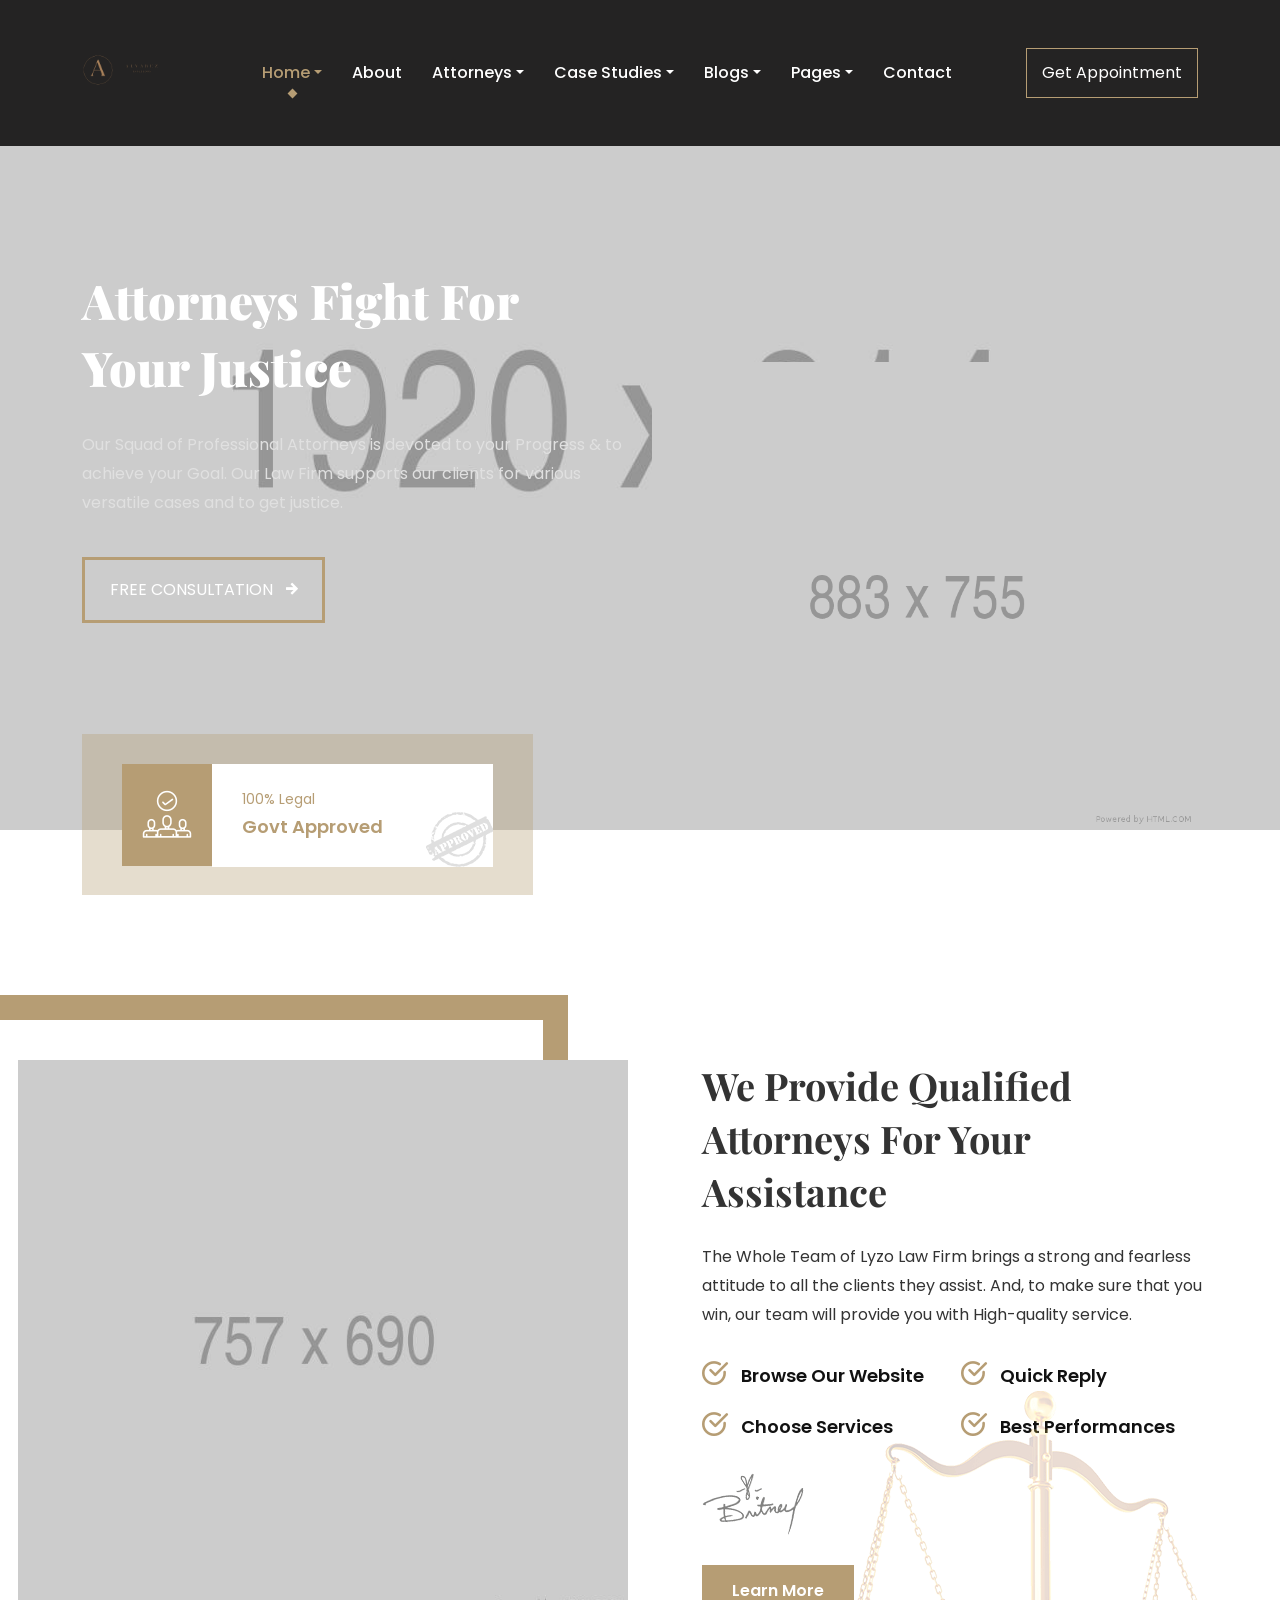
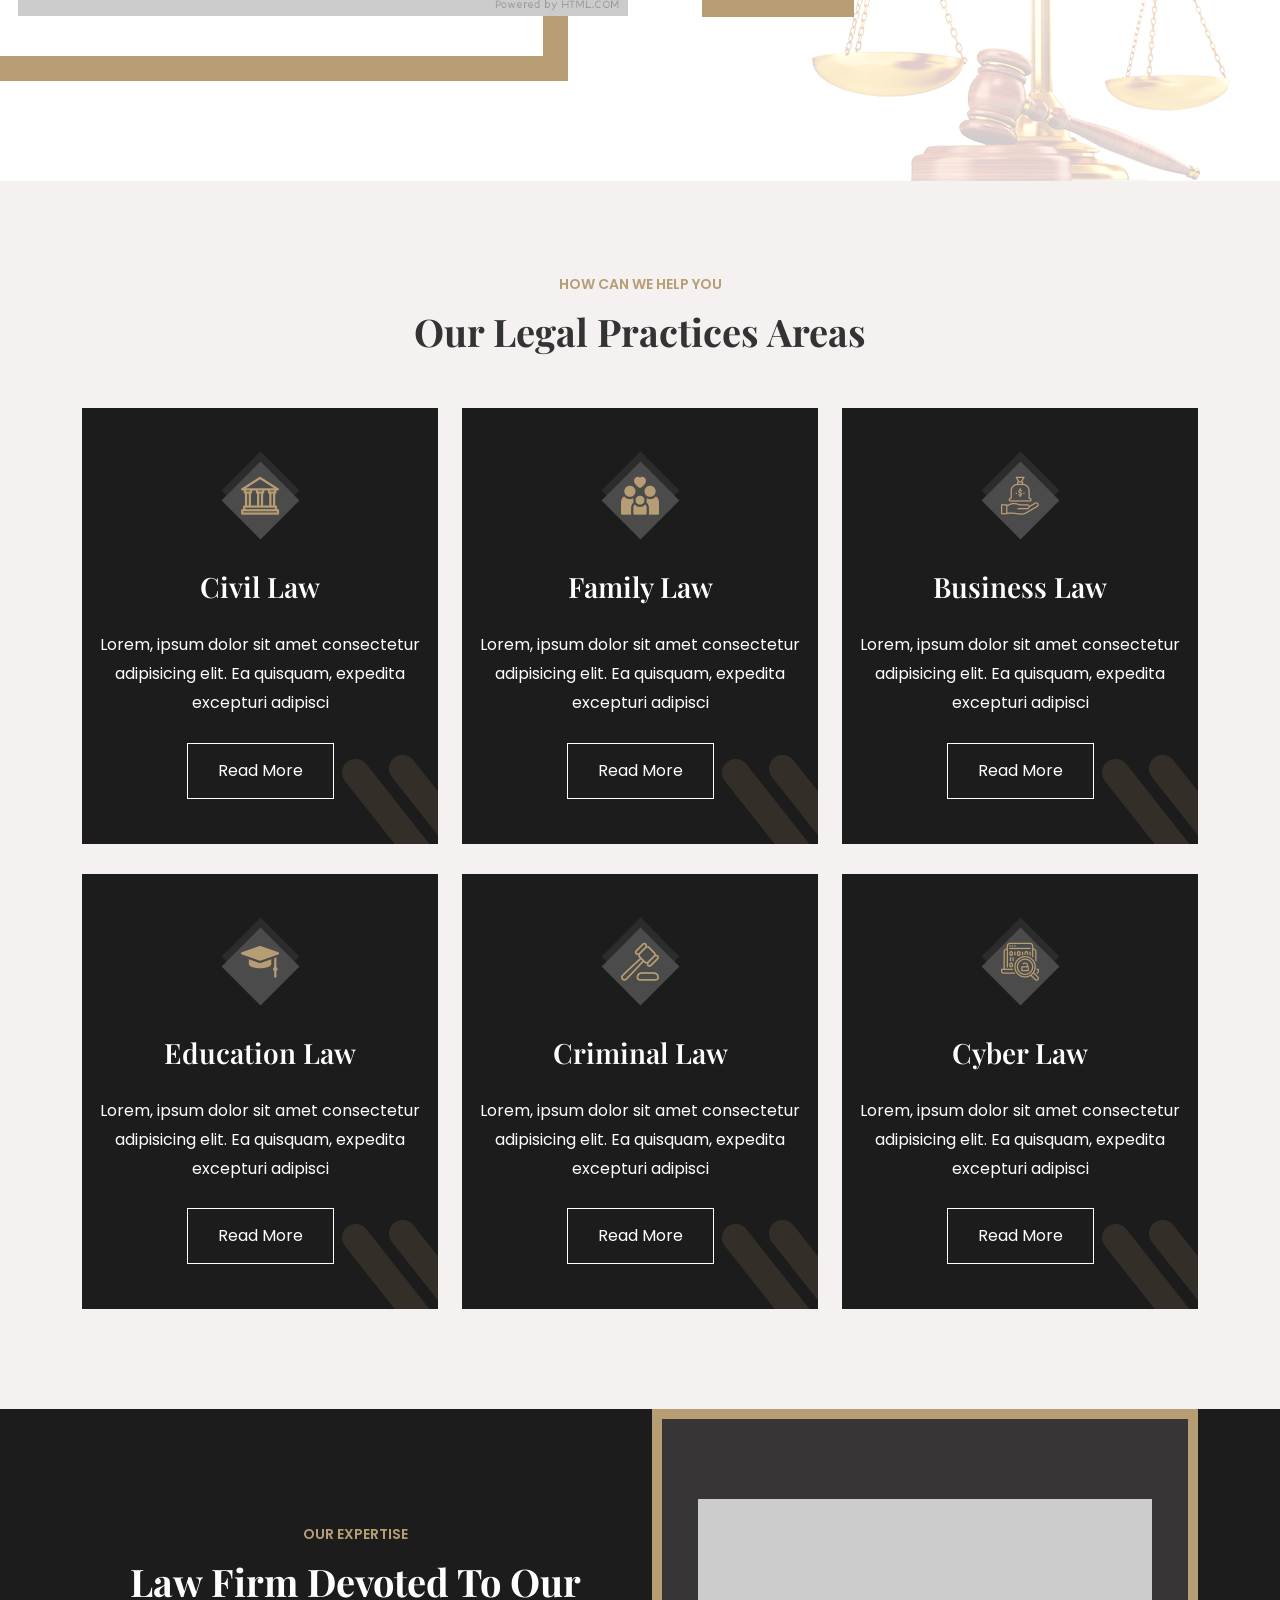
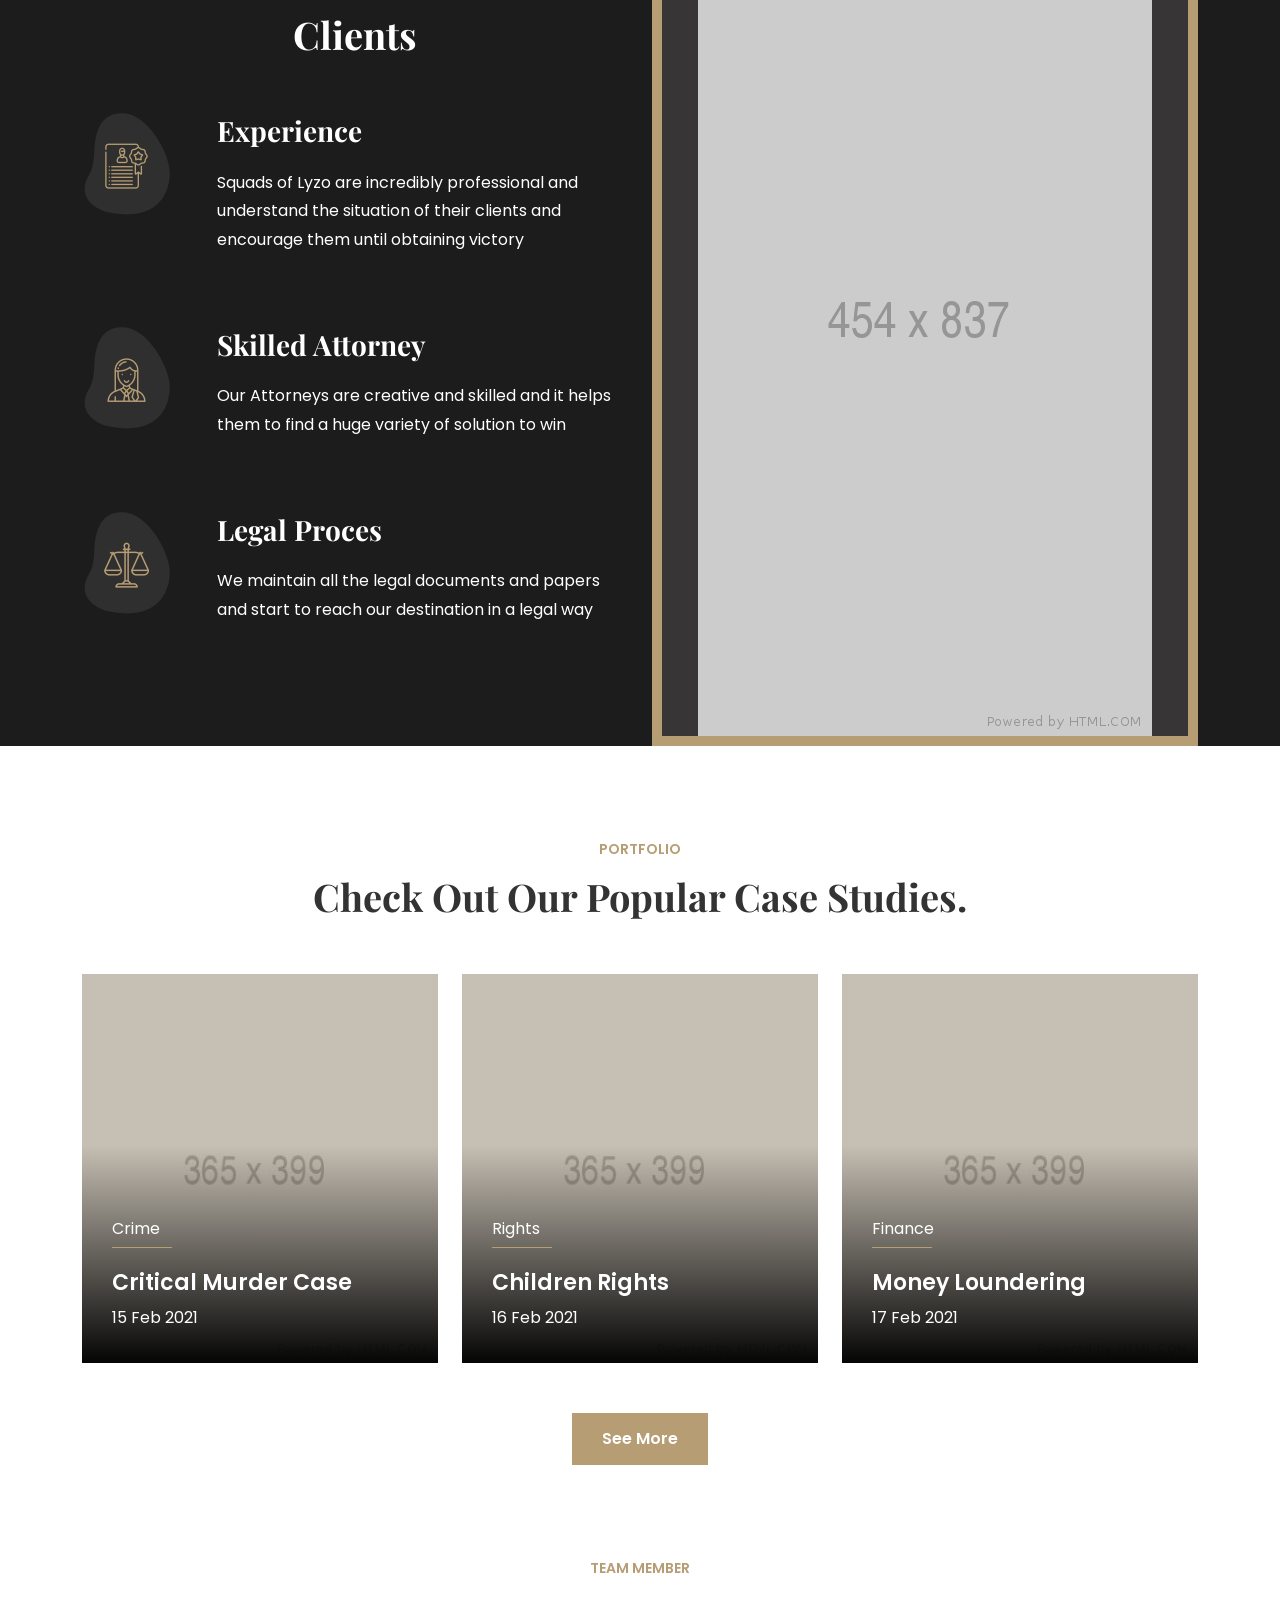
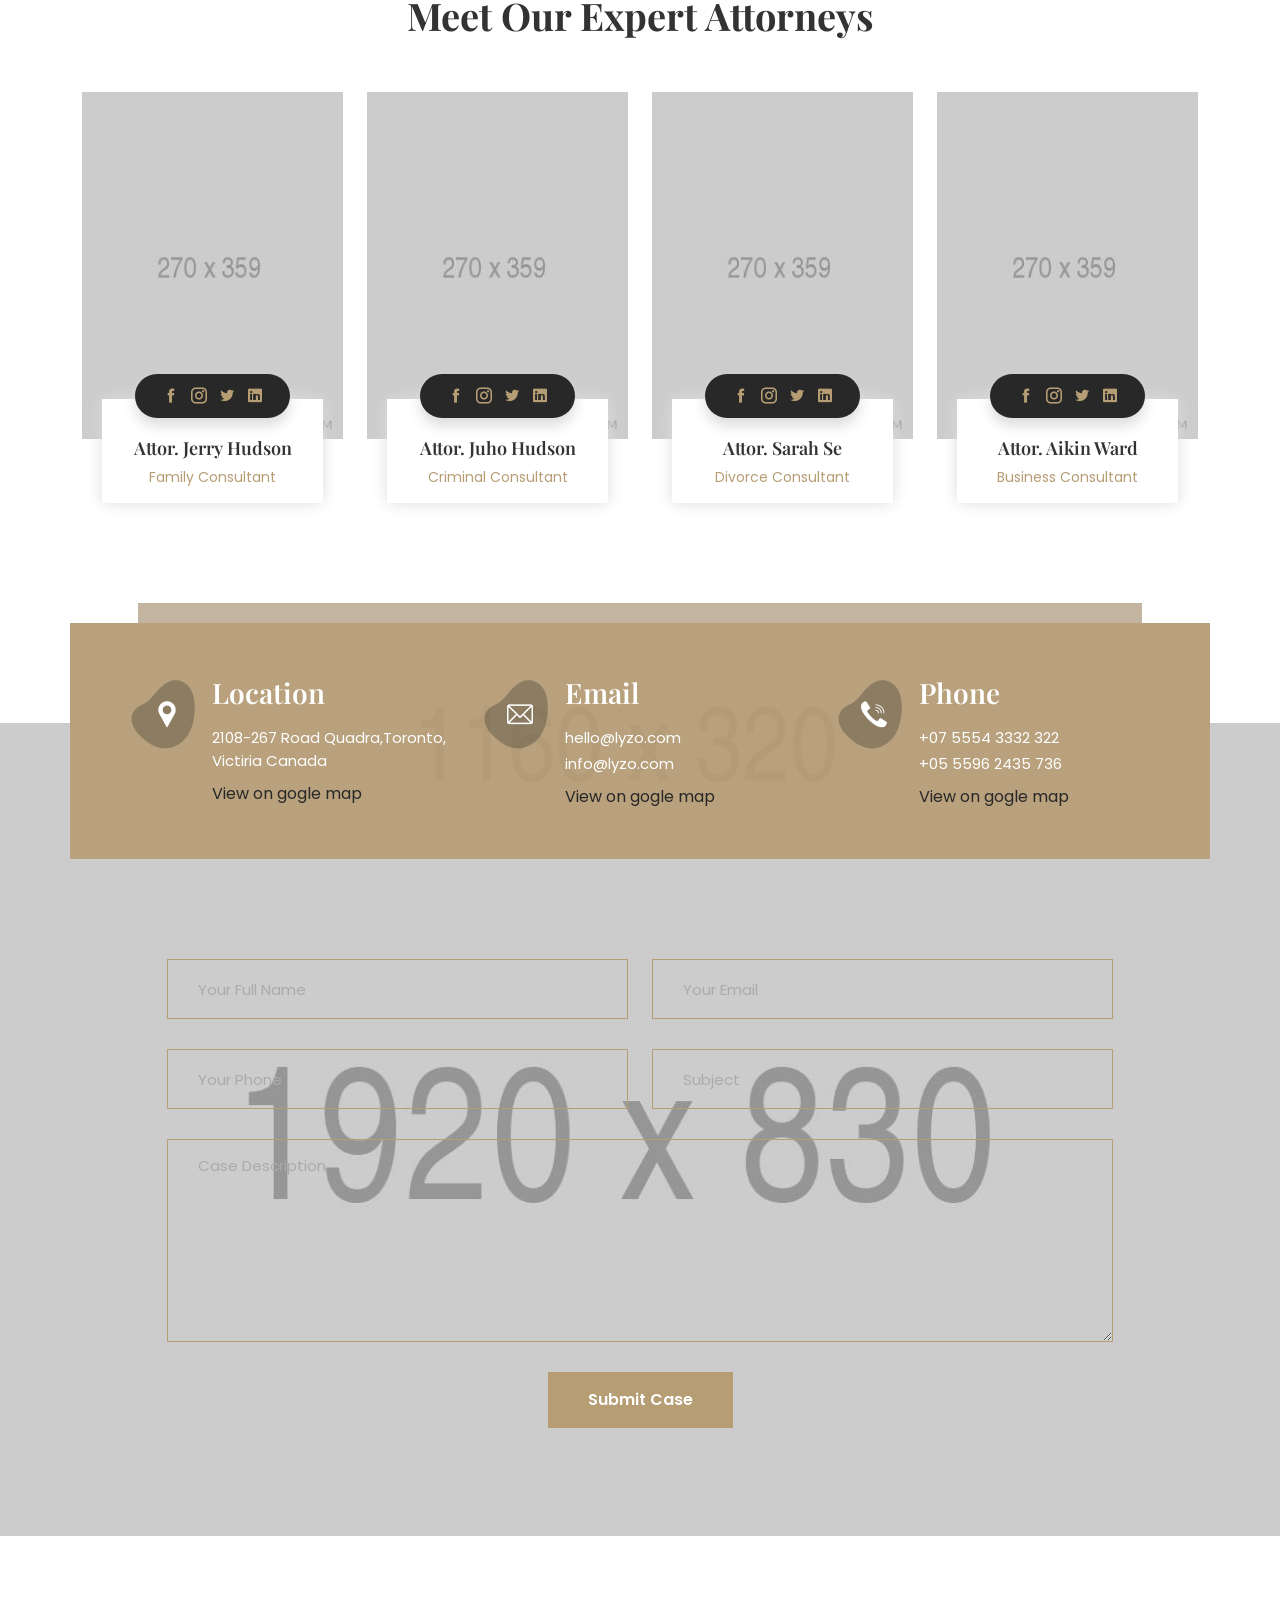
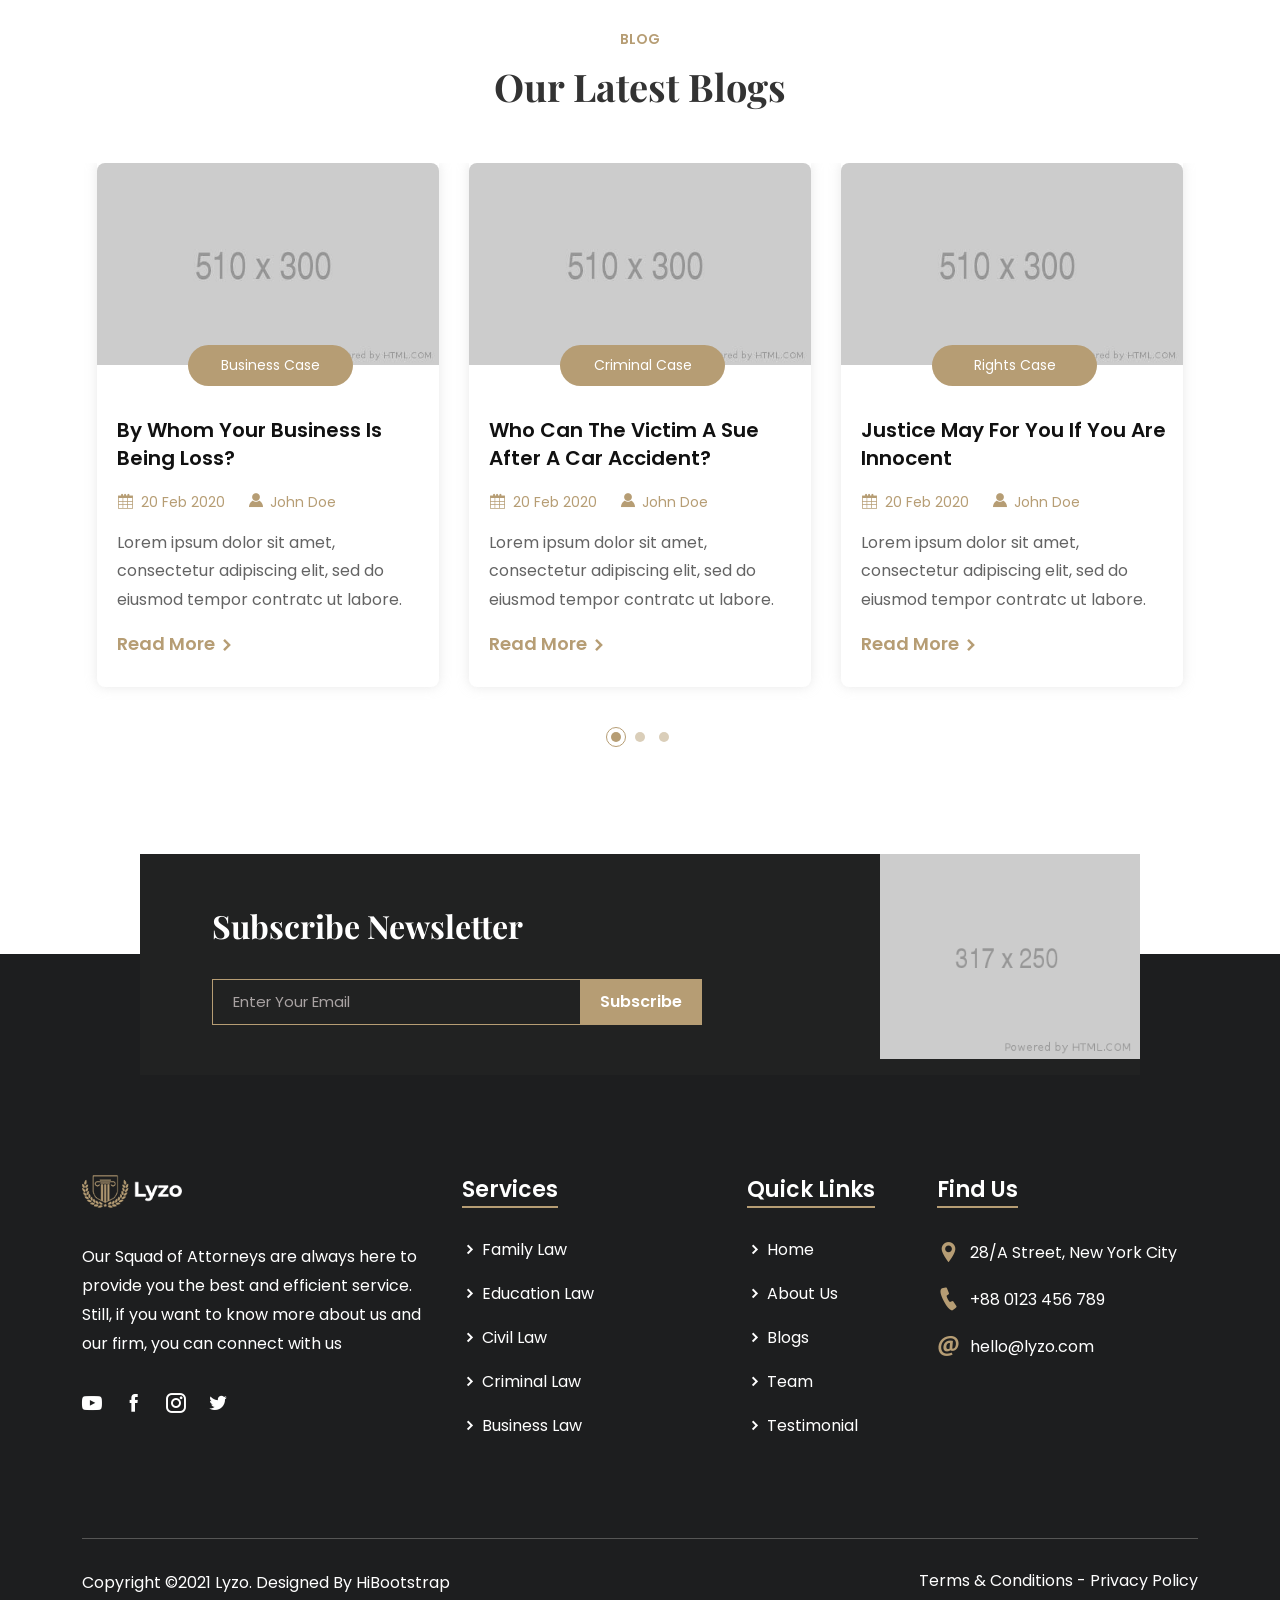
==== commit 1982d379: "Update index.html" ====
--- a/index.html
+++ b/index.html
@@ -55,7 +55,7 @@
             <!-- Menu For Mobile Device -->
             <div class="mobile-nav">
                 <a href="index.html" class="logo">
-                    <img src="assets/img/logo.png" alt="Logo">
+                    <img src="assets/img/log.png" alt="Logo">
                 </a>
             </div>
 
@@ -64,7 +64,7 @@
                 <div class="container">
                     <nav class="navbar navbar-expand-md navbar-light">
                         <a class="navbar-brand" href="index.html">
-                            <img src="assets/img/logo.png" alt="Logo">
+                            <img src="assets/img/log.png" alt="Logo">
                         </a>
                         <div class="collapse navbar-collapse mean-menu" id="navbarSupportedContent">
                             <ul class="navbar-nav">
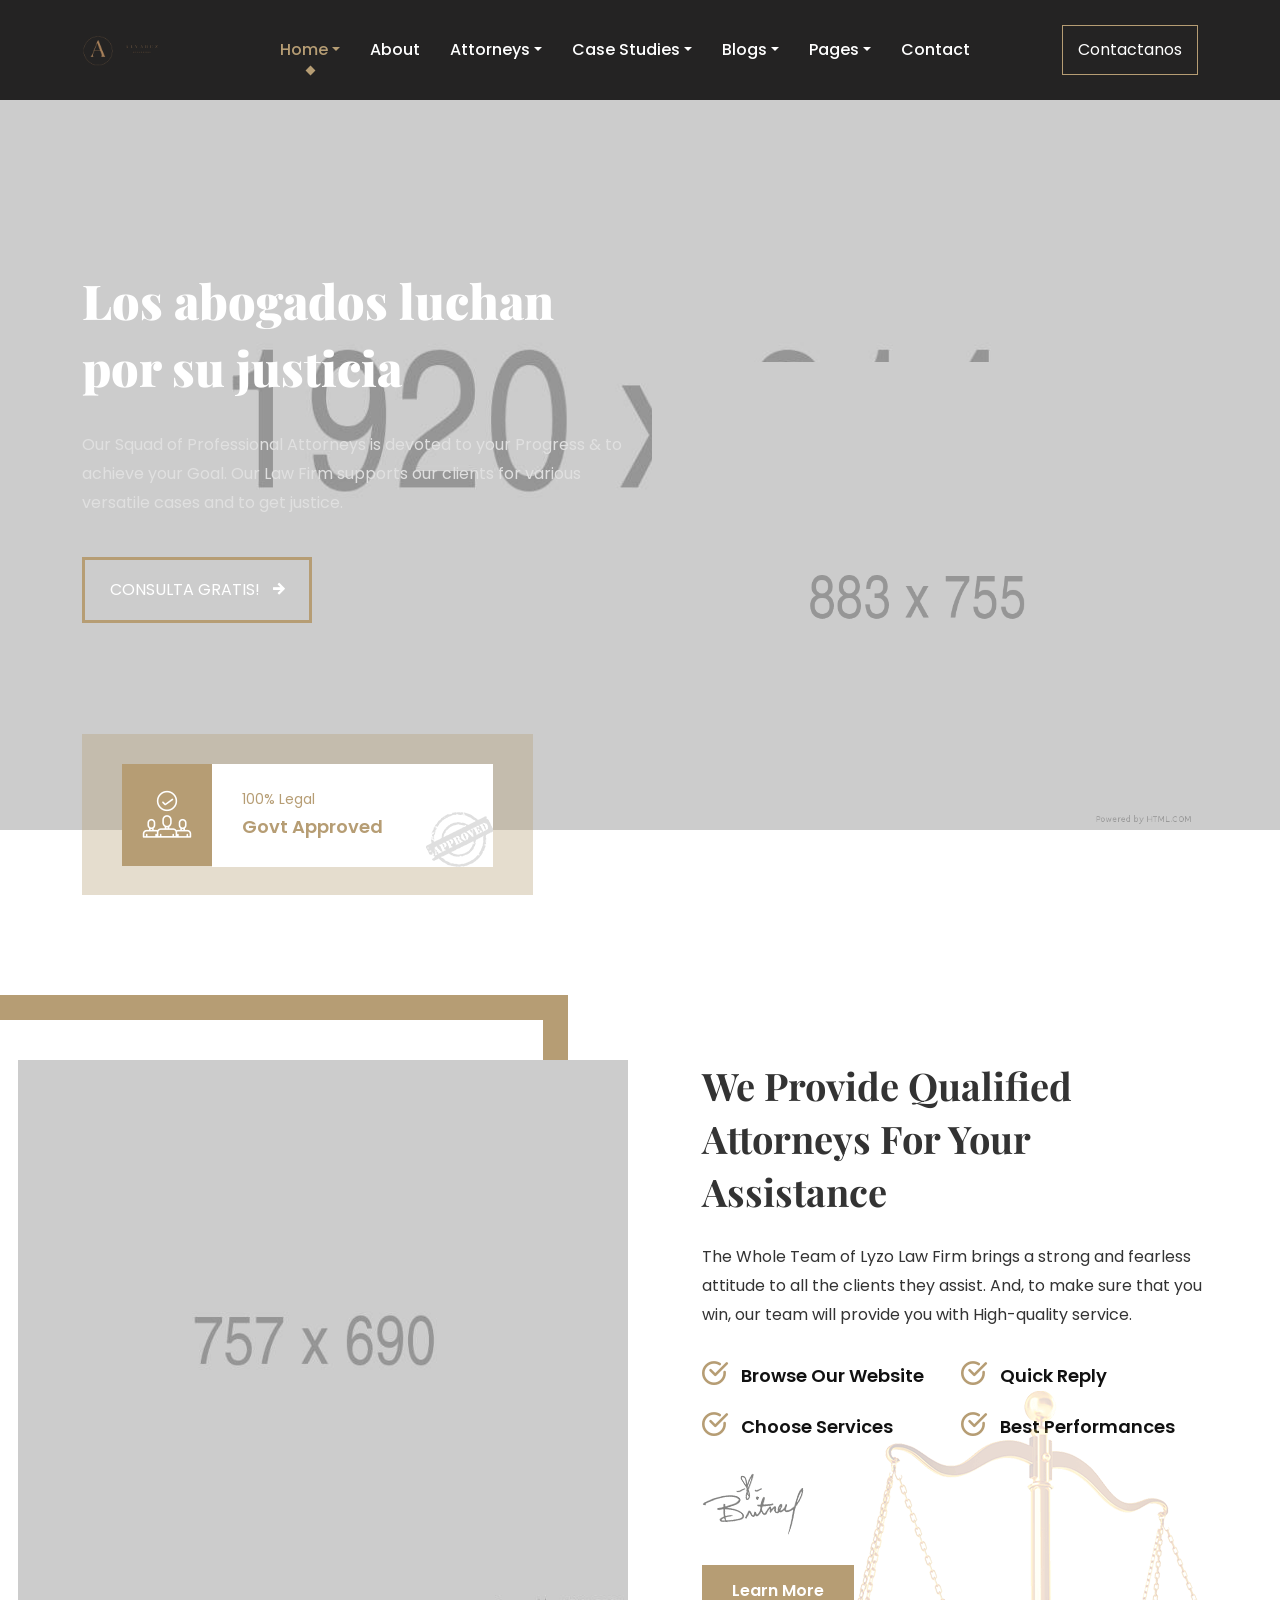
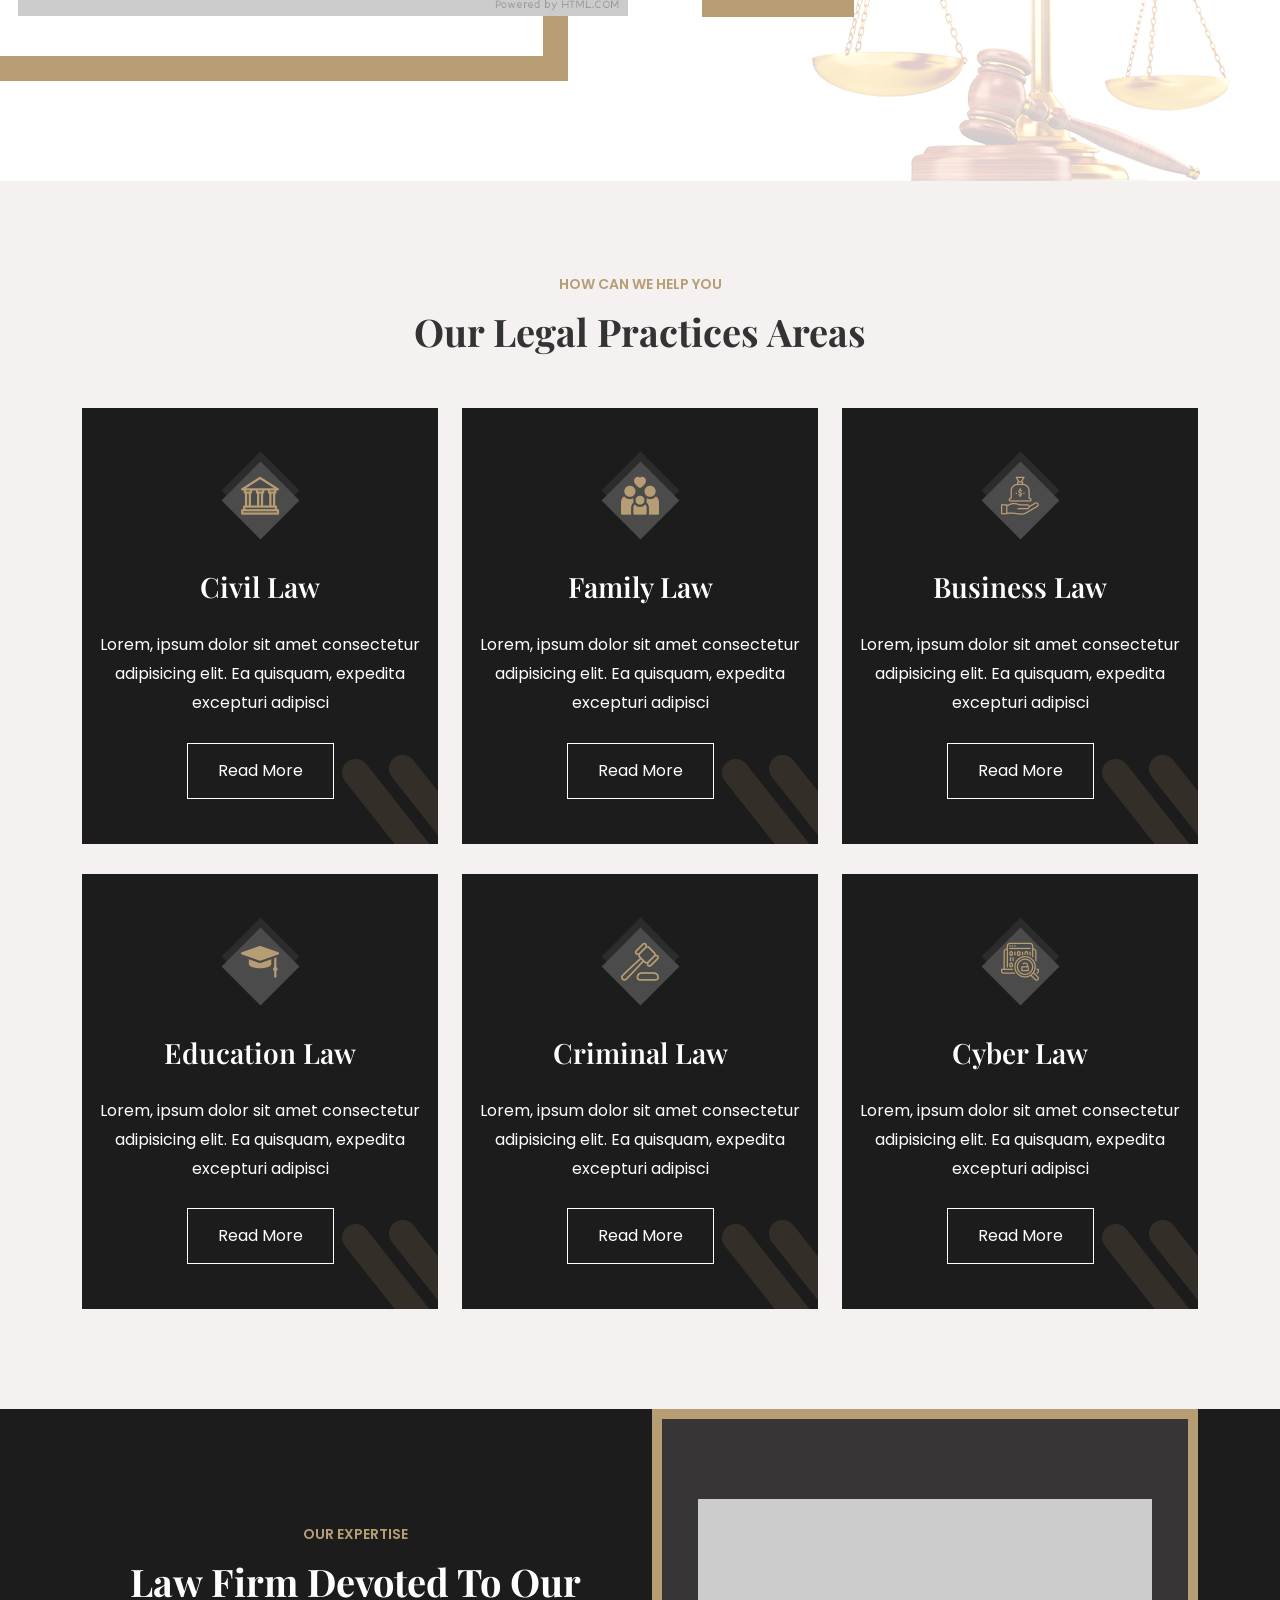
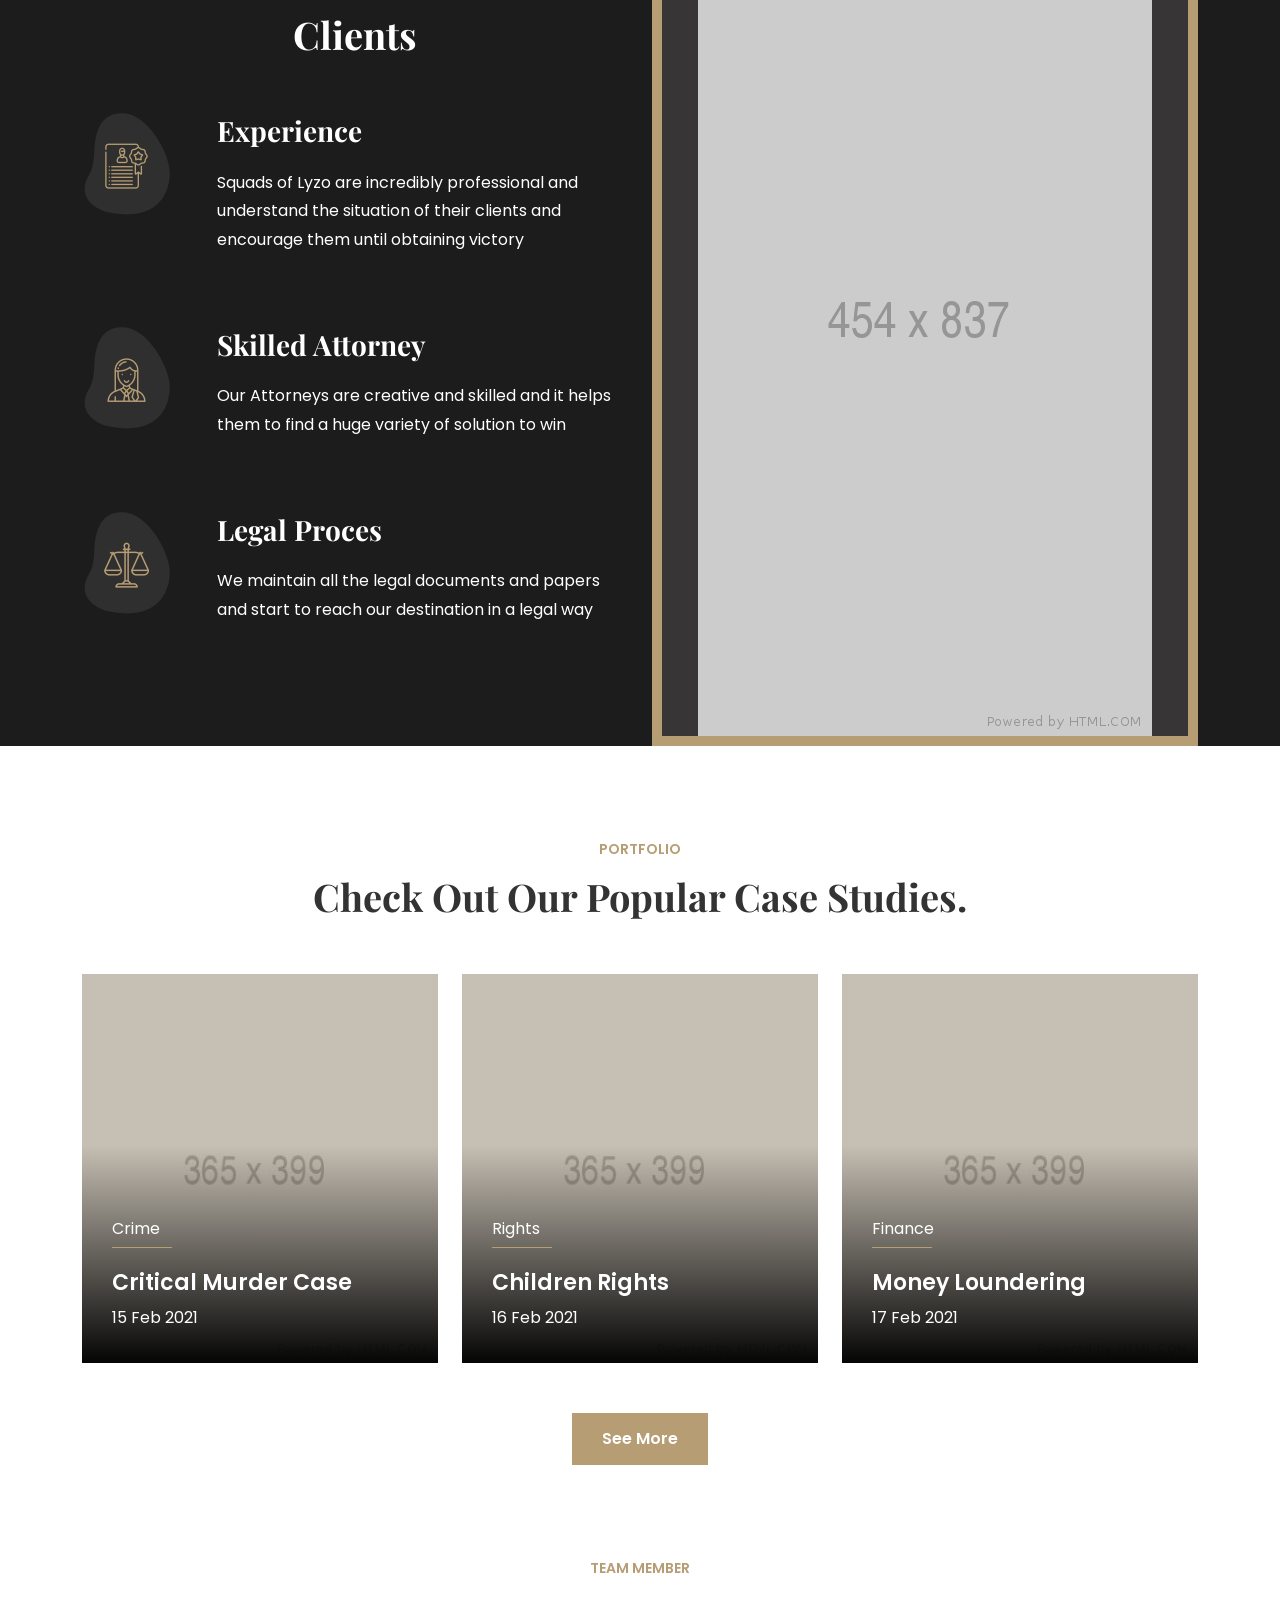
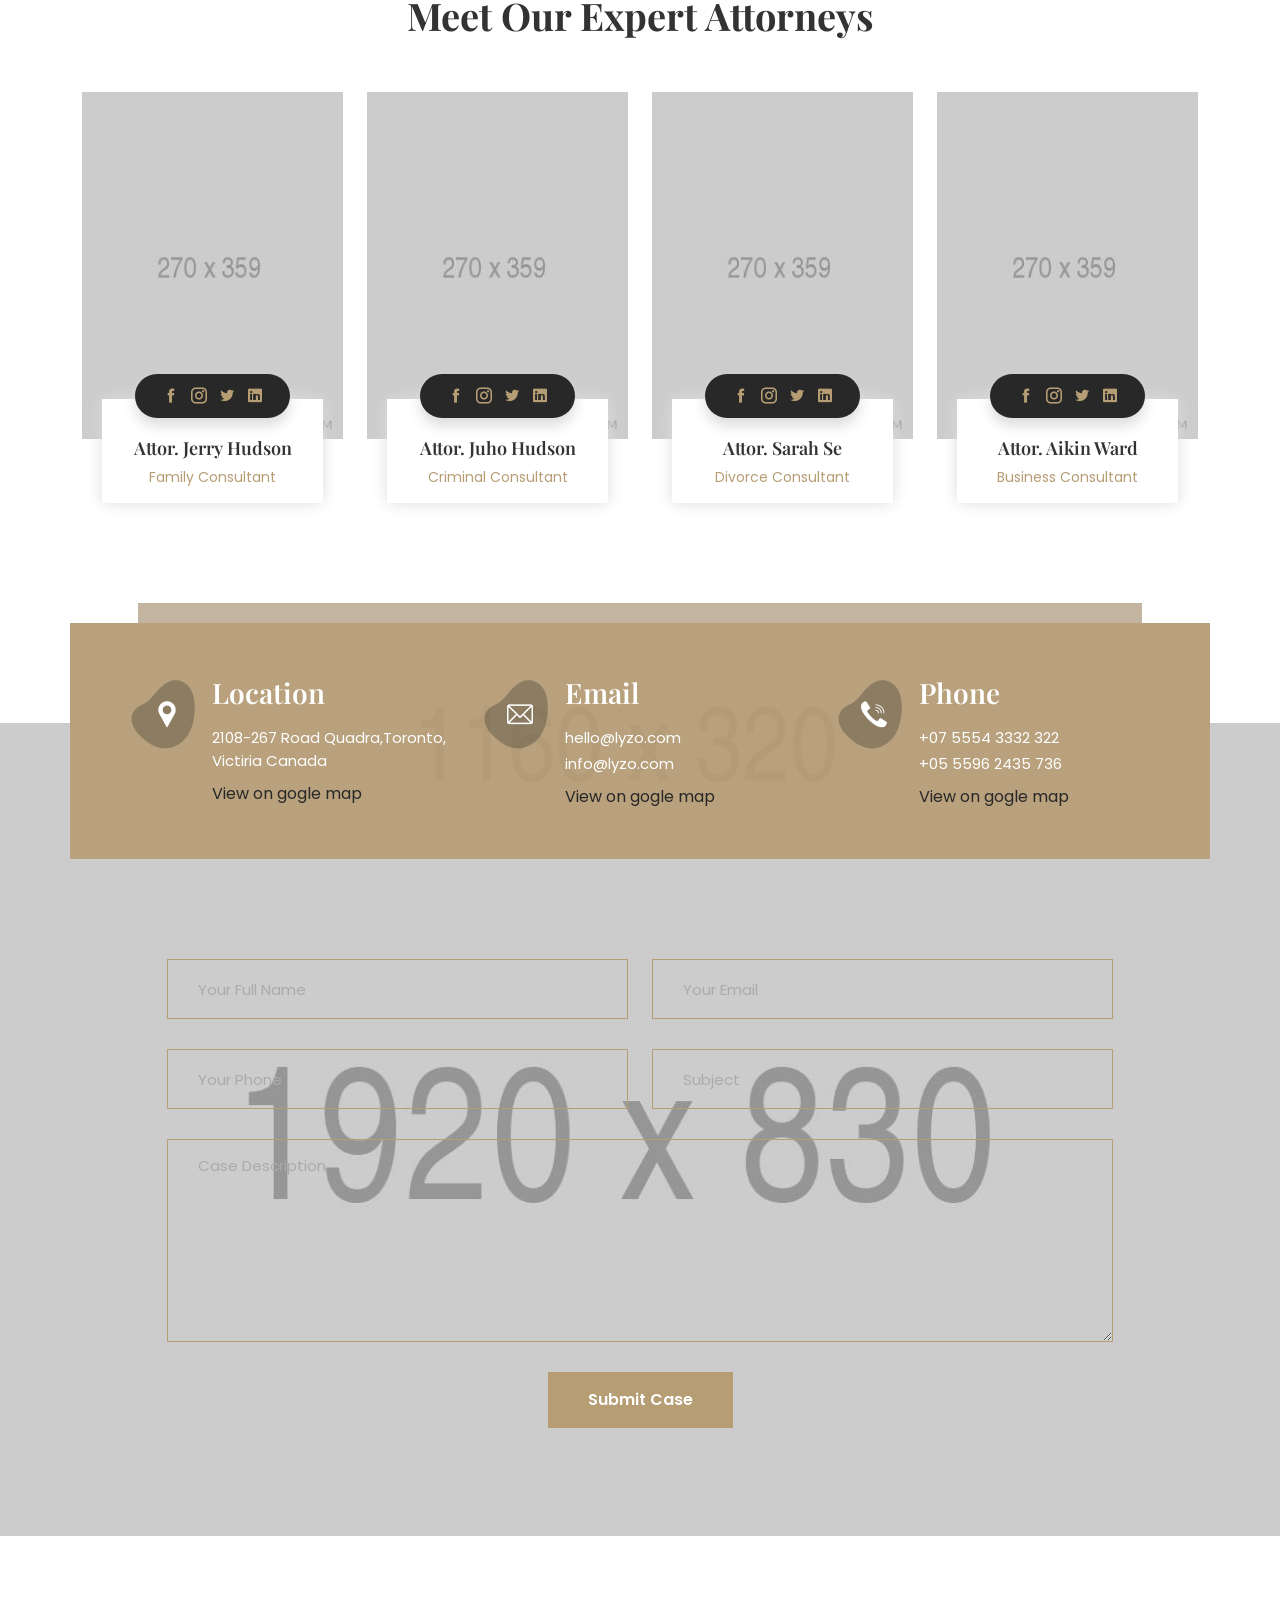
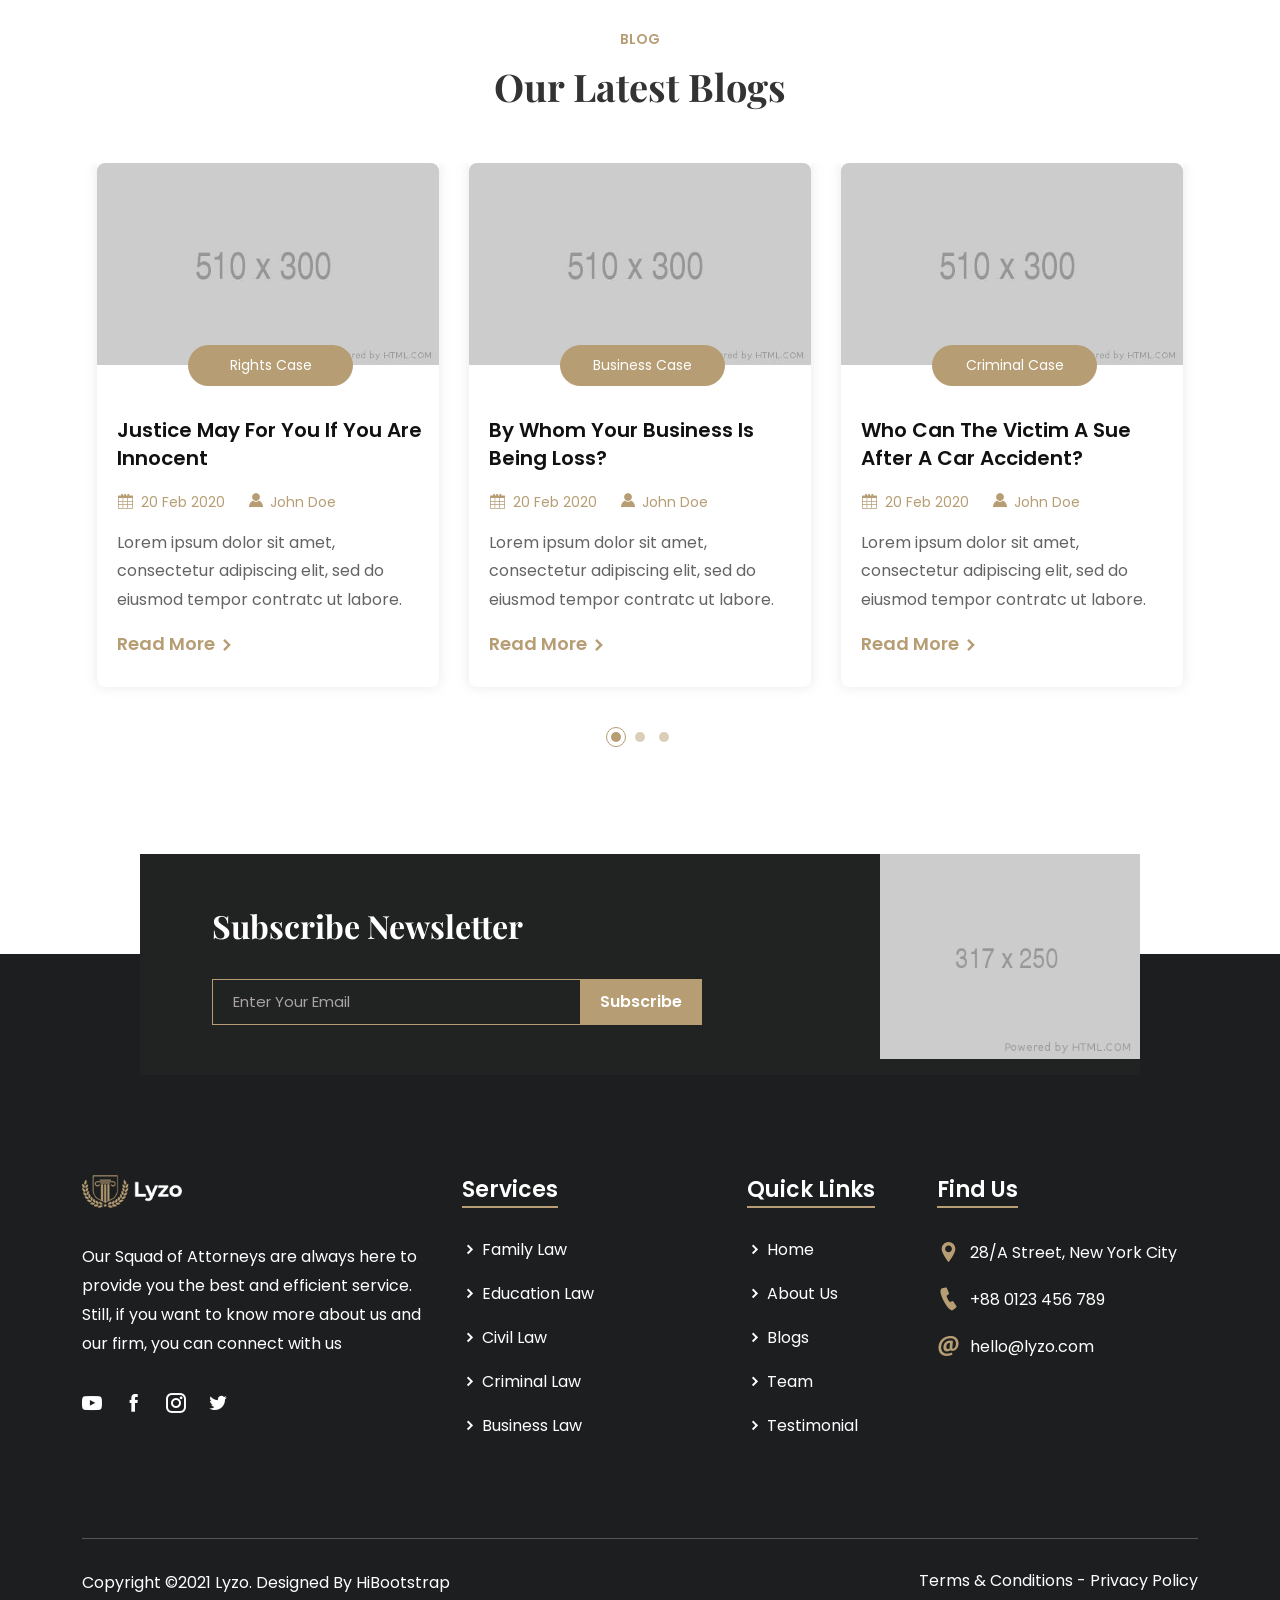
==== commit 4b69f821: "Update index.html" ====
--- a/index.html
+++ b/index.html
@@ -70,17 +70,6 @@
                             <ul class="navbar-nav">
                                 <li class="nav-item">
                                     <a href="#" class="nav-link dropdown-toggle active">Home</a>
-                                    <ul class="dropdown-menu">
-                                        <li class="nav-item">
-                                            <a href="index.html" class="nav-link active">Home Page 1</a>
-                                        </li>
-                                        <li class="nav-item">
-                                            <a href="index-2.html" class="nav-link">Home Page 2</a>
-                                        </li>
-                                        <li class="nav-item">
-                                            <a href="index-3.html" class="nav-link">Home Page 3</a>
-                                        </li>
-                                    </ul>
                                 </li>
                                 <li class="nav-item">
                                     <a href="about.html" class="nav-link">About</a>
@@ -152,7 +141,7 @@
                                 </li>
                             </ul>
                             <div class="side-nav">
-                                <a href="appointment.html">Get Appointment</a>
+                                <a href="appointment.html">Contactanos</a>
                             </div>
                         </div>
                     </nav>
@@ -170,9 +159,9 @@
                             <div class="col-lg-6">
                                 <div class="banner-item">
                                     <div class="banner-left">
-                                        <h1>Attorneys Fight For Your Justice</h1>
+                                        <h1>Los abogados luchan por su justicia</h1>
                                         <p>Our Squad of Professional Attorneys is devoted to your Progress & to achieve your Goal. Our Law Firm supports our clients for various versatile cases and to get justice.</p>
-                                        <a href="#">FREE CONSULTATION 
+                                        <a href="#">CONSULTA GRATIS! 
                                             <i class="icofont-arrow-right"></i>
                                         </a>
                                     </div>
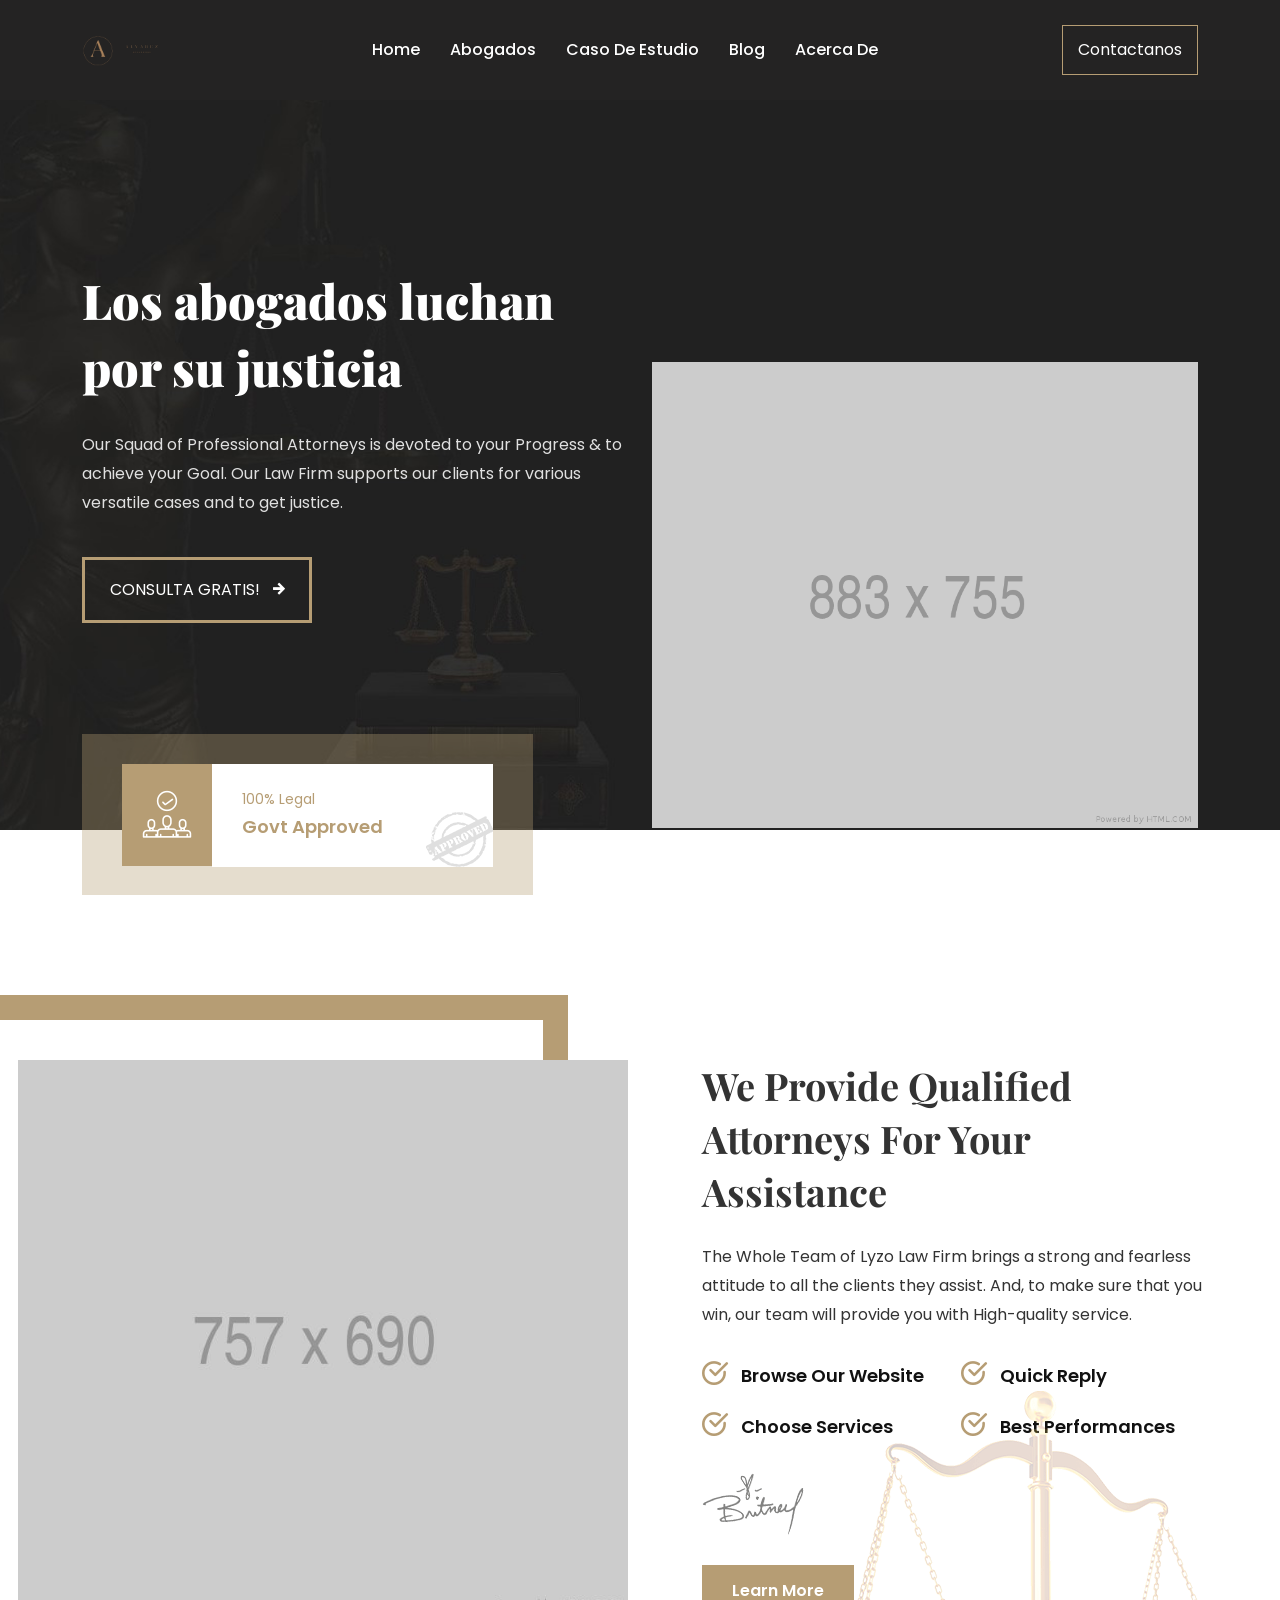
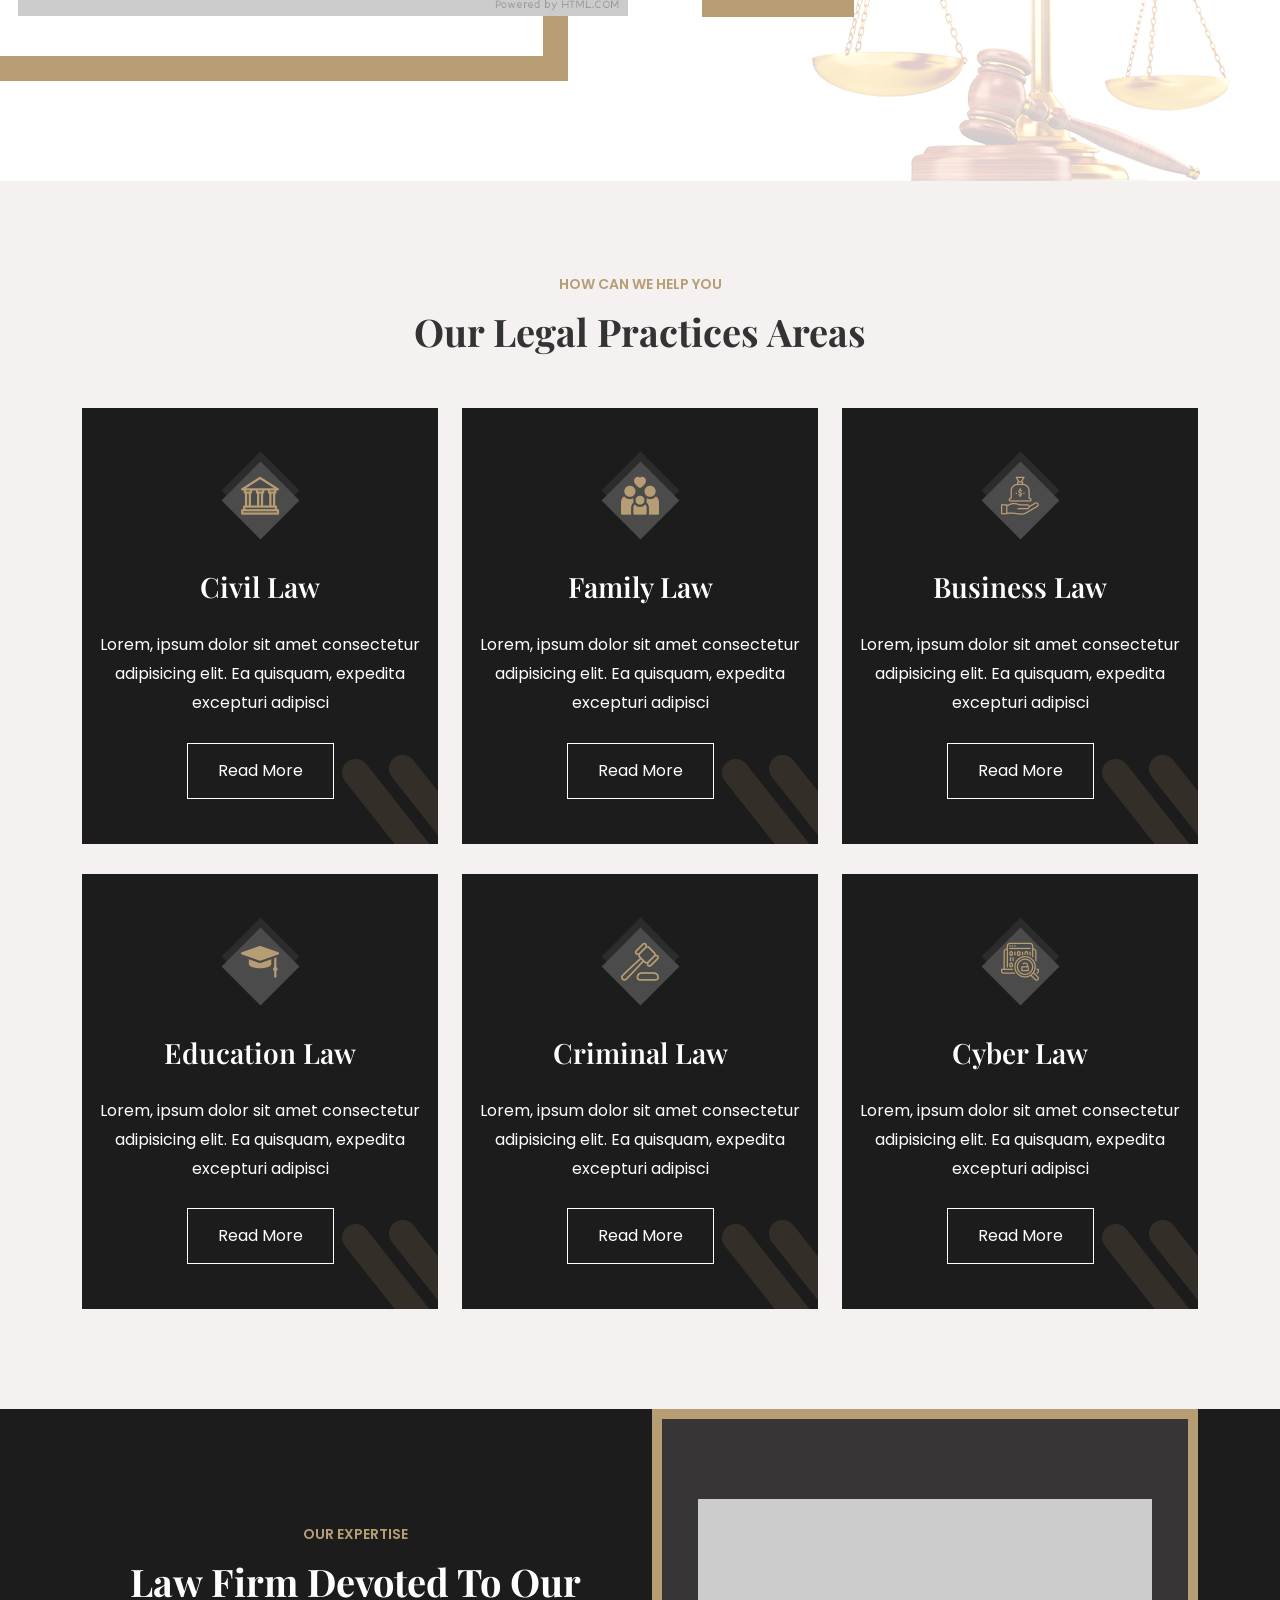
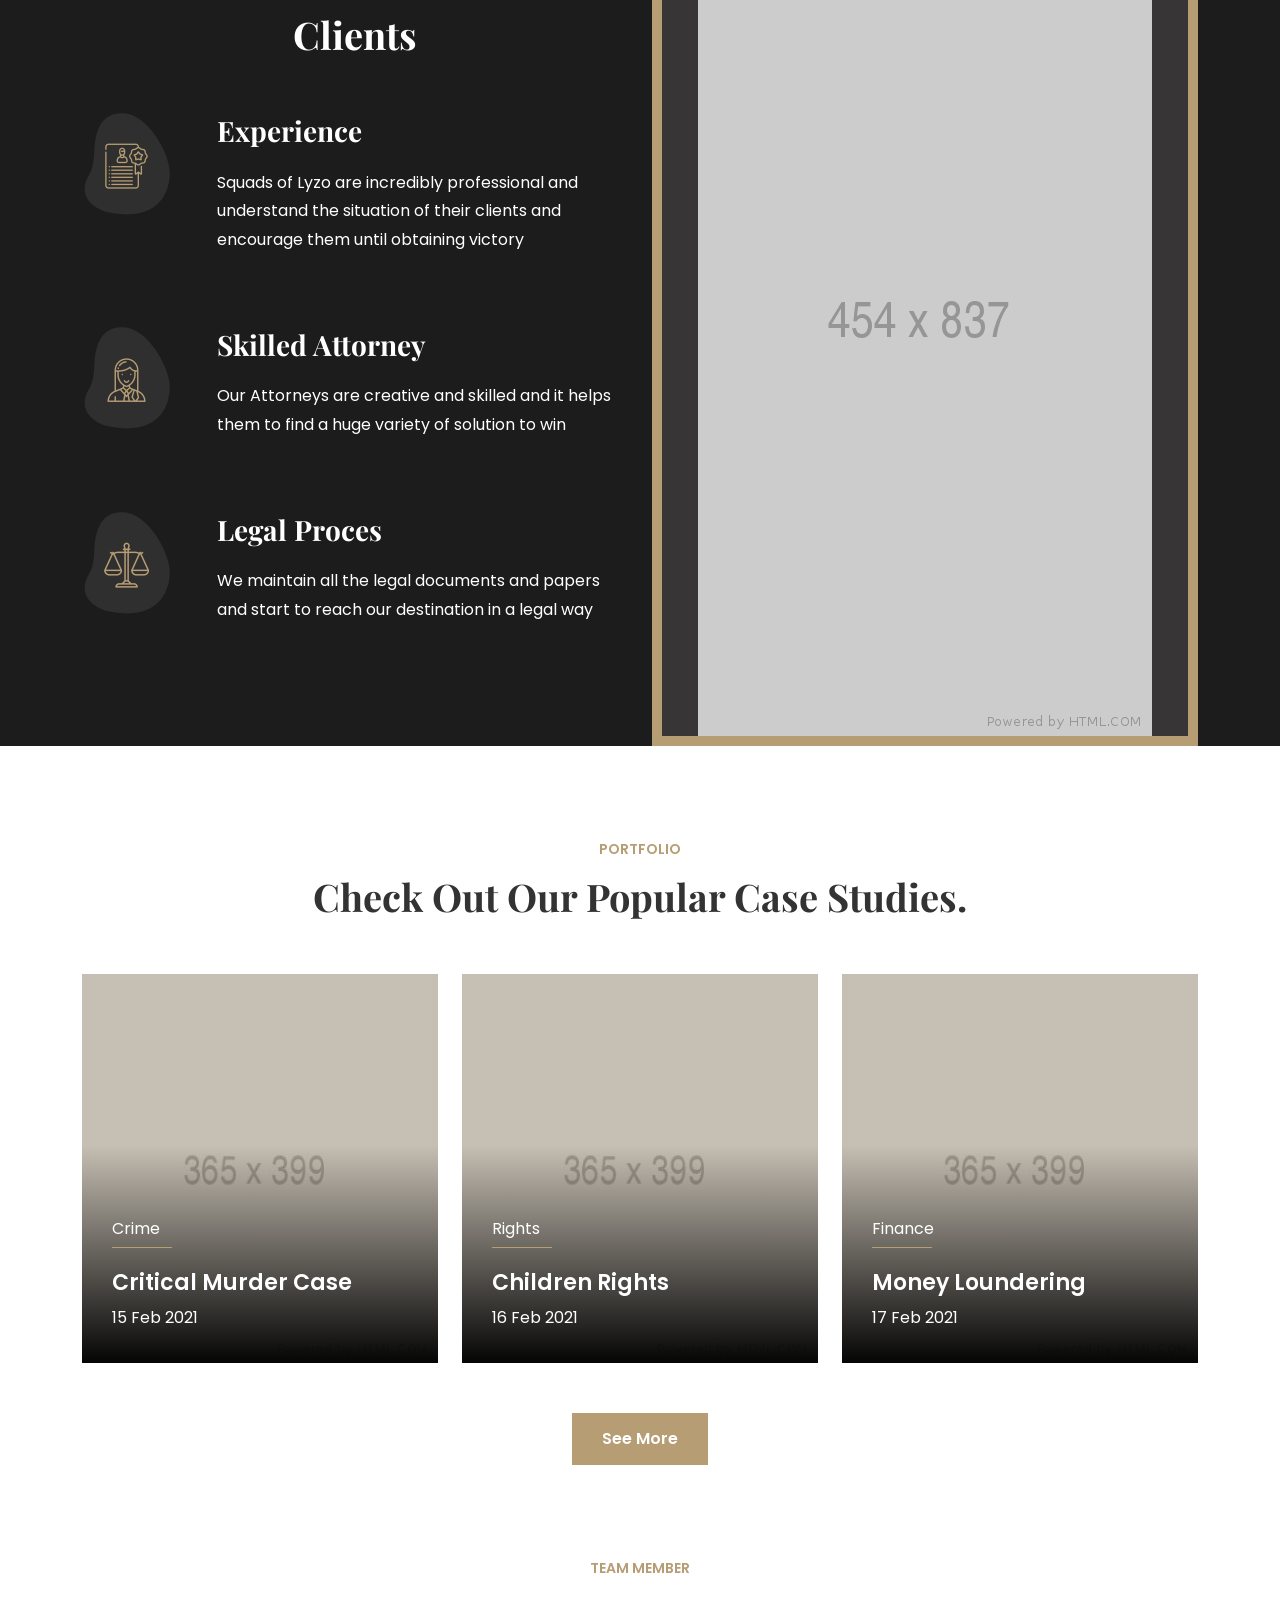
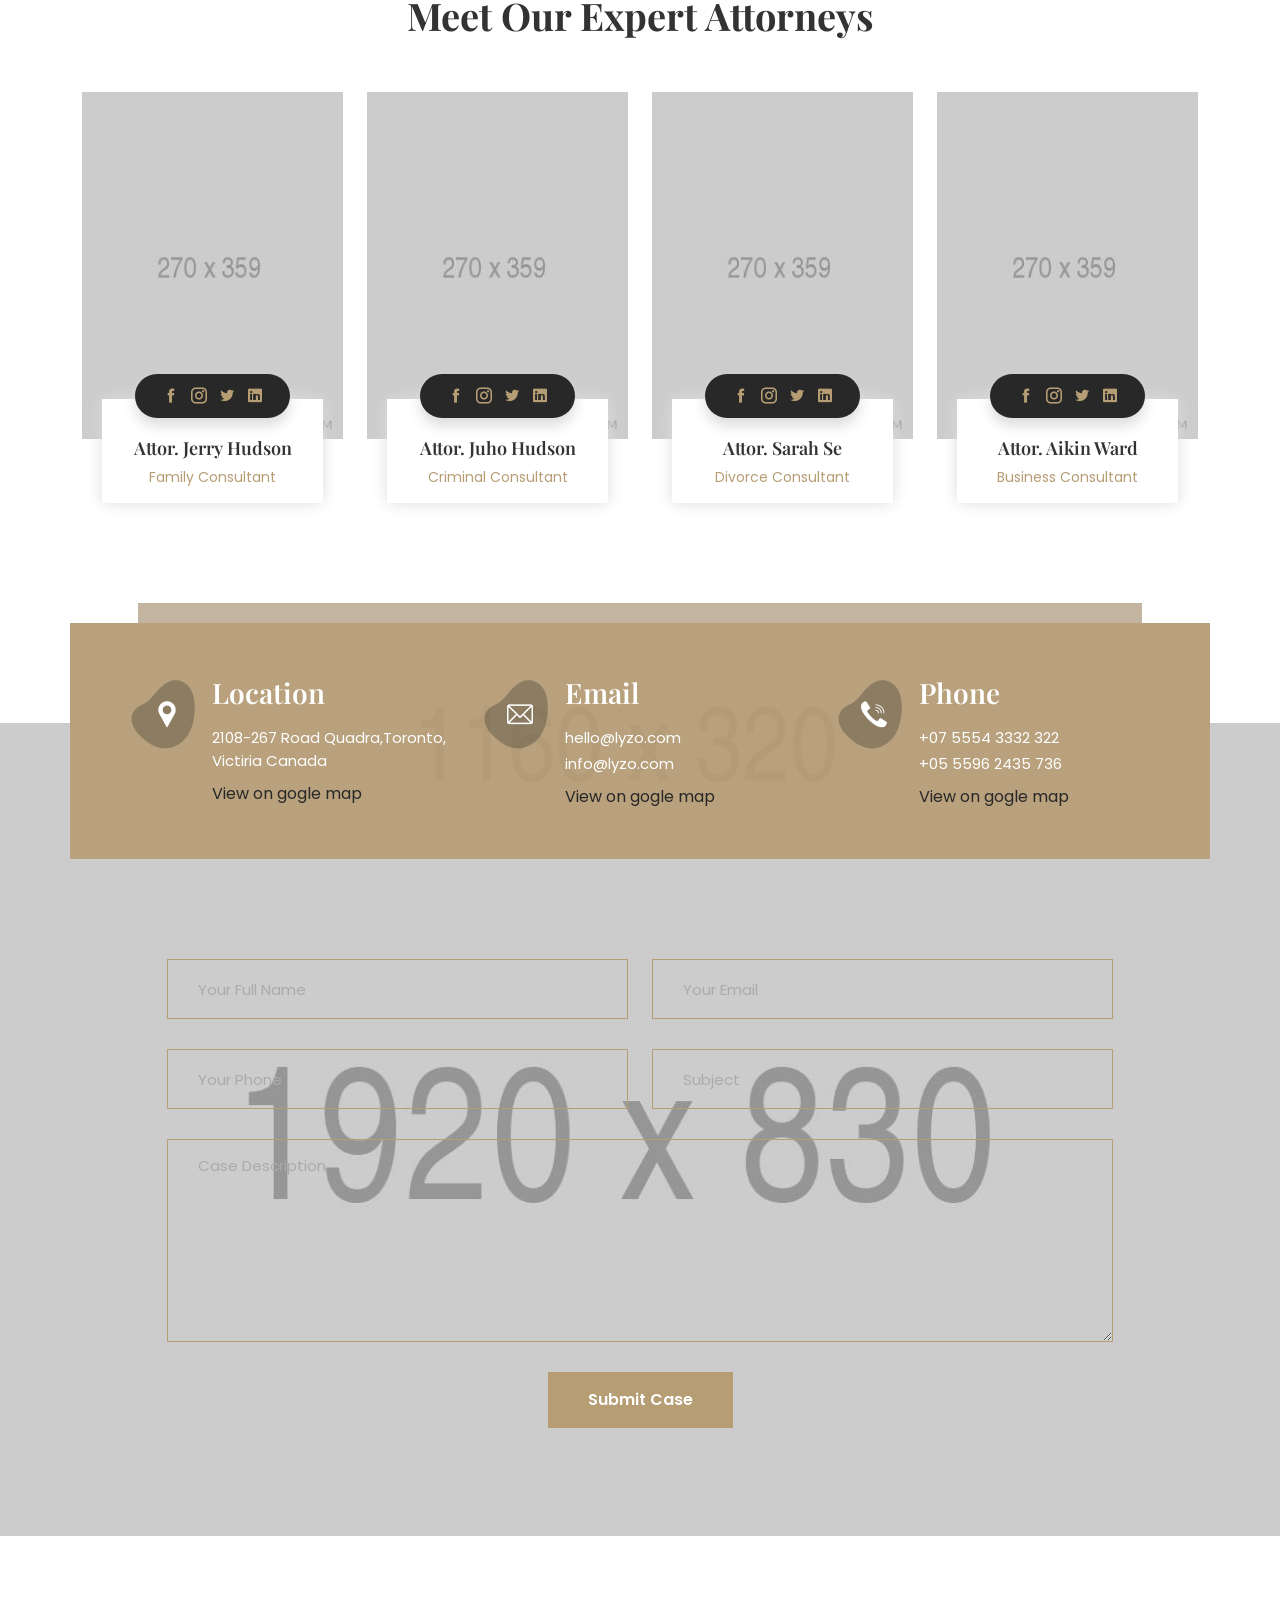
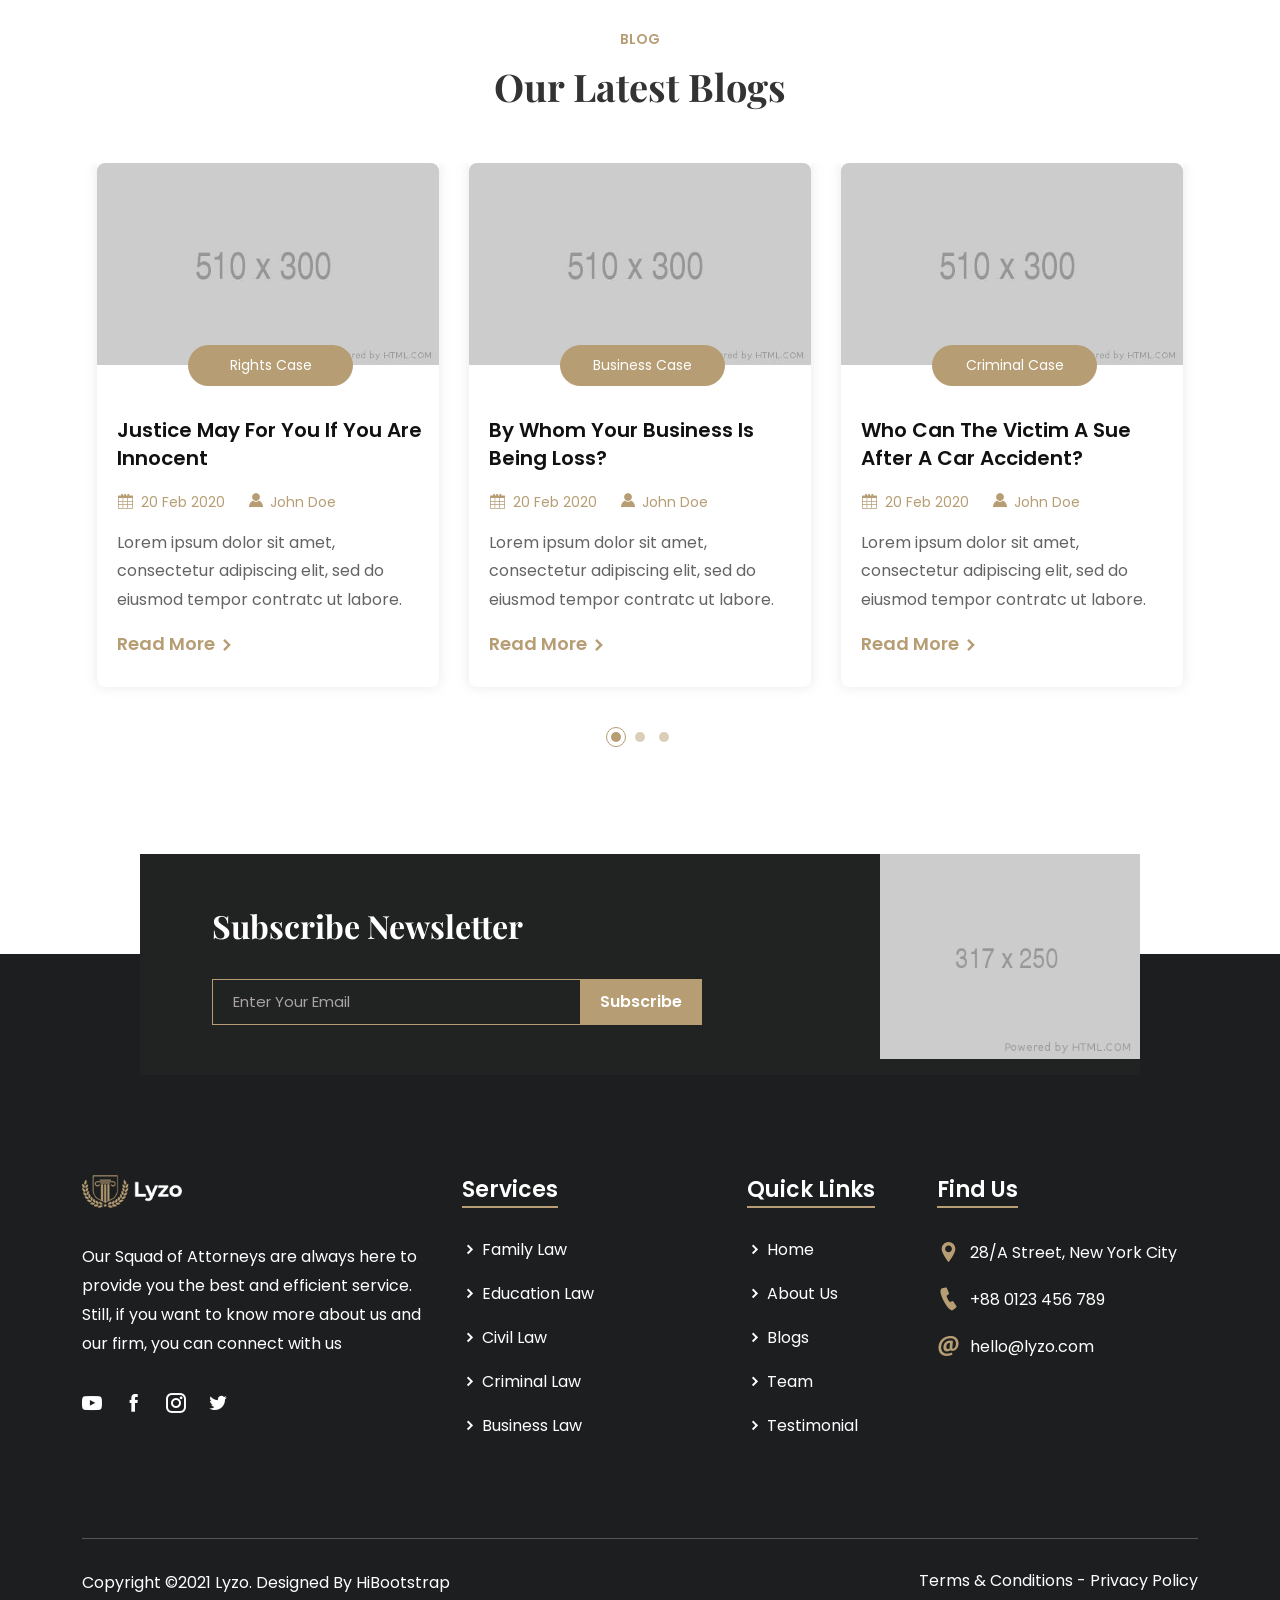
==== commit 1ce4b3b8: "Update index.html" ====
--- a/index.html
+++ b/index.html
@@ -69,79 +69,23 @@
                         <div class="collapse navbar-collapse mean-menu" id="navbarSupportedContent">
                             <ul class="navbar-nav">
                                 <li class="nav-item">
-                                    <a href="#" class="nav-link dropdown-toggle active">Home</a>
+                                    <a href="#" class="nav-link">Home</a>
                                 </li>
                                 <li class="nav-item">
-                                    <a href="about.html" class="nav-link">About</a>
+                                    <a href="attorney.html" class="nav-link">Abogados</a>
                                 </li>
                                 <li class="nav-item">
-                                    <a href="#" class="nav-link dropdown-toggle">Attorneys</a>
-                                    <ul class="dropdown-menu">
-                                        <li class="nav-item">
-                                            <a href="attorney.html" class="nav-link">Attorney</a>
-                                        </li>
-                                        <li class="nav-item">
-                                            <a href="attorney-details.html" class="nav-link">Attorney Details</a>
-                                        </li>
-                                    </ul>
+                                    <a href="case-study" class="nav-link">Caso de estudio</a>
                                 </li>
                                 <li class="nav-item">
-                                    <a href="#" class="nav-link dropdown-toggle">Case Studies</a>
-                                    <ul class="dropdown-menu">
-                                        <li class="nav-item">
-                                            <a href="case-study.html" class="nav-link">Case Study</a>
-                                        </li>
-                                        <li class="nav-item">
-                                            <a href="case-study-details.html" class="nav-link">Case Study Details</a>
-                                        </li>
-                                    </ul>
+                                    <a href="blog.html" class="nav-link">Blog</a>
                                 </li>
                                 <li class="nav-item">
-                                    <a href="#" class="nav-link dropdown-toggle">Blogs</a>
-                                    <ul class="dropdown-menu">
-                                        <li class="nav-item">
-                                            <a href="blog.html" class="nav-link">Blog</a>
-                                        </li>
-                                        <li class="nav-item">
-                                            <a href="blog-details.html" class="nav-link">Blog Details</a>
-                                        </li>
-                                    </ul>
-                                </li>
-                                <li class="nav-item">
-                                    <a href="#" class="nav-link dropdown-toggle">Pages</a>
-                                    <ul class="dropdown-menu">
-                                        <li class="nav-item">
-                                            <a href="practice.html" class="nav-link">Practice</a>
-                                        </li>
-                                        <li class="nav-item">
-                                            <a href="practice-details.html" class="nav-link">Practice Details</a>
-                                        </li>
-                                        <li class="nav-item">
-                                            <a href="appointment.html" class="nav-link">Appointment</a>
-                                        </li>
-                                        <li class="nav-item">
-                                            <a href="testimonial.html" class="nav-link">Testimonial</a>
-                                        </li>
-                                        <li class="nav-item">
-                                            <a href="faq.html" class="nav-link">FAQ</a>
-                                        </li>
-                                        <li class="nav-item">
-                                            <a href="404.html" class="nav-link">404</a>
-                                        </li>
-                                        <li class="nav-item">
-                                            <a href="privacy-policy.html" class="nav-link">Privacy Policy</a>
-                                        </li>
-                                        <li class="nav-item">
-                                            <a href="terms-conditions.html" class="nav-link">Terms & Conditions</a>
-                                        </li>
-                                    </ul>
-                                </li>
-                                <li class="nav-item">
-                                    <a href="contact.html" class="nav-link">Contact</a>
+                                    <a href="about.html" class="nav-link">Acerca de</a>
                                 </li>
                             </ul>
                             <div class="side-nav">
-                                <a href="appointment.html">Contactanos</a>
+                                <a href="contact.html">Contactanos</a>
                             </div>
                         </div>
                     </nav>
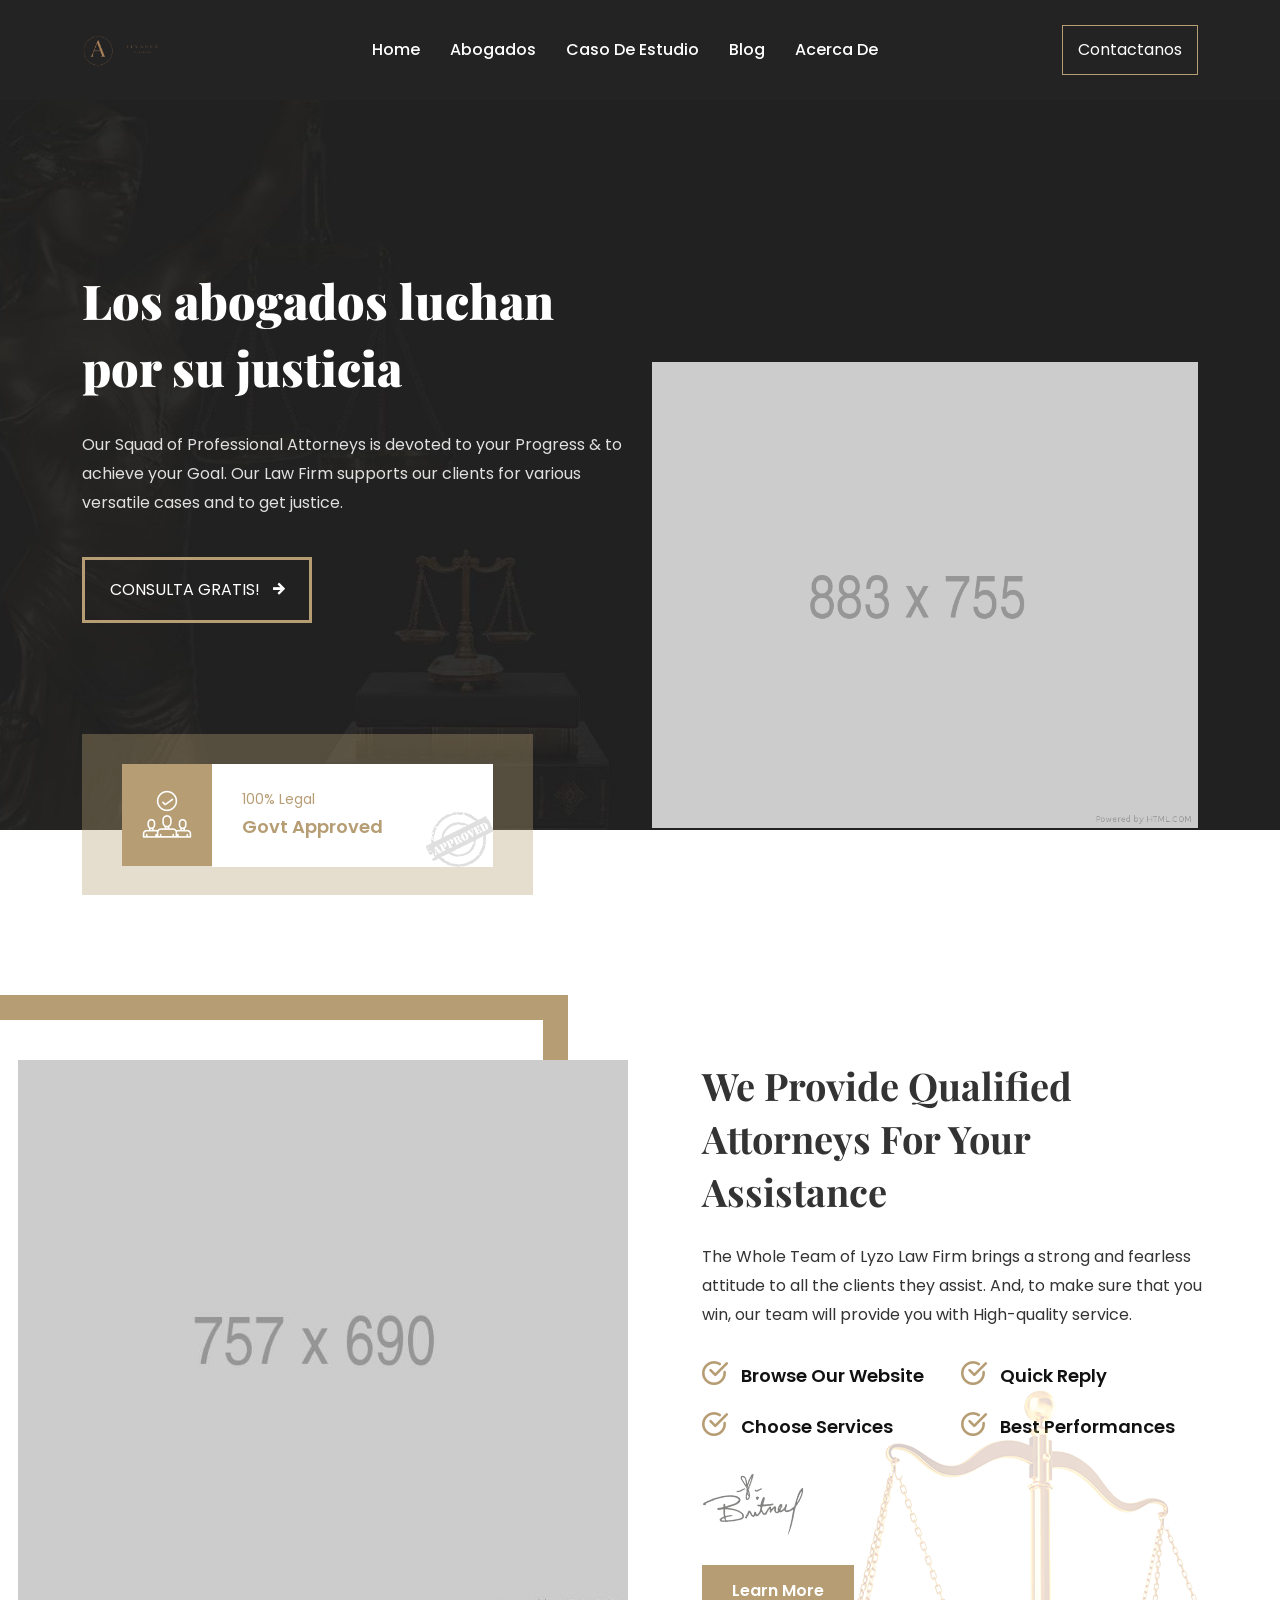
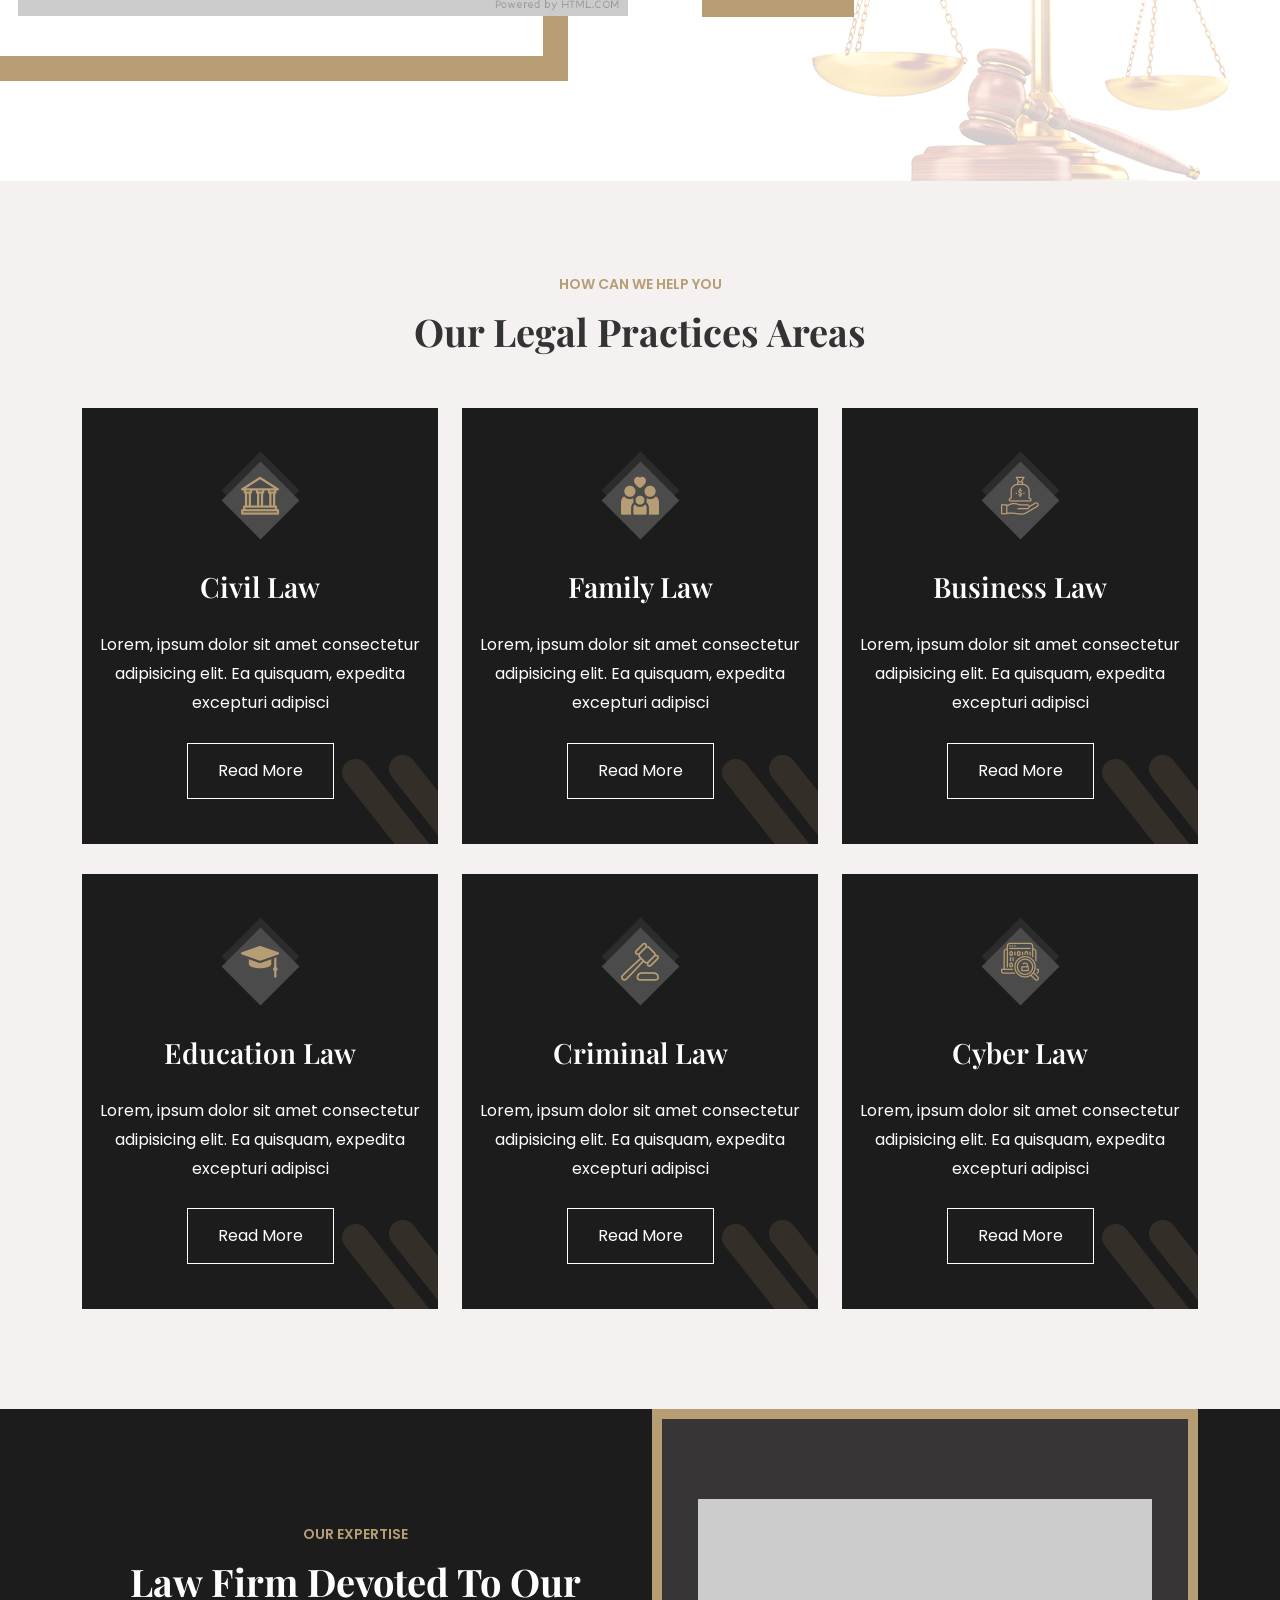
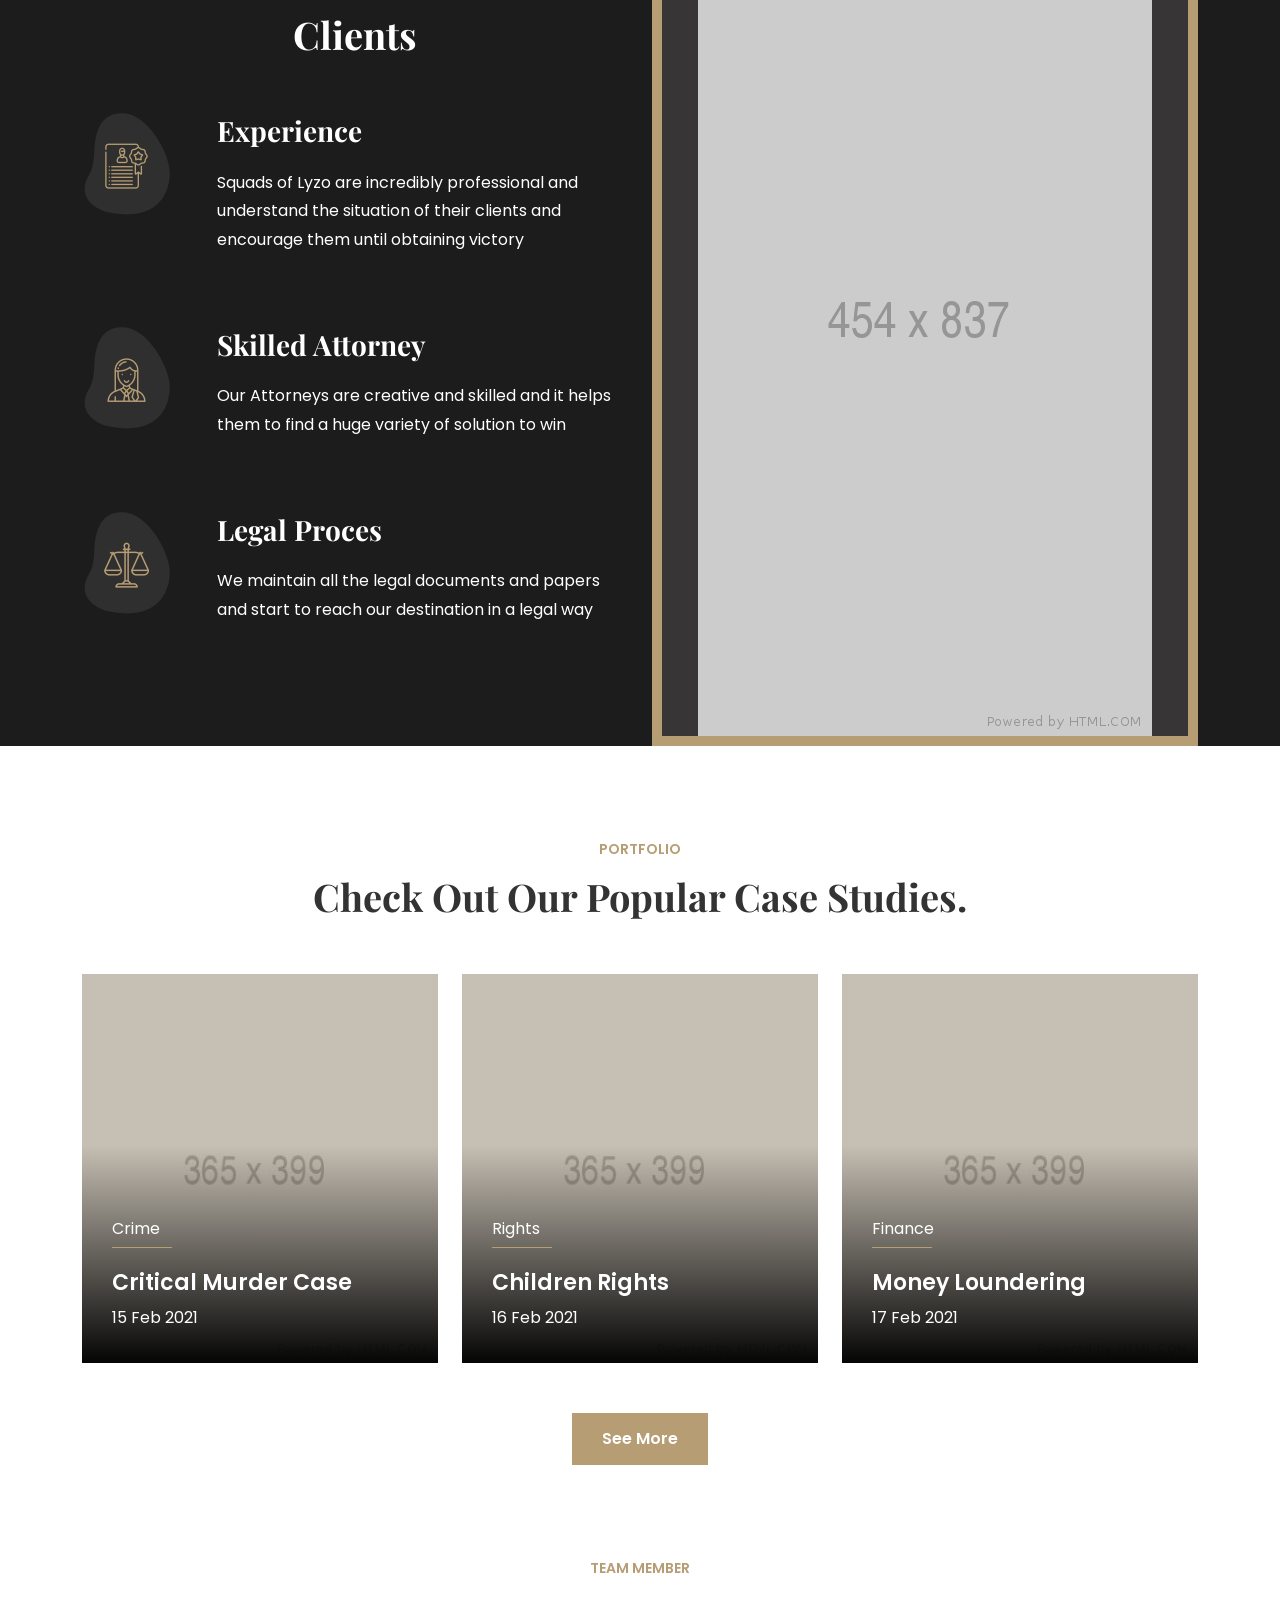
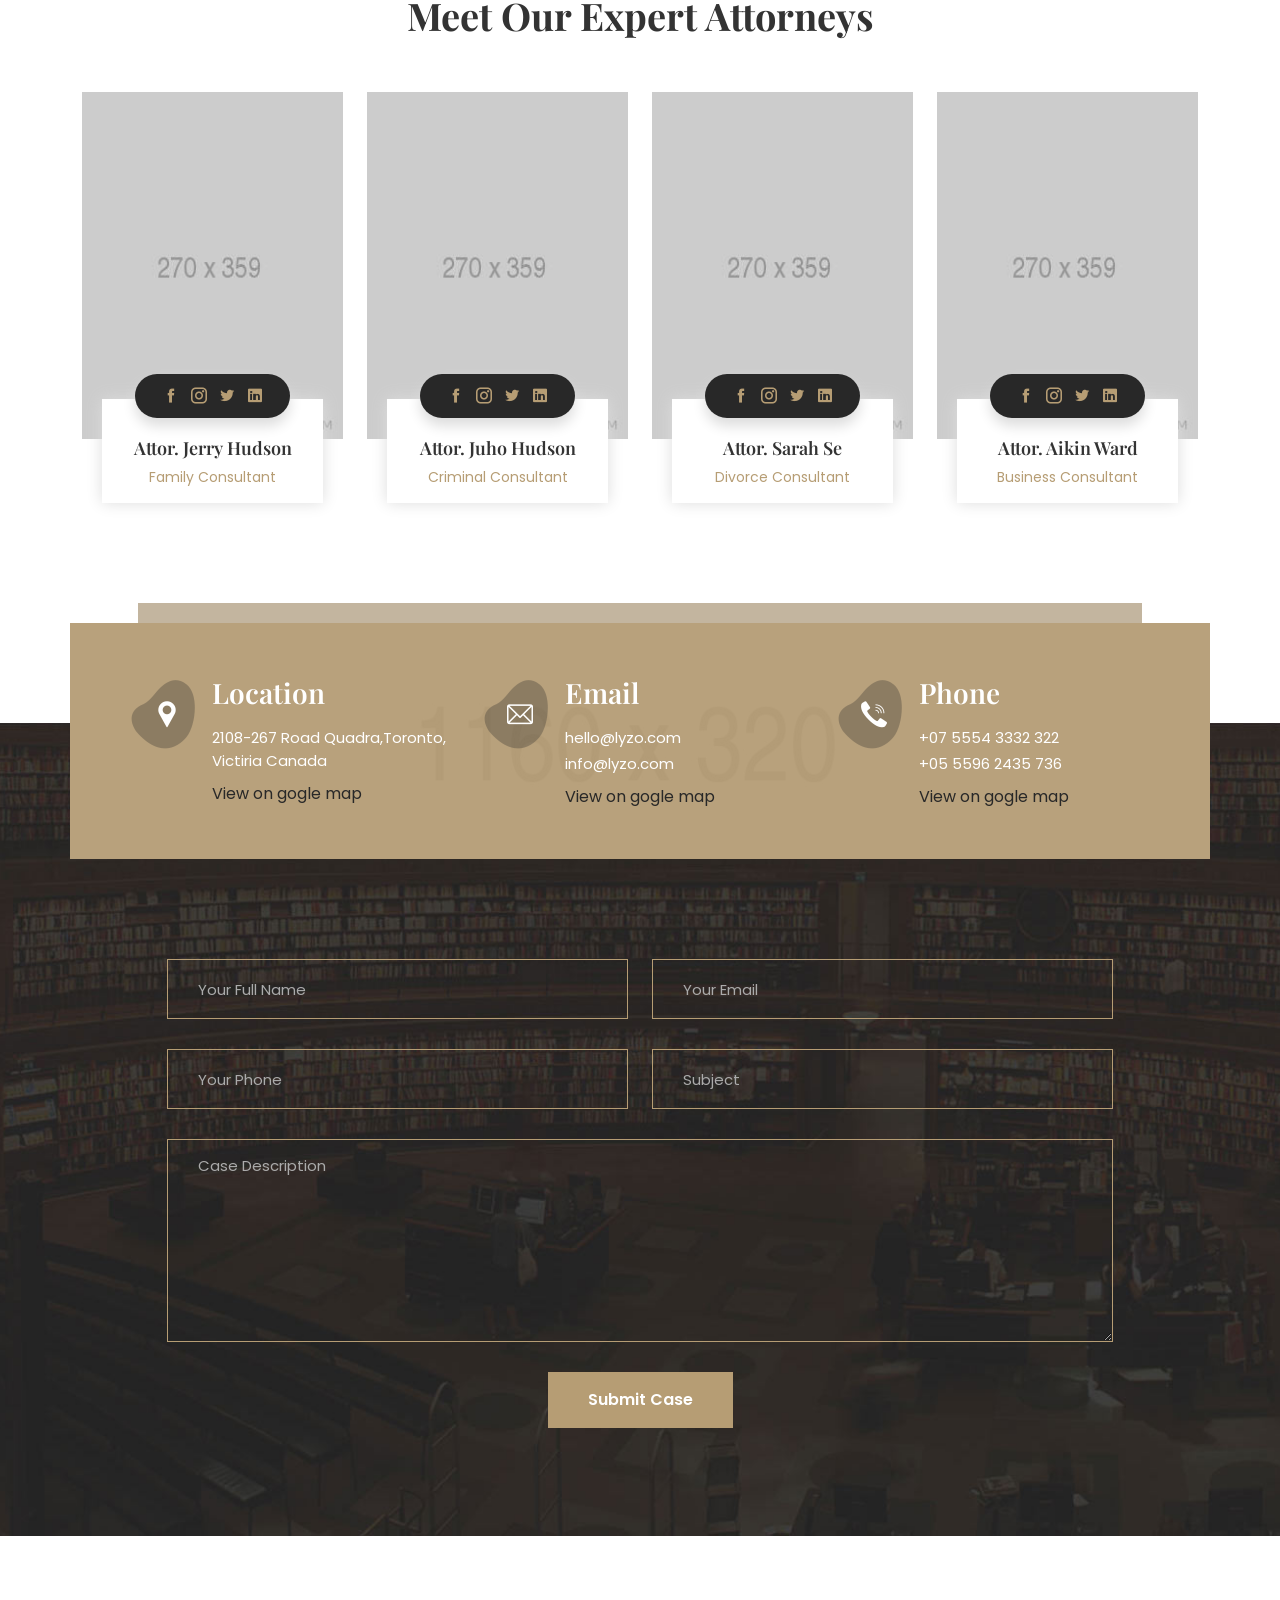
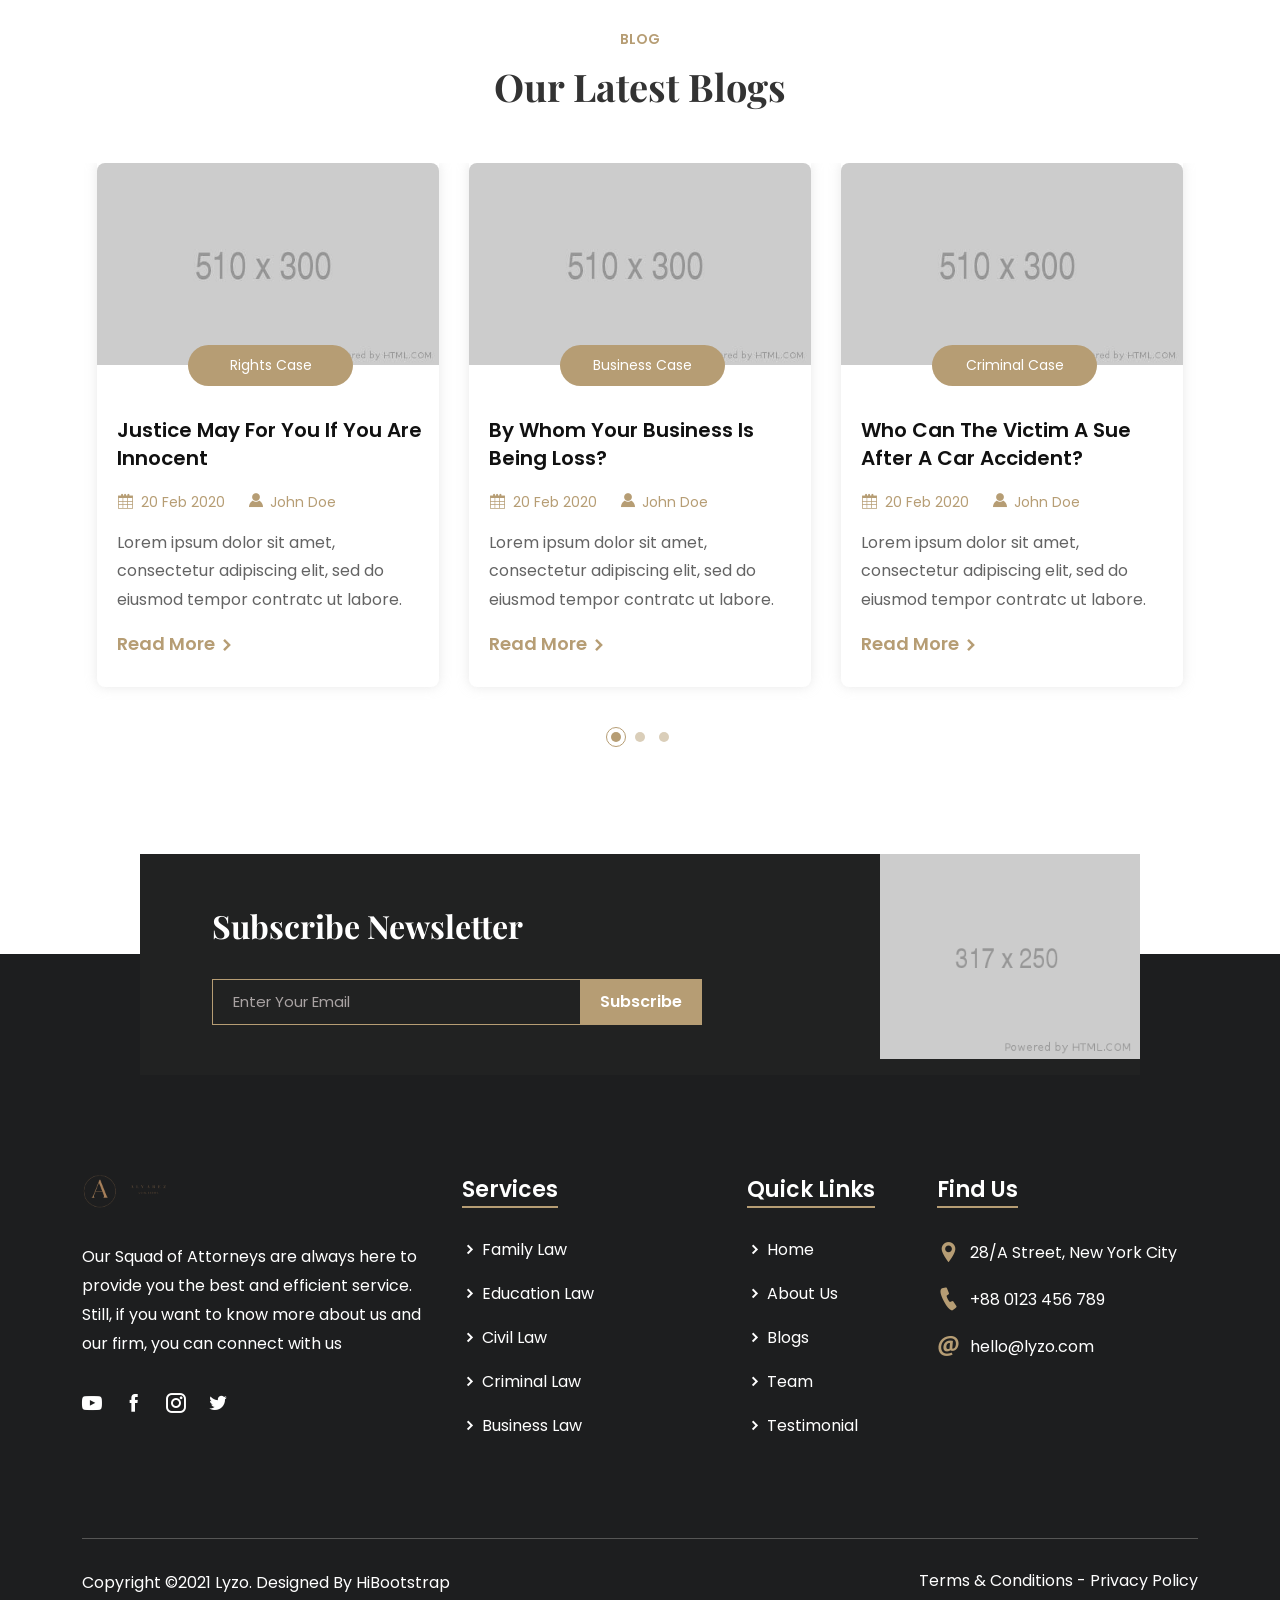
==== commit bcb6a549: "Update index.html" ====
--- a/index.html
+++ b/index.html
@@ -55,7 +55,7 @@
             <!-- Menu For Mobile Device -->
             <div class="mobile-nav">
                 <a href="index.html" class="logo">
-                    <img src="assets/img/log.png" alt="Logo">
+                    <img src="assets/img/logo.png" alt="Logo">
                 </a>
             </div>
 
@@ -64,12 +64,12 @@
                 <div class="container">
                     <nav class="navbar navbar-expand-md navbar-light">
                         <a class="navbar-brand" href="index.html">
-                            <img src="assets/img/log.png" alt="Logo">
+                            <img src="assets/img/logo.png" alt="Logo">
                         </a>
                         <div class="collapse navbar-collapse mean-menu" id="navbarSupportedContent">
                             <ul class="navbar-nav">
                                 <li class="nav-item">
-                                    <a href="#" class="nav-link">Home</a>
+                                    <a href="index.html" class="nav-link">Home</a>
                                 </li>
                                 <li class="nav-item">
                                     <a href="attorney.html" class="nav-link">Abogados</a>
